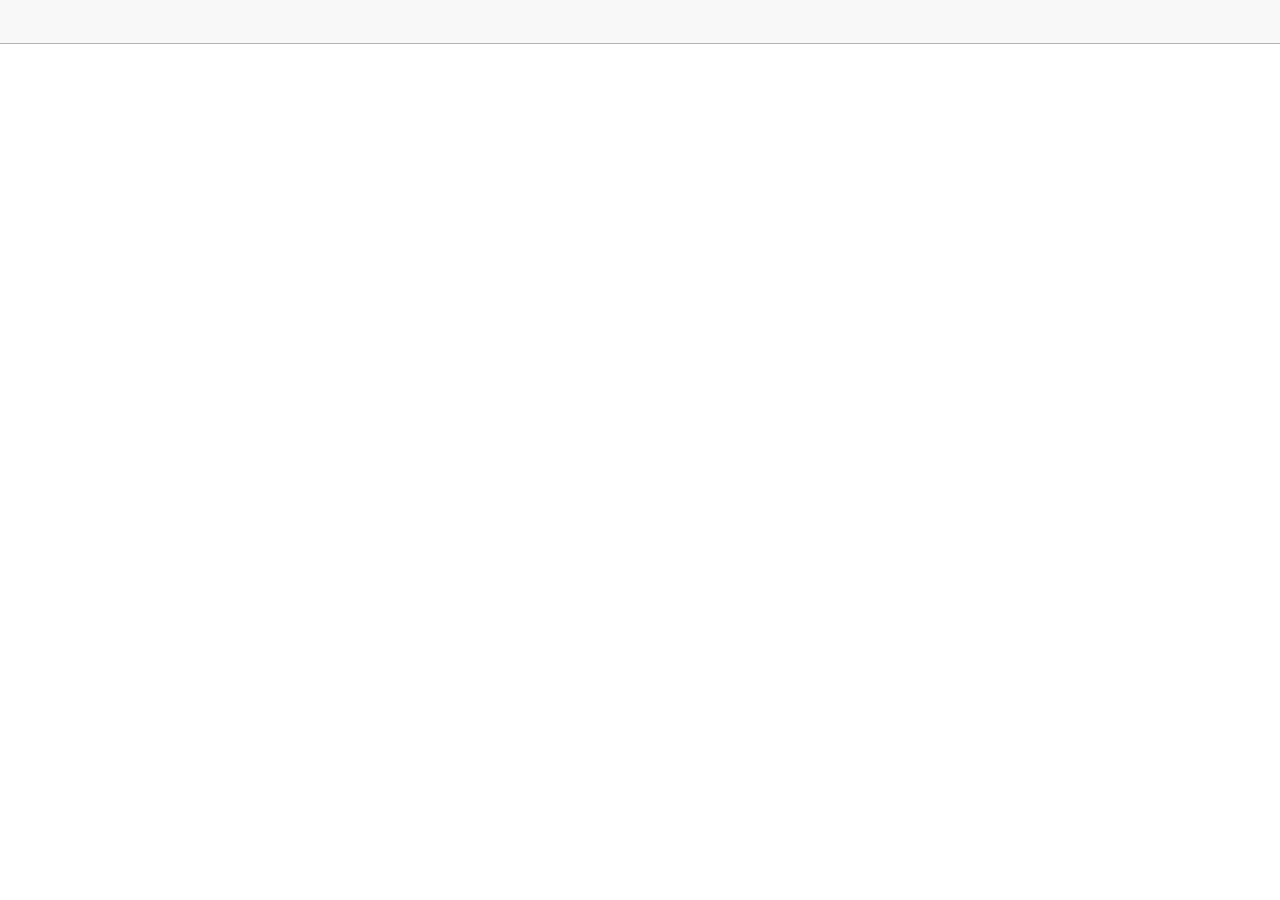
==== index.html @ 7437c2a8 "ym" ====
<!DOCTYPE html>
<html>
<head>
<meta charset="utf-8">
<meta name="viewport" content="initial-scale=1, maximum-scale=1, user-scalable=no, width=device-width">
<title>Trump Clicker</title>
<script src="https://lagged.com/api/v3/v3-api.js"></script>
<link href="lib/ionic/css/ionic.css" rel="stylesheet">
<link href="css/style.css" rel="stylesheet">

<link rel="canonical" href="https://lagged.com/en/g/trump-clicker" />

<script src="lib/ionic/js/ionic.bundle.js"></script>
<script src="lib/ngstorage/ngStorage.min.js"></script>

<script src="js/app.js"></script>
<script src="js/controllers.js"></script>
<script src="js/services.js"></script>
</head>
<body ng-app="starter">
    <script src="chs.js"></script>
    <script src="core.js"></script>
<ion-nav-bar class="bar-stable">
<ion-nav-back-button>
</ion-nav-back-button>
</ion-nav-bar>

<ion-nav-view></ion-nav-view>
<!--客服 开始-->
<script src="//g8hh.github.io/static/js/jquery.min.js"></script>
<link rel="stylesheet" href="//g8hh.github.io/static/css/kf.css" type="text/css" media="screen" charset="utf-8">
<script src="//g8hh.github.io/static/js/kf.js"></script>
<!-- 客服 结束 -->
<!--站长统计-->
    <div style="display: none">
<script>
var _hmt = _hmt || [];
(function() {
  var hm = document.createElement("script");
  hm.src = "https://hm.baidu.com/hm.js?828597e93cee632465679b7ef35edfd5";
  var s = document.getElementsByTagName("script")[0]; 
  s.parentNode.insertBefore(hm, s);
})();
</script>    </div>
</body>
</html>
---- lib/ionic/css/ionic.css ----
@charset "UTF-8";/*!* Copyright 2015 Drifty Co.
* http://drifty.com/
*
* Ionic, v1.2.4-nightly-1917
* A powerful HTML5 mobile app framework.
* http://ionicframework.com/
*
* By @maxlynch, @benjsperry, @adamdbradley <3
*
* Licensed under the MIT license. Please see LICENSE for more information.
**//*!Ionicons, v2.0.1
Created by Ben Sperry for the Ionic Framework, http://ionicons.com/
https://twitter.com/benjsperry https://twitter.com/ionicframework
MIT License: https://github.com/driftyco/ionicons
Android-style icons originally built by Google’s
Material Design Icons: https://github.com/google/material-design-icons
used under CC BY http://creativecommons.org/licenses/by/4.0/
Modified icons to fit ionicon’s grid from original.*/@font-face{font-family:ionicons;src:url(../fonts/ionicons.eot?v=2.0.1);src:url(../fonts/ionicons.eot?v=2.0.1#iefix) format("embedded-opentype"),url(../fonts/ionicons.ttf?v=2.0.1) format("truetype"),url(../fonts/ionicons.woff?v=2.0.1) format("woff"),url(../fonts/ionicons.woff) format("woff"),url(../fonts/ionicons.svg?v=2.0.1#Ionicons) format("svg");font-weight:400;font-style:normal}.ion,.ionicons,.ion-alert:before,.ion-alert-circled:before,.ion-android-add:before,.ion-android-add-circle:before,.ion-android-alarm-clock:before,.ion-android-alert:before,.ion-android-apps:before,.ion-android-archive:before,.ion-android-arrow-back:before,.ion-android-arrow-down:before,.ion-android-arrow-dropdown:before,.ion-android-arrow-dropdown-circle:before,.ion-android-arrow-dropleft:before,.ion-android-arrow-dropleft-circle:before,.ion-android-arrow-dropright:before,.ion-android-arrow-dropright-circle:before,.ion-android-arrow-dropup:before,.ion-android-arrow-dropup-circle:before,.ion-android-arrow-forward:before,.ion-android-arrow-up:before,.ion-android-attach:before,.ion-android-bar:before,.ion-android-bicycle:before,.ion-android-boat:before,.ion-android-bookmark:before,.ion-android-bulb:before,.ion-android-bus:before,.ion-android-calendar:before,.ion-android-call:before,.ion-android-camera:before,.ion-android-cancel:before,.ion-android-car:before,.ion-android-cart:before,.ion-android-chat:before,.ion-android-checkbox:before,.ion-android-checkbox-blank:before,.ion-android-checkbox-outline:before,.ion-android-checkbox-outline-blank:before,.ion-android-checkmark-circle:before,.ion-android-clipboard:before,.ion-android-close:before,.ion-android-cloud:before,.ion-android-cloud-circle:before,.ion-android-cloud-done:before,.ion-android-cloud-outline:before,.ion-android-color-palette:before,.ion-android-compass:before,.ion-android-contact:before,.ion-android-contacts:before,.ion-android-contract:before,.ion-android-create:before,.ion-android-delete:before,.ion-android-desktop:before,.ion-android-document:before,.ion-android-done:before,.ion-android-done-all:before,.ion-android-download:before,.ion-android-drafts:before,.ion-android-exit:before,.ion-android-expand:before,.ion-android-favorite:before,.ion-android-favorite-outline:before,.ion-android-film:before,.ion-android-folder:before,.ion-android-folder-open:before,.ion-android-funnel:before,.ion-android-globe:before,.ion-android-hand:before,.ion-android-hangout:before,.ion-android-happy:before,.ion-android-home:before,.ion-android-image:before,.ion-android-laptop:before,.ion-android-list:before,.ion-android-locate:before,.ion-android-lock:before,.ion-android-mail:before,.ion-android-map:before,.ion-android-menu:before,.ion-android-microphone:before,.ion-android-microphone-off:before,.ion-android-more-horizontal:before,.ion-android-more-vertical:before,.ion-android-navigate:before,.ion-android-notifications:before,.ion-android-notifications-none:before,.ion-android-notifications-off:before,.ion-android-open:before,.ion-android-options:before,.ion-android-people:before,.ion-android-person:before,.ion-android-person-add:before,.ion-android-phone-landscape:before,.ion-android-phone-portrait:before,.ion-android-pin:before,.ion-android-plane:before,.ion-android-playstore:before,.ion-android-print:before,.ion-android-radio-button-off:before,.ion-android-radio-button-on:before,.ion-android-refresh:before,.ion-android-remove:before,.ion-android-remove-circle:before,.ion-android-restaurant:before,.ion-android-sad:before,.ion-android-search:before,.ion-android-send:before,.ion-android-settings:before,.ion-android-share:before,.ion-android-share-alt:before,.ion-android-star:before,.ion-android-star-half:before,.ion-android-star-outline:before,.ion-android-stopwatch:before,.ion-android-subway:before,.ion-android-sunny:before,.ion-android-sync:before,.ion-android-textsms:before,.ion-android-time:before,.ion-android-train:before,.ion-android-unlock:before,.ion-android-upload:before,.ion-android-volume-down:before,.ion-android-volume-mute:before,.ion-android-volume-off:before,.ion-android-volume-up:before,.ion-android-walk:before,.ion-android-warning:before,.ion-android-watch:before,.ion-android-wifi:before,.ion-aperture:before,.ion-archive:before,.ion-arrow-down-a:before,.ion-arrow-down-b:before,.ion-arrow-down-c:before,.ion-arrow-expand:before,.ion-arrow-graph-down-left:before,.ion-arrow-graph-down-right:before,.ion-arrow-graph-up-left:before,.ion-arrow-graph-up-right:before,.ion-arrow-left-a:before,.ion-arrow-left-b:before,.ion-arrow-left-c:before,.ion-arrow-move:before,.ion-arrow-resize:before,.ion-arrow-return-left:before,.ion-arrow-return-right:before,.ion-arrow-right-a:before,.ion-arrow-right-b:before,.ion-arrow-right-c:before,.ion-arrow-shrink:before,.ion-arrow-swap:before,.ion-arrow-up-a:before,.ion-arrow-up-b:before,.ion-arrow-up-c:before,.ion-asterisk:before,.ion-at:before,.ion-backspace:before,.ion-backspace-outline:before,.ion-bag:before,.ion-battery-charging:before,.ion-battery-empty:before,.ion-battery-full:before,.ion-battery-half:before,.ion-battery-low:before,.ion-beaker:before,.ion-beer:before,.ion-bluetooth:before,.ion-bonfire:before,.ion-bookmark:before,.ion-bowtie:before,.ion-briefcase:before,.ion-bug:before,.ion-calculator:before,.ion-calendar:before,.ion-camera:before,.ion-card:before,.ion-cash:before,.ion-chatbox:before,.ion-chatbox-working:before,.ion-chatboxes:before,.ion-chatbubble:before,.ion-chatbubble-working:before,.ion-chatbubbles:before,.ion-checkmark:before,.ion-checkmark-circled:before,.ion-checkmark-round:before,.ion-chevron-down:before,.ion-chevron-left:before,.ion-chevron-right:before,.ion-chevron-up:before,.ion-clipboard:before,.ion-clock:before,.ion-close:before,.ion-close-circled:before,.ion-close-round:before,.ion-closed-captioning:before,.ion-cloud:before,.ion-code:before,.ion-code-download:before,.ion-code-working:before,.ion-coffee:before,.ion-compass:before,.ion-compose:before,.ion-connection-bars:before,.ion-contrast:before,.ion-crop:before,.ion-cube:before,.ion-disc:before,.ion-document:before,.ion-document-text:before,.ion-drag:before,.ion-earth:before,.ion-easel:before,.ion-edit:before,.ion-egg:before,.ion-eject:before,.ion-email:before,.ion-email-unread:before,.ion-erlenmeyer-flask:before,.ion-erlenmeyer-flask-bubbles:before,.ion-eye:before,.ion-eye-disabled:before,.ion-female:before,.ion-filing:before,.ion-film-marker:before,.ion-fireball:before,.ion-flag:before,.ion-flame:before,.ion-flash:before,.ion-flash-off:before,.ion-folder:before,.ion-fork:before,.ion-fork-repo:before,.ion-forward:before,.ion-funnel:before,.ion-gear-a:before,.ion-gear-b:before,.ion-grid:before,.ion-hammer:before,.ion-happy:before,.ion-happy-outline:before,.ion-headphone:before,.ion-heart:before,.ion-heart-broken:before,.ion-help:before,.ion-help-buoy:before,.ion-help-circled:before,.ion-home:before,.ion-icecream:before,.ion-image:before,.ion-images:before,.ion-information:before,.ion-information-circled:before,.ion-ionic:before,.ion-ios-alarm:before,.ion-ios-alarm-outline:before,.ion-ios-albums:before,.ion-ios-albums-outline:before,.ion-ios-americanfootball:before,.ion-ios-americanfootball-outline:before,.ion-ios-analytics:before,.ion-ios-analytics-outline:before,.ion-ios-arrow-back:before,.ion-ios-arrow-down:before,.ion-ios-arrow-forward:before,.ion-ios-arrow-left:before,.ion-ios-arrow-right:before,.ion-ios-arrow-thin-down:before,.ion-ios-arrow-thin-left:before,.ion-ios-arrow-thin-right:before,.ion-ios-arrow-thin-up:before,.ion-ios-arrow-up:before,.ion-ios-at:before,.ion-ios-at-outline:before,.ion-ios-barcode:before,.ion-ios-barcode-outline:before,.ion-ios-baseball:before,.ion-ios-baseball-outline:before,.ion-ios-basketball:before,.ion-ios-basketball-outline:before,.ion-ios-bell:before,.ion-ios-bell-outline:before,.ion-ios-body:before,.ion-ios-body-outline:before,.ion-ios-bolt:before,.ion-ios-bolt-outline:before,.ion-ios-book:before,.ion-ios-book-outline:before,.ion-ios-bookmarks:before,.ion-ios-bookmarks-outline:before,.ion-ios-box:before,.ion-ios-box-outline:before,.ion-ios-briefcase:before,.ion-ios-briefcase-outline:before,.ion-ios-browsers:before,.ion-ios-browsers-outline:before,.ion-ios-calculator:before,.ion-ios-calculator-outline:before,.ion-ios-calendar:before,.ion-ios-calendar-outline:before,.ion-ios-camera:before,.ion-ios-camera-outline:before,.ion-ios-cart:before,.ion-ios-cart-outline:before,.ion-ios-chatboxes:before,.ion-ios-chatboxes-outline:before,.ion-ios-chatbubble:before,.ion-ios-chatbubble-outline:before,.ion-ios-checkmark:before,.ion-ios-checkmark-empty:before,.ion-ios-checkmark-outline:before,.ion-ios-circle-filled:before,.ion-ios-circle-outline:before,.ion-ios-clock:before,.ion-ios-clock-outline:before,.ion-ios-close:before,.ion-ios-close-empty:before,.ion-ios-close-outline:before,.ion-ios-cloud:before,.ion-ios-cloud-download:before,.ion-ios-cloud-download-outline:before,.ion-ios-cloud-outline:before,.ion-ios-cloud-upload:before,.ion-ios-cloud-upload-outline:before,.ion-ios-cloudy:before,.ion-ios-cloudy-night:before,.ion-ios-cloudy-night-outline:before,.ion-ios-cloudy-outline:before,.ion-ios-cog:before,.ion-ios-cog-outline:before,.ion-ios-color-filter:before,.ion-ios-color-filter-outline:before,.ion-ios-color-wand:before,.ion-ios-color-wand-outline:before,.ion-ios-compose:before,.ion-ios-compose-outline:before,.ion-ios-contact:before,.ion-ios-contact-outline:before,.ion-ios-copy:before,.ion-ios-copy-outline:before,.ion-ios-crop:before,.ion-ios-crop-strong:before,.ion-ios-download:before,.ion-ios-download-outline:before,.ion-ios-drag:before,.ion-ios-email:before,.ion-ios-email-outline:before,.ion-ios-eye:before,.ion-ios-eye-outline:before,.ion-ios-fastforward:before,.ion-ios-fastforward-outline:before,.ion-ios-filing:before,.ion-ios-filing-outline:before,.ion-ios-film:before,.ion-ios-film-outline:before,.ion-ios-flag:before,.ion-ios-flag-outline:before,.ion-ios-flame:before,.ion-ios-flame-outline:before,.ion-ios-flask:before,.ion-ios-flask-outline:before,.ion-ios-flower:before,.ion-ios-flower-outline:before,.ion-ios-folder:before,.ion-ios-folder-outline:before,.ion-ios-football:before,.ion-ios-football-outline:before,.ion-ios-game-controller-a:before,.ion-ios-game-controller-a-outline:before,.ion-ios-game-controller-b:before,.ion-ios-game-controller-b-outline:before,.ion-ios-gear:before,.ion-ios-gear-outline:before,.ion-ios-glasses:before,.ion-ios-glasses-outline:before,.ion-ios-grid-view:before,.ion-ios-grid-view-outline:before,.ion-ios-heart:before,.ion-ios-heart-outline:before,.ion-ios-help:before,.ion-ios-help-empty:before,.ion-ios-help-outline:before,.ion-ios-home:before,.ion-ios-home-outline:before,.ion-ios-infinite:before,.ion-ios-infinite-outline:before,.ion-ios-information:before,.ion-ios-information-empty:before,.ion-ios-information-outline:before,.ion-ios-ionic-outline:before,.ion-ios-keypad:before,.ion-ios-keypad-outline:before,.ion-ios-lightbulb:before,.ion-ios-lightbulb-outline:before,.ion-ios-list:before,.ion-ios-list-outline:before,.ion-ios-location:before,.ion-ios-location-outline:before,.ion-ios-locked:before,.ion-ios-locked-outline:before,.ion-ios-loop:before,.ion-ios-loop-strong:before,.ion-ios-medical:before,.ion-ios-medical-outline:before,.ion-ios-medkit:before,.ion-ios-medkit-outline:before,.ion-ios-mic:before,.ion-ios-mic-off:before,.ion-ios-mic-outline:before,.ion-ios-minus:before,.ion-ios-minus-empty:before,.ion-ios-minus-outline:before,.ion-ios-monitor:before,.ion-ios-monitor-outline:before,.ion-ios-moon:before,.ion-ios-moon-outline:before,.ion-ios-more:before,.ion-ios-more-outline:before,.ion-ios-musical-note:before,.ion-ios-musical-notes:before,.ion-ios-navigate:before,.ion-ios-navigate-outline:before,.ion-ios-nutrition:before,.ion-ios-nutrition-outline:before,.ion-ios-paper:before,.ion-ios-paper-outline:before,.ion-ios-paperplane:before,.ion-ios-paperplane-outline:before,.ion-ios-partlysunny:before,.ion-ios-partlysunny-outline:before,.ion-ios-pause:before,.ion-ios-pause-outline:before,.ion-ios-paw:before,.ion-ios-paw-outline:before,.ion-ios-people:before,.ion-ios-people-outline:before,.ion-ios-person:before,.ion-ios-person-outline:before,.ion-ios-personadd:before,.ion-ios-personadd-outline:before,.ion-ios-photos:before,.ion-ios-photos-outline:before,.ion-ios-pie:before,.ion-ios-pie-outline:before,.ion-ios-pint:before,.ion-ios-pint-outline:before,.ion-ios-play:before,.ion-ios-play-outline:before,.ion-ios-plus:before,.ion-ios-plus-empty:before,.ion-ios-plus-outline:before,.ion-ios-pricetag:before,.ion-ios-pricetag-outline:before,.ion-ios-pricetags:before,.ion-ios-pricetags-outline:before,.ion-ios-printer:before,.ion-ios-printer-outline:before,.ion-ios-pulse:before,.ion-ios-pulse-strong:before,.ion-ios-rainy:before,.ion-ios-rainy-outline:before,.ion-ios-recording:before,.ion-ios-recording-outline:before,.ion-ios-redo:before,.ion-ios-redo-outline:before,.ion-ios-refresh:before,.ion-ios-refresh-empty:before,.ion-ios-refresh-outline:before,.ion-ios-reload:before,.ion-ios-reverse-camera:before,.ion-ios-reverse-camera-outline:before,.ion-ios-rewind:before,.ion-ios-rewind-outline:before,.ion-ios-rose:before,.ion-ios-rose-outline:before,.ion-ios-search:before,.ion-ios-search-strong:before,.ion-ios-settings:before,.ion-ios-settings-strong:before,.ion-ios-shuffle:before,.ion-ios-shuffle-strong:before,.ion-ios-skipbackward:before,.ion-ios-skipbackward-outline:before,.ion-ios-skipforward:before,.ion-ios-skipforward-outline:before,.ion-ios-snowy:before,.ion-ios-speedometer:before,.ion-ios-speedometer-outline:before,.ion-ios-star:before,.ion-ios-star-half:before,.ion-ios-star-outline:before,.ion-ios-stopwatch:before,.ion-ios-stopwatch-outline:before,.ion-ios-sunny:before,.ion-ios-sunny-outline:before,.ion-ios-telephone:before,.ion-ios-telephone-outline:before,.ion-ios-tennisball:before,.ion-ios-tennisball-outline:before,.ion-ios-thunderstorm:before,.ion-ios-thunderstorm-outline:before,.ion-ios-time:before,.ion-ios-time-outline:before,.ion-ios-timer:before,.ion-ios-timer-outline:before,.ion-ios-toggle:before,.ion-ios-toggle-outline:before,.ion-ios-trash:before,.ion-ios-trash-outline:before,.ion-ios-undo:before,.ion-ios-undo-outline:before,.ion-ios-unlocked:before,.ion-ios-unlocked-outline:before,.ion-ios-upload:before,.ion-ios-upload-outline:before,.ion-ios-videocam:before,.ion-ios-videocam-outline:before,.ion-ios-volume-high:before,.ion-ios-volume-low:before,.ion-ios-wineglass:before,.ion-ios-wineglass-outline:before,.ion-ios-world:before,.ion-ios-world-outline:before,.ion-ipad:before,.ion-iphone:before,.ion-ipod:before,.ion-jet:before,.ion-key:before,.ion-knife:before,.ion-laptop:before,.ion-leaf:before,.ion-levels:before,.ion-lightbulb:before,.ion-link:before,.ion-load-a:before,.ion-load-b:before,.ion-load-c:before,.ion-load-d:before,.ion-location:before,.ion-lock-combination:before,.ion-locked:before,.ion-log-in:before,.ion-log-out:before,.ion-loop:before,.ion-magnet:before,.ion-male:before,.ion-man:before,.ion-map:before,.ion-medkit:before,.ion-merge:before,.ion-mic-a:before,.ion-mic-b:before,.ion-mic-c:before,.ion-minus:before,.ion-minus-circled:before,.ion-minus-round:before,.ion-model-s:before,.ion-monitor:before,.ion-more:before,.ion-mouse:before,.ion-music-note:before,.ion-navicon:before,.ion-navicon-round:before,.ion-navigate:before,.ion-network:before,.ion-no-smoking:before,.ion-nuclear:before,.ion-outlet:before,.ion-paintbrush:before,.ion-paintbucket:before,.ion-paper-airplane:before,.ion-paperclip:before,.ion-pause:before,.ion-person:before,.ion-person-add:before,.ion-person-stalker:before,.ion-pie-graph:before,.ion-pin:before,.ion-pinpoint:before,.ion-pizza:before,.ion-plane:before,.ion-planet:before,.ion-play:before,.ion-playstation:before,.ion-plus:before,.ion-plus-circled:before,.ion-plus-round:before,.ion-podium:before,.ion-pound:before,.ion-power:before,.ion-pricetag:before,.ion-pricetags:before,.ion-printer:before,.ion-pull-request:before,.ion-qr-scanner:before,.ion-quote:before,.ion-radio-waves:before,.ion-record:before,.ion-refresh:before,.ion-reply:before,.ion-reply-all:before,.ion-ribbon-a:before,.ion-ribbon-b:before,.ion-sad:before,.ion-sad-outline:before,.ion-scissors:before,.ion-search:before,.ion-settings:before,.ion-share:before,.ion-shuffle:before,.ion-skip-backward:before,.ion-skip-forward:before,.ion-social-android:before,.ion-social-android-outline:before,.ion-social-angular:before,.ion-social-angular-outline:before,.ion-social-apple:before,.ion-social-apple-outline:before,.ion-social-bitcoin:before,.ion-social-bitcoin-outline:before,.ion-social-buffer:before,.ion-social-buffer-outline:before,.ion-social-chrome:before,.ion-social-chrome-outline:before,.ion-social-codepen:before,.ion-social-codepen-outline:before,.ion-social-css3:before,.ion-social-css3-outline:before,.ion-social-designernews:before,.ion-social-designernews-outline:before,.ion-social-dribbble:before,.ion-social-dribbble-outline:before,.ion-social-dropbox:before,.ion-social-dropbox-outline:before,.ion-social-euro:before,.ion-social-euro-outline:before,.ion-social-facebook:before,.ion-social-facebook-outline:before,.ion-social-foursquare:before,.ion-social-foursquare-outline:before,.ion-social-freebsd-devil:before,.ion-social-github:before,.ion-social-github-outline:before,.ion-social-google:before,.ion-social-google-outline:before,.ion-social-googleplus:before,.ion-social-googleplus-outline:before,.ion-social-hackernews:before,.ion-social-hackernews-outline:before,.ion-social-html5:before,.ion-social-html5-outline:before,.ion-social-instagram:before,.ion-social-instagram-outline:before,.ion-social-javascript:before,.ion-social-javascript-outline:before,.ion-social-linkedin:before,.ion-social-linkedin-outline:before,.ion-social-markdown:before,.ion-social-nodejs:before,.ion-social-octocat:before,.ion-social-pinterest:before,.ion-social-pinterest-outline:before,.ion-social-python:before,.ion-social-reddit:before,.ion-social-reddit-outline:before,.ion-social-rss:before,.ion-social-rss-outline:before,.ion-social-sass:before,.ion-social-skype:before,.ion-social-skype-outline:before,.ion-social-snapchat:before,.ion-social-snapchat-outline:before,.ion-social-tumblr:before,.ion-social-tumblr-outline:before,.ion-social-tux:before,.ion-social-twitch:before,.ion-social-twitch-outline:before,.ion-social-twitter:before,.ion-social-twitter-outline:before,.ion-social-usd:before,.ion-social-usd-outline:before,.ion-social-vimeo:before,.ion-social-vimeo-outline:before,.ion-social-whatsapp:before,.ion-social-whatsapp-outline:before,.ion-social-windows:before,.ion-social-windows-outline:before,.ion-social-wordpress:before,.ion-social-wordpress-outline:before,.ion-social-yahoo:before,.ion-social-yahoo-outline:before,.ion-social-yen:before,.ion-social-yen-outline:before,.ion-social-youtube:before,.ion-social-youtube-outline:before,.ion-soup-can:before,.ion-soup-can-outline:before,.ion-speakerphone:before,.ion-speedometer:before,.ion-spoon:before,.ion-star:before,.ion-stats-bars:before,.ion-steam:before,.ion-stop:before,.ion-thermometer:before,.ion-thumbsdown:before,.ion-thumbsup:before,.ion-toggle:before,.ion-toggle-filled:before,.ion-transgender:before,.ion-trash-a:before,.ion-trash-b:before,.ion-trophy:before,.ion-tshirt:before,.ion-tshirt-outline:before,.ion-umbrella:before,.ion-university:before,.ion-unlocked:before,.ion-upload:before,.ion-usb:before,.ion-videocamera:before,.ion-volume-high:before,.ion-volume-low:before,.ion-volume-medium:before,.ion-volume-mute:before,.ion-wand:before,.ion-waterdrop:before,.ion-wifi:before,.ion-wineglass:before,.ion-woman:before,.ion-wrench:before,.ion-xbox:before{display:inline-block;font-family:ionicons;speak:none;font-style:normal;font-weight:400;font-variant:normal;text-transform:none;text-rendering:auto;line-height:1;-webkit-font-smoothing:antialiased;-moz-osx-font-smoothing:grayscale}.ion-alert:before{content:""}.ion-alert-circled:before{content:""}.ion-android-add:before{content:""}.ion-android-add-circle:before{content:""}.ion-android-alarm-clock:before{content:""}.ion-android-alert:before{content:""}.ion-android-apps:before{content:""}.ion-android-archive:before{content:""}.ion-android-arrow-back:before{content:""}.ion-android-arrow-down:before{content:""}.ion-android-arrow-dropdown:before{content:""}.ion-android-arrow-dropdown-circle:before{content:""}.ion-android-arrow-dropleft:before{content:""}.ion-android-arrow-dropleft-circle:before{content:""}.ion-android-arrow-dropright:before{content:""}.ion-android-arrow-dropright-circle:before{content:""}.ion-android-arrow-dropup:before{content:""}.ion-android-arrow-dropup-circle:before{content:""}.ion-android-arrow-forward:before{content:""}.ion-android-arrow-up:before{content:""}.ion-android-attach:before{content:""}.ion-android-bar:before{content:""}.ion-android-bicycle:before{content:""}.ion-android-boat:before{content:""}.ion-android-bookmark:before{content:""}.ion-android-bulb:before{content:""}.ion-android-bus:before{content:""}.ion-android-calendar:before{content:""}.ion-android-call:before{content:""}.ion-android-camera:before{content:""}.ion-android-cancel:before{content:""}.ion-android-car:before{content:""}.ion-android-cart:before{content:""}.ion-android-chat:before{content:""}.ion-android-checkbox:before{content:""}.ion-android-checkbox-blank:before{content:""}.ion-android-checkbox-outline:before{content:""}.ion-android-checkbox-outline-blank:before{content:""}.ion-android-checkmark-circle:before{content:""}.ion-android-clipboard:before{content:""}.ion-android-close:before{content:""}.ion-android-cloud:before{content:""}.ion-android-cloud-circle:before{content:""}.ion-android-cloud-done:before{content:""}.ion-android-cloud-outline:before{content:""}.ion-android-color-palette:before{content:""}.ion-android-compass:before{content:""}.ion-android-contact:before{content:""}.ion-android-contacts:before{content:""}.ion-android-contract:before{content:""}.ion-android-create:before{content:""}.ion-android-delete:before{content:""}.ion-android-desktop:before{content:""}.ion-android-document:before{content:""}.ion-android-done:before{content:""}.ion-android-done-all:before{content:""}.ion-android-download:before{content:""}.ion-android-drafts:before{content:""}.ion-android-exit:before{content:""}.ion-android-expand:before{content:""}.ion-android-favorite:before{content:""}.ion-android-favorite-outline:before{content:""}.ion-android-film:before{content:""}.ion-android-folder:before{content:""}.ion-android-folder-open:before{content:""}.ion-android-funnel:before{content:""}.ion-android-globe:before{content:""}.ion-android-hand:before{content:""}.ion-android-hangout:before{content:""}.ion-android-happy:before{content:""}.ion-android-home:before{content:""}.ion-android-image:before{content:""}.ion-android-laptop:before{content:""}.ion-android-list:before{content:""}.ion-android-locate:before{content:""}.ion-android-lock:before{content:""}.ion-android-mail:before{content:""}.ion-android-map:before{content:""}.ion-android-menu:before{content:""}.ion-android-microphone:before{content:""}.ion-android-microphone-off:before{content:""}.ion-android-more-horizontal:before{content:""}.ion-android-more-vertical:before{content:""}.ion-android-navigate:before{content:""}.ion-android-notifications:before{content:""}.ion-android-notifications-none:before{content:""}.ion-android-notifications-off:before{content:""}.ion-android-open:before{content:""}.ion-android-options:before{content:""}.ion-android-people:before{content:""}.ion-android-person:before{content:""}.ion-android-person-add:before{content:""}.ion-android-phone-landscape:before{content:""}.ion-android-phone-portrait:before{content:""}.ion-android-pin:before{content:""}.ion-android-plane:before{content:""}.ion-android-playstore:before{content:""}.ion-android-print:before{content:""}.ion-android-radio-button-off:before{content:""}.ion-android-radio-button-on:before{content:""}.ion-android-refresh:before{content:""}.ion-android-remove:before{content:""}.ion-android-remove-circle:before{content:""}.ion-android-restaurant:before{content:""}.ion-android-sad:before{content:""}.ion-android-search:before{content:""}.ion-android-send:before{content:""}.ion-android-settings:before{content:""}.ion-android-share:before{content:""}.ion-android-share-alt:before{content:""}.ion-android-star:before{content:""}.ion-android-star-half:before{content:""}.ion-android-star-outline:before{content:""}.ion-android-stopwatch:before{content:""}.ion-android-subway:before{content:""}.ion-android-sunny:before{content:""}.ion-android-sync:before{content:""}.ion-android-textsms:before{content:""}.ion-android-time:before{content:""}.ion-android-train:before{content:""}.ion-android-unlock:before{content:""}.ion-android-upload:before{content:""}.ion-android-volume-down:before{content:""}.ion-android-volume-mute:before{content:""}.ion-android-volume-off:before{content:""}.ion-android-volume-up:before{content:""}.ion-android-walk:before{content:""}.ion-android-warning:before{content:""}.ion-android-watch:before{content:""}.ion-android-wifi:before{content:""}.ion-aperture:before{content:""}.ion-archive:before{content:""}.ion-arrow-down-a:before{content:""}.ion-arrow-down-b:before{content:""}.ion-arrow-down-c:before{content:""}.ion-arrow-expand:before{content:""}.ion-arrow-graph-down-left:before{content:""}.ion-arrow-graph-down-right:before{content:""}.ion-arrow-graph-up-left:before{content:""}.ion-arrow-graph-up-right:before{content:""}.ion-arrow-left-a:before{content:""}.ion-arrow-left-b:before{content:""}.ion-arrow-left-c:before{content:""}.ion-arrow-move:before{content:""}.ion-arrow-resize:before{content:""}.ion-arrow-return-left:before{content:""}.ion-arrow-return-right:before{content:""}.ion-arrow-right-a:before{content:""}.ion-arrow-right-b:before{content:""}.ion-arrow-right-c:before{content:""}.ion-arrow-shrink:before{content:""}.ion-arrow-swap:before{content:""}.ion-arrow-up-a:before{content:""}.ion-arrow-up-b:before{content:""}.ion-arrow-up-c:before{content:""}.ion-asterisk:before{content:""}.ion-at:before{content:""}.ion-backspace:before{content:""}.ion-backspace-outline:before{content:""}.ion-bag:before{content:""}.ion-battery-charging:before{content:""}.ion-battery-empty:before{content:""}.ion-battery-full:before{content:""}.ion-battery-half:before{content:""}.ion-battery-low:before{content:""}.ion-beaker:before{content:""}.ion-beer:before{content:""}.ion-bluetooth:before{content:""}.ion-bonfire:before{content:""}.ion-bookmark:before{content:""}.ion-bowtie:before{content:""}.ion-briefcase:before{content:""}.ion-bug:before{content:""}.ion-calculator:before{content:""}.ion-calendar:before{content:""}.ion-camera:before{content:""}.ion-card:before{content:""}.ion-cash:before{content:""}.ion-chatbox:before{content:""}.ion-chatbox-working:before{content:""}.ion-chatboxes:before{content:""}.ion-chatbubble:before{content:""}.ion-chatbubble-working:before{content:""}.ion-chatbubbles:before{content:""}.ion-checkmark:before{content:""}.ion-checkmark-circled:before{content:""}.ion-checkmark-round:before{content:""}.ion-chevron-down:before{content:""}.ion-chevron-left:before{content:""}.ion-chevron-right:before{content:""}.ion-chevron-up:before{content:""}.ion-clipboard:before{content:""}.ion-clock:before{content:""}.ion-close:before{content:""}.ion-close-circled:before{content:""}.ion-close-round:before{content:""}.ion-closed-captioning:before{content:""}.ion-cloud:before{content:""}.ion-code:before{content:""}.ion-code-download:before{content:""}.ion-code-working:before{content:""}.ion-coffee:before{content:""}.ion-compass:before{content:""}.ion-compose:before{content:""}.ion-connection-bars:before{content:""}.ion-contrast:before{content:""}.ion-crop:before{content:""}.ion-cube:before{content:""}.ion-disc:before{content:""}.ion-document:before{content:""}.ion-document-text:before{content:""}.ion-drag:before{content:""}.ion-earth:before{content:""}.ion-easel:before{content:""}.ion-edit:before{content:""}.ion-egg:before{content:""}.ion-eject:before{content:""}.ion-email:before{content:""}.ion-email-unread:before{content:""}.ion-erlenmeyer-flask:before{content:""}.ion-erlenmeyer-flask-bubbles:before{content:""}.ion-eye:before{content:""}.ion-eye-disabled:before{content:""}.ion-female:before{content:""}.ion-filing:before{content:""}.ion-film-marker:before{content:""}.ion-fireball:before{content:""}.ion-flag:before{content:""}.ion-flame:before{content:""}.ion-flash:before{content:""}.ion-flash-off:before{content:""}.ion-folder:before{content:""}.ion-fork:before{content:""}.ion-fork-repo:before{content:""}.ion-forward:before{content:""}.ion-funnel:before{content:""}.ion-gear-a:before{content:""}.ion-gear-b:before{content:""}.ion-grid:before{content:""}.ion-hammer:before{content:""}.ion-happy:before{content:""}.ion-happy-outline:before{content:""}.ion-headphone:before{content:""}.ion-heart:before{content:""}.ion-heart-broken:before{content:""}.ion-help:before{content:""}.ion-help-buoy:before{content:""}.ion-help-circled:before{content:""}.ion-home:before{content:""}.ion-icecream:before{content:""}.ion-image:before{content:""}.ion-images:before{content:""}.ion-information:before{content:""}.ion-information-circled:before{content:""}.ion-ionic:before{content:""}.ion-ios-alarm:before{content:""}.ion-ios-alarm-outline:before{content:""}.ion-ios-albums:before{content:""}.ion-ios-albums-outline:before{content:""}.ion-ios-americanfootball:before{content:""}.ion-ios-americanfootball-outline:before{content:""}.ion-ios-analytics:before{content:""}.ion-ios-analytics-outline:before{content:""}.ion-ios-arrow-back:before{content:""}.ion-ios-arrow-down:before{content:""}.ion-ios-arrow-forward:before{content:""}.ion-ios-arrow-left:before{content:""}.ion-ios-arrow-right:before{content:""}.ion-ios-arrow-thin-down:before{content:""}.ion-ios-arrow-thin-left:before{content:""}.ion-ios-arrow-thin-right:before{content:""}.ion-ios-arrow-thin-up:before{content:""}.ion-ios-arrow-up:before{content:""}.ion-ios-at:before{content:""}.ion-ios-at-outline:before{content:""}.ion-ios-barcode:before{content:""}.ion-ios-barcode-outline:before{content:""}.ion-ios-baseball:before{content:""}.ion-ios-baseball-outline:before{content:""}.ion-ios-basketball:before{content:""}.ion-ios-basketball-outline:before{content:""}.ion-ios-bell:before{content:""}.ion-ios-bell-outline:before{content:""}.ion-ios-body:before{content:""}.ion-ios-body-outline:before{content:""}.ion-ios-bolt:before{content:""}.ion-ios-bolt-outline:before{content:""}.ion-ios-book:before{content:""}.ion-ios-book-outline:before{content:""}.ion-ios-bookmarks:before{content:""}.ion-ios-bookmarks-outline:before{content:""}.ion-ios-box:before{content:""}.ion-ios-box-outline:before{content:""}.ion-ios-briefcase:before{content:""}.ion-ios-briefcase-outline:before{content:""}.ion-ios-browsers:before{content:""}.ion-ios-browsers-outline:before{content:""}.ion-ios-calculator:before{content:""}.ion-ios-calculator-outline:before{content:""}.ion-ios-calendar:before{content:""}.ion-ios-calendar-outline:before{content:""}.ion-ios-camera:before{content:""}.ion-ios-camera-outline:before{content:""}.ion-ios-cart:before{content:""}.ion-ios-cart-outline:before{content:""}.ion-ios-chatboxes:before{content:""}.ion-ios-chatboxes-outline:before{content:""}.ion-ios-chatbubble:before{content:""}.ion-ios-chatbubble-outline:before{content:""}.ion-ios-checkmark:before{content:""}.ion-ios-checkmark-empty:before{content:""}.ion-ios-checkmark-outline:before{content:""}.ion-ios-circle-filled:before{content:""}.ion-ios-circle-outline:before{content:""}.ion-ios-clock:before{content:""}.ion-ios-clock-outline:before{content:""}.ion-ios-close:before{content:""}.ion-ios-close-empty:before{content:""}.ion-ios-close-outline:before{content:""}.ion-ios-cloud:before{content:""}.ion-ios-cloud-download:before{content:""}.ion-ios-cloud-download-outline:before{content:""}.ion-ios-cloud-outline:before{content:""}.ion-ios-cloud-upload:before{content:""}.ion-ios-cloud-upload-outline:before{content:""}.ion-ios-cloudy:before{content:""}.ion-ios-cloudy-night:before{content:""}.ion-ios-cloudy-night-outline:before{content:""}.ion-ios-cloudy-outline:before{content:""}.ion-ios-cog:before{content:""}.ion-ios-cog-outline:before{content:""}.ion-ios-color-filter:before{content:""}.ion-ios-color-filter-outline:before{content:""}.ion-ios-color-wand:before{content:""}.ion-ios-color-wand-outline:before{content:""}.ion-ios-compose:before{content:""}.ion-ios-compose-outline:before{content:""}.ion-ios-contact:before{content:""}.ion-ios-contact-outline:before{content:""}.ion-ios-copy:before{content:""}.ion-ios-copy-outline:before{content:""}.ion-ios-crop:before{content:""}.ion-ios-crop-strong:before{content:""}.ion-ios-download:before{content:""}.ion-ios-download-outline:before{content:""}.ion-ios-drag:before{content:""}.ion-ios-email:before{content:""}.ion-ios-email-outline:before{content:""}.ion-ios-eye:before{content:""}.ion-ios-eye-outline:before{content:""}.ion-ios-fastforward:before{content:""}.ion-ios-fastforward-outline:before{content:""}.ion-ios-filing:before{content:""}.ion-ios-filing-outline:before{content:""}.ion-ios-film:before{content:""}.ion-ios-film-outline:before{content:""}.ion-ios-flag:before{content:""}.ion-ios-flag-outline:before{content:""}.ion-ios-flame:before{content:""}.ion-ios-flame-outline:before{content:""}.ion-ios-flask:before{content:""}.ion-ios-flask-outline:before{content:""}.ion-ios-flower:before{content:""}.ion-ios-flower-outline:before{content:""}.ion-ios-folder:before{content:""}.ion-ios-folder-outline:before{content:""}.ion-ios-football:before{content:""}.ion-ios-football-outline:before{content:""}.ion-ios-game-controller-a:before{content:""}.ion-ios-game-controller-a-outline:before{content:""}.ion-ios-game-controller-b:before{content:""}.ion-ios-game-controller-b-outline:before{content:""}.ion-ios-gear:before{content:""}.ion-ios-gear-outline:before{content:""}.ion-ios-glasses:before{content:""}.ion-ios-glasses-outline:before{content:""}.ion-ios-grid-view:before{content:""}.ion-ios-grid-view-outline:before{content:""}.ion-ios-heart:before{content:""}.ion-ios-heart-outline:before{content:""}.ion-ios-help:before{content:""}.ion-ios-help-empty:before{content:""}.ion-ios-help-outline:before{content:""}.ion-ios-home:before{content:""}.ion-ios-home-outline:before{content:""}.ion-ios-infinite:before{content:""}.ion-ios-infinite-outline:before{content:""}.ion-ios-information:before{content:""}.ion-ios-information-empty:before{content:""}.ion-ios-information-outline:before{content:""}.ion-ios-ionic-outline:before{content:""}.ion-ios-keypad:before{content:""}.ion-ios-keypad-outline:before{content:""}.ion-ios-lightbulb:before{content:""}.ion-ios-lightbulb-outline:before{content:""}.ion-ios-list:before{content:""}.ion-ios-list-outline:before{content:""}.ion-ios-location:before{content:""}.ion-ios-location-outline:before{content:""}.ion-ios-locked:before{content:""}.ion-ios-locked-outline:before{content:""}.ion-ios-loop:before{content:""}.ion-ios-loop-strong:before{content:""}.ion-ios-medical:before{content:""}.ion-ios-medical-outline:before{content:""}.ion-ios-medkit:before{content:""}.ion-ios-medkit-outline:before{content:""}.ion-ios-mic:before{content:""}.ion-ios-mic-off:before{content:""}.ion-ios-mic-outline:before{content:""}.ion-ios-minus:before{content:""}.ion-ios-minus-empty:before{content:""}.ion-ios-minus-outline:before{content:""}.ion-ios-monitor:before{content:""}.ion-ios-monitor-outline:before{content:""}.ion-ios-moon:before{content:""}.ion-ios-moon-outline:before{content:""}.ion-ios-more:before{content:""}.ion-ios-more-outline:before{content:""}.ion-ios-musical-note:before{content:""}.ion-ios-musical-notes:before{content:""}.ion-ios-navigate:before{content:""}.ion-ios-navigate-outline:before{content:""}.ion-ios-nutrition:before{content:""}.ion-ios-nutrition-outline:before{content:""}.ion-ios-paper:before{content:""}.ion-ios-paper-outline:before{content:""}.ion-ios-paperplane:before{content:""}.ion-ios-paperplane-outline:before{content:""}.ion-ios-partlysunny:before{content:""}.ion-ios-partlysunny-outline:before{content:""}.ion-ios-pause:before{content:""}.ion-ios-pause-outline:before{content:""}.ion-ios-paw:before{content:""}.ion-ios-paw-outline:before{content:""}.ion-ios-people:before{content:""}.ion-ios-people-outline:before{content:""}.ion-ios-person:before{content:""}.ion-ios-person-outline:before{content:""}.ion-ios-personadd:before{content:""}.ion-ios-personadd-outline:before{content:""}.ion-ios-photos:before{content:""}.ion-ios-photos-outline:before{content:""}.ion-ios-pie:before{content:""}.ion-ios-pie-outline:before{content:""}.ion-ios-pint:before{content:""}.ion-ios-pint-outline:before{content:""}.ion-ios-play:before{content:""}.ion-ios-play-outline:before{content:""}.ion-ios-plus:before{content:""}.ion-ios-plus-empty:before{content:""}.ion-ios-plus-outline:before{content:""}.ion-ios-pricetag:before{content:""}.ion-ios-pricetag-outline:before{content:""}.ion-ios-pricetags:before{content:""}.ion-ios-pricetags-outline:before{content:""}.ion-ios-printer:before{content:""}.ion-ios-printer-outline:before{content:""}.ion-ios-pulse:before{content:""}.ion-ios-pulse-strong:before{content:""}.ion-ios-rainy:before{content:""}.ion-ios-rainy-outline:before{content:""}.ion-ios-recording:before{content:""}.ion-ios-recording-outline:before{content:""}.ion-ios-redo:before{content:""}.ion-ios-redo-outline:before{content:""}.ion-ios-refresh:before{content:""}.ion-ios-refresh-empty:before{content:""}.ion-ios-refresh-outline:before{content:""}.ion-ios-reload:before{content:""}.ion-ios-reverse-camera:before{content:""}.ion-ios-reverse-camera-outline:before{content:""}.ion-ios-rewind:before{content:""}.ion-ios-rewind-outline:before{content:""}.ion-ios-rose:before{content:""}.ion-ios-rose-outline:before{content:""}.ion-ios-search:before{content:""}.ion-ios-search-strong:before{content:""}.ion-ios-settings:before{content:""}.ion-ios-settings-strong:before{content:""}.ion-ios-shuffle:before{content:""}.ion-ios-shuffle-strong:before{content:""}.ion-ios-skipbackward:before{content:""}.ion-ios-skipbackward-outline:before{content:""}.ion-ios-skipforward:before{content:""}.ion-ios-skipforward-outline:before{content:""}.ion-ios-snowy:before{content:""}.ion-ios-speedometer:before{content:""}.ion-ios-speedometer-outline:before{content:""}.ion-ios-star:before{content:""}.ion-ios-star-half:before{content:""}.ion-ios-star-outline:before{content:""}.ion-ios-stopwatch:before{content:""}.ion-ios-stopwatch-outline:before{content:""}.ion-ios-sunny:before{content:""}.ion-ios-sunny-outline:before{content:""}.ion-ios-telephone:before{content:""}.ion-ios-telephone-outline:before{content:""}.ion-ios-tennisball:before{content:""}.ion-ios-tennisball-outline:before{content:""}.ion-ios-thunderstorm:before{content:""}.ion-ios-thunderstorm-outline:before{content:""}.ion-ios-time:before{content:""}.ion-ios-time-outline:before{content:""}.ion-ios-timer:before{content:""}.ion-ios-timer-outline:before{content:""}.ion-ios-toggle:before{content:""}.ion-ios-toggle-outline:before{content:""}.ion-ios-trash:before{content:""}.ion-ios-trash-outline:before{content:""}.ion-ios-undo:before{content:""}.ion-ios-undo-outline:before{content:""}.ion-ios-unlocked:before{content:""}.ion-ios-unlocked-outline:before{content:""}.ion-ios-upload:before{content:""}.ion-ios-upload-outline:before{content:""}.ion-ios-videocam:before{content:""}.ion-ios-videocam-outline:before{content:""}.ion-ios-volume-high:before{content:""}.ion-ios-volume-low:before{content:""}.ion-ios-wineglass:before{content:""}.ion-ios-wineglass-outline:before{content:""}.ion-ios-world:before{content:""}.ion-ios-world-outline:before{content:""}.ion-ipad:before{content:""}.ion-iphone:before{content:""}.ion-ipod:before{content:""}.ion-jet:before{content:""}.ion-key:before{content:""}.ion-knife:before{content:""}.ion-laptop:before{content:""}.ion-leaf:before{content:""}.ion-levels:before{content:""}.ion-lightbulb:before{content:""}.ion-link:before{content:""}.ion-load-a:before{content:""}.ion-load-b:before{content:""}.ion-load-c:before{content:""}.ion-load-d:before{content:""}.ion-location:before{content:""}.ion-lock-combination:before{content:""}.ion-locked:before{content:""}.ion-log-in:before{content:""}.ion-log-out:before{content:""}.ion-loop:before{content:""}.ion-magnet:before{content:""}.ion-male:before{content:""}.ion-man:before{content:""}.ion-map:before{content:""}.ion-medkit:before{content:""}.ion-merge:before{content:""}.ion-mic-a:before{content:""}.ion-mic-b:before{content:""}.ion-mic-c:before{content:""}.ion-minus:before{content:""}.ion-minus-circled:before{content:""}.ion-minus-round:before{content:""}.ion-model-s:before{content:""}.ion-monitor:before{content:""}.ion-more:before{content:""}.ion-mouse:before{content:""}.ion-music-note:before{content:""}.ion-navicon:before{content:""}.ion-navicon-round:before{content:""}.ion-navigate:before{content:""}.ion-network:before{content:""}.ion-no-smoking:before{content:""}.ion-nuclear:before{content:""}.ion-outlet:before{content:""}.ion-paintbrush:before{content:""}.ion-paintbucket:before{content:""}.ion-paper-airplane:before{content:""}.ion-paperclip:before{content:""}.ion-pause:before{content:""}.ion-person:before{content:""}.ion-person-add:before{content:""}.ion-person-stalker:before{content:""}.ion-pie-graph:before{content:""}.ion-pin:before{content:""}.ion-pinpoint:before{content:""}.ion-pizza:before{content:""}.ion-plane:before{content:""}.ion-planet:before{content:""}.ion-play:before{content:""}.ion-playstation:before{content:""}.ion-plus:before{content:""}.ion-plus-circled:before{content:""}.ion-plus-round:before{content:""}.ion-podium:before{content:""}.ion-pound:before{content:""}.ion-power:before{content:""}.ion-pricetag:before{content:""}.ion-pricetags:before{content:""}.ion-printer:before{content:""}.ion-pull-request:before{content:""}.ion-qr-scanner:before{content:""}.ion-quote:before{content:""}.ion-radio-waves:before{content:""}.ion-record:before{content:""}.ion-refresh:before{content:""}.ion-reply:before{content:""}.ion-reply-all:before{content:""}.ion-ribbon-a:before{content:""}.ion-ribbon-b:before{content:""}.ion-sad:before{content:""}.ion-sad-outline:before{content:""}.ion-scissors:before{content:""}.ion-search:before{content:""}.ion-settings:before{content:""}.ion-share:before{content:""}.ion-shuffle:before{content:""}.ion-skip-backward:before{content:""}.ion-skip-forward:before{content:""}.ion-social-android:before{content:""}.ion-social-android-outline:before{content:""}.ion-social-angular:before{content:""}.ion-social-angular-outline:before{content:""}.ion-social-apple:before{content:""}.ion-social-apple-outline:before{content:""}.ion-social-bitcoin:before{content:""}.ion-social-bitcoin-outline:before{content:""}.ion-social-buffer:before{content:""}.ion-social-buffer-outline:before{content:""}.ion-social-chrome:before{content:""}.ion-social-chrome-outline:before{content:""}.ion-social-codepen:before{content:""}.ion-social-codepen-outline:before{content:""}.ion-social-css3:before{content:""}.ion-social-css3-outline:before{content:""}.ion-social-designernews:before{content:""}.ion-social-designernews-outline:before{content:""}.ion-social-dribbble:before{content:""}.ion-social-dribbble-outline:before{content:""}.ion-social-dropbox:before{content:""}.ion-social-dropbox-outline:before{content:""}.ion-social-euro:before{content:""}.ion-social-euro-outline:before{content:""}.ion-social-facebook:before{content:""}.ion-social-facebook-outline:before{content:""}.ion-social-foursquare:before{content:""}.ion-social-foursquare-outline:before{content:""}.ion-social-freebsd-devil:before{content:""}.ion-social-github:before{content:""}.ion-social-github-outline:before{content:""}.ion-social-google:before{content:""}.ion-social-google-outline:before{content:""}.ion-social-googleplus:before{content:""}.ion-social-googleplus-outline:before{content:""}.ion-social-hackernews:before{content:""}.ion-social-hackernews-outline:before{content:""}.ion-social-html5:before{content:""}.ion-social-html5-outline:before{content:""}.ion-social-instagram:before{content:""}.ion-social-instagram-outline:before{content:""}.ion-social-javascript:before{content:""}.ion-social-javascript-outline:before{content:""}.ion-social-linkedin:before{content:""}.ion-social-linkedin-outline:before{content:""}.ion-social-markdown:before{content:""}.ion-social-nodejs:before{content:""}.ion-social-octocat:before{content:""}.ion-social-pinterest:before{content:""}.ion-social-pinterest-outline:before{content:""}.ion-social-python:before{content:""}.ion-social-reddit:before{content:""}.ion-social-reddit-outline:before{content:""}.ion-social-rss:before{content:""}.ion-social-rss-outline:before{content:""}.ion-social-sass:before{content:""}.ion-social-skype:before{content:""}.ion-social-skype-outline:before{content:""}.ion-social-snapchat:before{content:""}.ion-social-snapchat-outline:before{content:""}.ion-social-tumblr:before{content:""}.ion-social-tumblr-outline:before{content:""}.ion-social-tux:before{content:""}.ion-social-twitch:before{content:""}.ion-social-twitch-outline:before{content:""}.ion-social-twitter:before{content:""}.ion-social-twitter-outline:before{content:""}.ion-social-usd:before{content:""}.ion-social-usd-outline:before{content:""}.ion-social-vimeo:before{content:""}.ion-social-vimeo-outline:before{content:""}.ion-social-whatsapp:before{content:""}.ion-social-whatsapp-outline:before{content:""}.ion-social-windows:before{content:""}.ion-social-windows-outline:before{content:""}.ion-social-wordpress:before{content:""}.ion-social-wordpress-outline:before{content:""}.ion-social-yahoo:before{content:""}.ion-social-yahoo-outline:before{content:""}.ion-social-yen:before{content:""}.ion-social-yen-outline:before{content:""}.ion-social-youtube:before{content:""}.ion-social-youtube-outline:before{content:""}.ion-soup-can:before{content:""}.ion-soup-can-outline:before{content:""}.ion-speakerphone:before{content:""}.ion-speedometer:before{content:""}.ion-spoon:before{content:""}.ion-star:before{content:""}.ion-stats-bars:before{content:""}.ion-steam:before{content:""}.ion-stop:before{content:""}.ion-thermometer:before{content:""}.ion-thumbsdown:before{content:""}.ion-thumbsup:before{content:""}.ion-toggle:before{content:""}.ion-toggle-filled:before{content:""}.ion-transgender:before{content:""}.ion-trash-a:before{content:""}.ion-trash-b:before{content:""}.ion-trophy:before{content:""}.ion-tshirt:before{content:""}.ion-tshirt-outline:before{content:""}.ion-umbrella:before{content:""}.ion-university:before{content:""}.ion-unlocked:before{content:""}.ion-upload:before{content:""}.ion-usb:before{content:""}.ion-videocamera:before{content:""}.ion-volume-high:before{content:""}.ion-volume-low:before{content:""}.ion-volume-medium:before{content:""}.ion-volume-mute:before{content:""}.ion-wand:before{content:""}.ion-waterdrop:before{content:""}.ion-wifi:before{content:""}.ion-wineglass:before{content:""}.ion-woman:before{content:""}.ion-wrench:before{content:""}.ion-xbox:before{content:""}html,body,div,span,applet,object,iframe,h1,h2,h3,h4,h5,h6,p,blockquote,pre,a,abbr,acronym,address,big,cite,code,del,dfn,em,img,ins,kbd,q,s,samp,small,strike,strong,sub,sup,tt,var,b,i,u,center,dl,dt,dd,ol,ul,li,fieldset,form,label,legend,table,caption,tbody,tfoot,thead,tr,th,td,article,aside,canvas,details,embed,fieldset,figure,figcaption,footer,header,hgroup,menu,nav,output,ruby,section,summary,time,mark,audio,video{margin:0;padding:0;border:0;vertical-align:baseline;font:inherit;font-size:100%}ol,ul{list-style:none}blockquote,q{quotes:none}blockquote:before,blockquote:after,q:before,q:after{content:'';content:none}audio:not([controls]){display:none;height:0}[hidden],template{display:none}script{display:none!important}html{-webkit-user-select:none;-moz-user-select:none;-ms-user-select:none;user-select:none;font-family:sans-serif;-webkit-text-size-adjust:100%;-ms-text-size-adjust:100%;-webkit-text-size-adjust:100%}body{margin:0;line-height:1}a,button,:focus,a:focus,button:focus,a:active,a:hover{outline:0}a{-webkit-user-drag:none;-webkit-tap-highlight-color:transparent;-webkit-tap-highlight-color:transparent}a[href]:hover{cursor:pointer}b,strong{font-weight:700}dfn{font-style:italic}hr{-moz-box-sizing:content-box;box-sizing:content-box;height:0}code,kbd,pre,samp{font-size:1em;font-family:monospace,serif}pre{white-space:pre-wrap}q{quotes:"\201C" "\201D" "\2018" "\2019"}small{font-size:80%}sub,sup{position:relative;vertical-align:baseline;font-size:75%;line-height:0}sup{top:-.5em}sub{bottom:-.25em}fieldset{margin:0 2px;padding:.35em .625em .75em;border:1px solid silver}legend{padding:0;border:0}button,input,select,textarea{margin:0;font-size:100%;font-family:inherit;outline-offset:0;outline-style:none;outline-width:0;-webkit-font-smoothing:inherit;background-image:none}button,input{line-height:normal}button,select{text-transform:none}button,html input[type=button],input[type=reset],input[type=submit]{cursor:pointer;-webkit-appearance:button}button[disabled],html input[disabled]{cursor:default}input[type=search]{-webkit-box-sizing:content-box;-moz-box-sizing:content-box;box-sizing:content-box;-webkit-appearance:textfield}input[type=search]::-webkit-search-cancel-button,input[type=search]::-webkit-search-decoration{-webkit-appearance:none}button::-moz-focus-inner,input::-moz-focus-inner{padding:0;border:0}textarea{overflow:auto;vertical-align:top}img{-webkit-user-drag:none}table{border-spacing:0;border-collapse:collapse}*,*:before,*:after{-webkit-box-sizing:border-box;-moz-box-sizing:border-box;box-sizing:border-box}html{overflow:hidden;-ms-touch-action:pan-y;touch-action:pan-y}body,.ionic-body{-webkit-touch-callout:none;-webkit-font-smoothing:antialiased;font-smoothing:antialiased;-webkit-text-size-adjust:none;-moz-text-size-adjust:none;text-size-adjust:none;-webkit-tap-highlight-color:transparent;-webkit-tap-highlight-color:transparent;-webkit-user-select:none;-moz-user-select:none;-ms-user-select:none;user-select:none;top:0;right:0;bottom:0;left:0;overflow:hidden;margin:0;padding:0;color:#000;word-wrap:break-word;font-size:14px;font-family:-apple-system;font-family:-apple-system,helvetica neue,roboto,segoe ui,sans-serif;line-height:20px;text-rendering:optimizeLegibility;-webkit-backface-visibility:hidden;-webkit-user-drag:none;-ms-content-zooming:none}body.grade-b,body.grade-c{text-rendering:auto}.content{position:relative}.scroll-content{position:absolute;top:0;right:0;bottom:0;left:0;overflow:hidden;margin-top:-1px;padding-top:1px;margin-bottom:-1px;width:auto;height:auto}.menu .scroll-content.scroll-content-false{z-index:11}.scroll-view{position:relative;display:block;overflow:hidden;margin-top:-1px}.scroll-view.overflow-scroll{position:relative}.scroll-view.scroll-x{overflow-x:scroll;overflow-y:hidden}.scroll-view.scroll-y{overflow-x:hidden;overflow-y:scroll}.scroll-view.scroll-xy{overflow-x:scroll;overflow-y:scroll}.scroll{-webkit-user-select:none;-moz-user-select:none;-ms-user-select:none;user-select:none;-webkit-touch-callout:none;-webkit-text-size-adjust:none;-moz-text-size-adjust:none;text-size-adjust:none;-webkit-transform-origin:left top;transform-origin:left top}@-ms-viewport{width:device-width;}.scroll-bar{position:absolute;z-index:9999}.ng-animate .scroll-bar{visibility:hidden}.scroll-bar-h{right:2px;bottom:3px;left:2px;height:3px}.scroll-bar-h .scroll-bar-indicator{height:100%}.scroll-bar-v{top:2px;right:3px;bottom:2px;width:3px}.scroll-bar-v .scroll-bar-indicator{width:100%}.scroll-bar-indicator{position:absolute;border-radius:4px;background:rgba(0,0,0,.3);opacity:1;-webkit-transition:opacity .3s linear;transition:opacity .3s linear}.scroll-bar-indicator.scroll-bar-fade-out{opacity:0}.platform-android .scroll-bar-indicator{border-radius:0}.grade-b .scroll-bar-indicator,.grade-c .scroll-bar-indicator{background:#aaa}.grade-b .scroll-bar-indicator.scroll-bar-fade-out,.grade-c .scroll-bar-indicator.scroll-bar-fade-out{-webkit-transition:none;transition:none}ion-infinite-scroll{height:60px;width:100%;display:block;display:-webkit-box;display:-webkit-flex;display:-moz-box;display:-moz-flex;display:-ms-flexbox;display:flex;-webkit-box-direction:normal;-webkit-box-orient:horizontal;-webkit-flex-direction:row;-moz-flex-direction:row;-ms-flex-direction:row;flex-direction:row;-webkit-box-pack:center;-ms-flex-pack:center;-webkit-justify-content:center;-moz-justify-content:center;justify-content:center;-webkit-box-align:center;-ms-flex-align:center;-webkit-align-items:center;-moz-align-items:center;align-items:center}ion-infinite-scroll .icon{color:#666;font-size:30px;color:#666}ion-infinite-scroll:not(.active) .spinner,ion-infinite-scroll:not(.active) .icon:before{display:none}.overflow-scroll{overflow-x:hidden;overflow-y:scroll;-webkit-overflow-scrolling:touch;-ms-overflow-style:-ms-autohiding-scrollbar;top:0;right:0;bottom:0;left:0;position:absolute}.overflow-scroll.pane{overflow-x:hidden;overflow-y:scroll}.overflow-scroll .scroll{position:static;height:100%;-webkit-transform:translate3d(0,0,0)}.overflow-scroll.keyboard-up:not(.keyboard-up-confirm){overflow:hidden}.has-header{top:44px}.no-header{top:0}.has-subheader{top:88px}.has-tabs-top{top:93px}.has-header.has-subheader.has-tabs-top{top:137px}.has-footer{bottom:44px}.has-subfooter{bottom:88px}.has-tabs,.bar-footer.has-tabs{bottom:49px}.has-tabs.pane,.bar-footer.has-tabs.pane{bottom:49px;height:auto}.bar-subfooter.has-tabs{bottom:93px}.has-footer.has-tabs{bottom:93px}.pane{-webkit-transform:translate3d(0,0,0);transform:translate3d(0,0,0);-webkit-transition-duration:0;transition-duration:0;z-index:1}.view{z-index:1}.pane,.view{position:absolute;top:0;right:0;bottom:0;left:0;width:100%;height:100%;background-color:#fff;overflow:hidden}.view-container{position:absolute;display:block;width:100%;height:100%}p{margin:0 0 10px}small{font-size:85%}cite{font-style:normal}.text-left{text-align:left}.text-right{text-align:right}.text-center{text-align:center}h1,h2,h3,h4,h5,h6,.h1,.h2,.h3,.h4,.h5,.h6{color:#000;font-weight:500;font-family:-apple-system,helvetica neue,roboto,segoe ui,sans-serif;line-height:1.2}h1 small,h2 small,h3 small,h4 small,h5 small,h6 small,.h1 small,.h2 small,.h3 small,.h4 small,.h5 small,.h6 small{font-weight:400;line-height:1}h1,.h1,h2,.h2,h3,.h3{margin-top:20px;margin-bottom:10px}h1:first-child,.h1:first-child,h2:first-child,.h2:first-child,h3:first-child,.h3:first-child{margin-top:0}h1+h1,h1+.h1,h1+h2,h1+.h2,h1+h3,h1+.h3,.h1+h1,.h1+.h1,.h1+h2,.h1+.h2,.h1+h3,.h1+.h3,h2+h1,h2+.h1,h2+h2,h2+.h2,h2+h3,h2+.h3,.h2+h1,.h2+.h1,.h2+h2,.h2+.h2,.h2+h3,.h2+.h3,h3+h1,h3+.h1,h3+h2,h3+.h2,h3+h3,h3+.h3,.h3+h1,.h3+.h1,.h3+h2,.h3+.h2,.h3+h3,.h3+.h3{margin-top:10px}h4,.h4,h5,.h5,h6,.h6{margin-top:10px;margin-bottom:10px}h1,.h1{font-size:36px}h2,.h2{font-size:30px}h3,.h3{font-size:24px}h4,.h4{font-size:18px}h5,.h5{font-size:14px}h6,.h6{font-size:12px}h1 small,.h1 small{font-size:24px}h2 small,.h2 small{font-size:18px}h3 small,.h3 small,h4 small,.h4 small{font-size:14px}dl{margin-bottom:20px}dt,dd{line-height:1.42857}dt{font-weight:700}blockquote{margin:0 0 20px;padding:10px 20px;border-left:5px solid gray}blockquote p{font-weight:300;font-size:17.5px;line-height:1.25}blockquote p:last-child{margin-bottom:0}blockquote small{display:block;line-height:1.42857}blockquote small:before{content:'\2014 \00A0'}q:before,q:after,blockquote:before,blockquote:after{content:""}address{display:block;margin-bottom:20px;font-style:normal;line-height:1.42857}a{color:#387ef5}a.subdued{padding-right:10px;color:#888;text-decoration:none}a.subdued:hover{text-decoration:none}a.subdued:last-child{padding-right:0}.action-sheet-backdrop{-webkit-transition:background-color 150ms ease-in-out;transition:background-color 150ms ease-in-out;position:fixed;top:0;left:0;z-index:11;width:100%;height:100%;background-color:transparent}.action-sheet-backdrop.active{background-color:rgba(0,0,0,.4)}.action-sheet-wrapper{-webkit-transform:translate3d(0,100%,0);transform:translate3d(0,100%,0);-webkit-transition:all cubic-bezier(.36,.66,.04,1) 500ms;transition:all cubic-bezier(.36,.66,.04,1) 500ms;position:absolute;bottom:0;left:0;right:0;width:100%;max-width:500px;margin:auto}.action-sheet-up{-webkit-transform:translate3d(0,0,0);transform:translate3d(0,0,0)}.action-sheet{margin-left:8px;margin-right:8px;width:auto;z-index:11;overflow:hidden}.action-sheet .button{display:block;padding:1px;width:100%;border-radius:0;border-color:#d1d3d6;background-color:transparent;color:#007aff;font-size:21px}.action-sheet .button:hover{color:#007aff}.action-sheet .button.destructive{color:#ff3b30}.action-sheet .button.destructive:hover{color:#ff3b30}.action-sheet .button.active,.action-sheet .button.activated{box-shadow:none;border-color:#d1d3d6;color:#007aff;background:#e4e5e7}.action-sheet-has-icons .icon{position:absolute;left:16px}.action-sheet-title{padding:16px;color:#8f8f8f;text-align:center;font-size:13px}.action-sheet-group{margin-bottom:8px;border-radius:4px;background-color:#fff;overflow:hidden}.action-sheet-group .button{border-width:1px 0 0}.action-sheet-group .button:first-child:last-child{border-width:0}.action-sheet-options{background:#f1f2f3}.action-sheet-cancel .button{font-weight:500}.action-sheet-open{pointer-events:none}.action-sheet-open.modal-open .modal{pointer-events:none}.action-sheet-open .action-sheet-backdrop{pointer-events:auto}.platform-android .action-sheet-backdrop.active{background-color:rgba(0,0,0,.2)}.platform-android .action-sheet{margin:0}.platform-android .action-sheet .action-sheet-title,.platform-android .action-sheet .button{text-align:left;border-color:transparent;font-size:16px;color:inherit}.platform-android .action-sheet .action-sheet-title{font-size:14px;padding:16px;color:#666}.platform-android .action-sheet .button.active,.platform-android .action-sheet .button.activated{background:#e8e8e8}.platform-android .action-sheet-group{margin:0;border-radius:0;background-color:#fafafa}.platform-android .action-sheet-cancel{display:none}.platform-android .action-sheet-has-icons .button{padding-left:56px}.backdrop{position:fixed;top:0;left:0;z-index:11;width:100%;height:100%;background-color:rgba(0,0,0,.4);visibility:hidden;opacity:0;-webkit-transition:.1s opacity linear;transition:.1s opacity linear}.backdrop.visible{visibility:visible}.backdrop.active{opacity:1}.bar{display:-webkit-box;display:-webkit-flex;display:-moz-box;display:-moz-flex;display:-ms-flexbox;display:flex;-webkit-transform:translate3d(0,0,0);transform:translate3d(0,0,0);-webkit-user-select:none;-moz-user-select:none;-ms-user-select:none;user-select:none;position:absolute;right:0;left:0;z-index:9;-webkit-box-sizing:border-box;-moz-box-sizing:border-box;box-sizing:border-box;padding:5px;width:100%;height:44px;border-width:0;border-style:solid;border-top:1px solid transparent;border-bottom:1px solid #ddd;background-color:#fff;background-size:0}@media(min--moz-device-pixel-ratio:1.5),(-webkit-min-device-pixel-ratio:1.5),(min-device-pixel-ratio:1.5),(min-resolution:144dpi),(min-resolution:1.5dppx){.bar{border:none;background-image:linear-gradient(0deg,#ddd,#ddd 50%,transparent 50%);background-position:bottom;background-size:100% 1px;background-repeat:no-repeat}}.bar.bar-clear{border:none;background:0 0;color:#fff}.bar.bar-clear .button{color:#fff}.bar.bar-clear .title{color:#fff}.bar.item-input-inset .item-input-wrapper{margin-top:-1px}.bar.item-input-inset .item-input-wrapper input{padding-left:8px;width:94%;height:28px;background:0 0}.bar.bar-light{border-color:#ddd;background-color:#fff;background-image:linear-gradient(0deg,#ddd,#ddd 50%,transparent 50%);color:#444}.bar.bar-light .title{color:#444}.bar.bar-light.bar-footer{background-image:linear-gradient(180deg,#ddd,#ddd 50%,transparent 50%)}.bar.bar-stable{border-color:#b2b2b2;background-color:#f8f8f8;background-image:linear-gradient(0deg,#b2b2b2,#b2b2b2 50%,transparent 50%);color:#444}.bar.bar-stable .title{color:#444}.bar.bar-stable.bar-footer{background-image:linear-gradient(180deg,#b2b2b2,#b2b2b2 50%,transparent 50%)}.bar.bar-positive{border-color:#0c60ee;background-color:#387ef5;background-image:linear-gradient(0deg,#0c60ee,#0c60ee 50%,transparent 50%);color:#fff}.bar.bar-positive .title{color:#fff}.bar.bar-positive.bar-footer{background-image:linear-gradient(180deg,#0c60ee,#0c60ee 50%,transparent 50%)}.bar.bar-calm{border-color:#0a9dc7;background-color:#11c1f3;background-image:linear-gradient(0deg,#0a9dc7,#0a9dc7 50%,transparent 50%);color:#fff}.bar.bar-calm .title{color:#fff}.bar.bar-calm.bar-footer{background-image:linear-gradient(180deg,#0a9dc7,#0a9dc7 50%,transparent 50%)}.bar.bar-assertive{border-color:#e42112;background-color:#ef473a;background-image:linear-gradient(0deg,#e42112,#e42112 50%,transparent 50%);color:#fff}.bar.bar-assertive .title{color:#fff}.bar.bar-assertive.bar-footer{background-image:linear-gradient(180deg,#e42112,#e42112 50%,transparent 50%)}.bar.bar-balanced{border-color:#28a54c;background-color:#33cd5f;background-image:linear-gradient(0deg,#28a54c,#28a54c 50%,transparent 50%);color:#fff}.bar.bar-balanced .title{color:#fff}.bar.bar-balanced.bar-footer{background-image:linear-gradient(180deg,#28a54c,#0c60ee 50%,transparent 50%)}.bar.bar-energized{border-color:#e6b500;background-color:#ffc900;background-image:linear-gradient(0deg,#e6b500,#e6b500 50%,transparent 50%);color:#fff}.bar.bar-energized .title{color:#fff}.bar.bar-energized.bar-footer{background-image:linear-gradient(180deg,#e6b500,#e6b500 50%,transparent 50%)}.bar.bar-royal{border-color:#6b46e5;background-color:#886aea;background-image:linear-gradient(0deg,#6b46e5,#6b46e5 50%,transparent 50%);color:#fff}.bar.bar-royal .title{color:#fff}.bar.bar-royal.bar-footer{background-image:linear-gradient(180deg,#6b46e5,#6b46e5 50%,transparent 50%)}.bar.bar-dark{border-color:#111;background-color:#444;background-image:linear-gradient(0deg,#111,#111 50%,transparent 50%);color:#fff}.bar.bar-dark .title{color:#fff}.bar.bar-dark.bar-footer{background-image:linear-gradient(180deg,#111,#111 50%,transparent 50%)}.bar .title{display:block;position:absolute;top:0;right:0;left:0;z-index:0;overflow:hidden;margin:0 10px;min-width:30px;height:43px;text-align:center;text-overflow:ellipsis;white-space:nowrap;font-size:17px;font-weight:500;line-height:44px}.bar .title.title-left{text-align:left}.bar .title.title-right{text-align:right}.bar .title a{color:inherit}.bar .button,.bar button{z-index:1;padding:0 8px;min-width:initial;min-height:31px;font-weight:400;font-size:13px;line-height:32px}.bar .button.button-icon:before,.bar .button .icon:before,.bar .button.icon:before,.bar .button.icon-left:before,.bar .button.icon-right:before,.bar button.button-icon:before,.bar button .icon:before,.bar button.icon:before,.bar button.icon-left:before,.bar button.icon-right:before{padding-right:2px;padding-left:2px;font-size:20px;line-height:32px}.bar .button.button-icon,.bar button.button-icon{font-size:17px}.bar .button.button-icon .icon:before,.bar .button.button-icon:before,.bar .button.button-icon.icon-left:before,.bar .button.button-icon.icon-right:before,.bar button.button-icon .icon:before,.bar button.button-icon:before,.bar button.button-icon.icon-left:before,.bar button.button-icon.icon-right:before{vertical-align:top;font-size:32px;line-height:32px}.bar .button.button-clear,.bar button.button-clear{padding-right:2px;padding-left:2px;font-weight:300;font-size:17px}.bar .button.button-clear .icon:before,.bar .button.button-clear.icon:before,.bar .button.button-clear.icon-left:before,.bar .button.button-clear.icon-right:before,.bar button.button-clear .icon:before,.bar button.button-clear.icon:before,.bar button.button-clear.icon-left:before,.bar button.button-clear.icon-right:before{font-size:32px;line-height:32px}.bar .button.back-button,.bar button.back-button{display:block;margin-right:5px;padding:0;white-space:nowrap;font-weight:400}.bar .button.back-button.active,.bar .button.back-button.activated,.bar button.back-button.active,.bar button.back-button.activated{opacity:.2}.bar .button-bar>.button,.bar .buttons>.button{min-height:31px;line-height:32px}.bar .button-bar+.button,.bar .button+.button-bar{margin-left:5px}.bar .buttons,.bar .buttons.primary-buttons,.bar .buttons.secondary-buttons{display:inherit}.bar .buttons span{display:inline-block}.bar .buttons-left span{margin-right:5px;display:inherit}.bar .buttons-right span{margin-left:5px;display:inherit}.bar .title+.button:last-child,.bar>.button+.button:last-child,.bar>.button.pull-right,.bar .buttons.pull-right,.bar .title+.buttons{position:absolute;top:5px;right:5px;bottom:5px}.platform-android .nav-bar-has-subheader .bar{background-image:none}.platform-android .bar .back-button .icon:before{font-size:24px}.platform-android .bar .title{font-size:19px;line-height:44px}.bar-light .button{border-color:transparent;background-color:#fff;color:#444}.bar-light .button:hover{color:#444;text-decoration:none}.bar-light .button.active,.bar-light .button.activated{background-color:#fafafa}.bar-light .button.button-clear{border-color:transparent;background:0 0;box-shadow:none;color:#444;font-size:17px}.bar-light .button.button-icon{border-color:transparent;background:0 0}.bar-stable .button{border-color:transparent;background-color:#f8f8f8;color:#444}.bar-stable .button:hover{color:#444;text-decoration:none}.bar-stable .button.active,.bar-stable .button.activated{background-color:#e5e5e5}.bar-stable .button.button-clear{border-color:transparent;background:0 0;box-shadow:none;color:#444;font-size:17px}.bar-stable .button.button-icon{border-color:transparent;background:0 0}.bar-positive .button{border-color:transparent;background-color:#387ef5;color:#fff}.bar-positive .button:hover{color:#fff;text-decoration:none}.bar-positive .button.active,.bar-positive .button.activated{background-color:#0c60ee}.bar-positive .button.button-clear{border-color:transparent;background:0 0;box-shadow:none;color:#fff;font-size:17px}.bar-positive .button.button-icon{border-color:transparent;background:0 0}.bar-calm .button{border-color:transparent;background-color:#11c1f3;color:#fff}.bar-calm .button:hover{color:#fff;text-decoration:none}.bar-calm .button.active,.bar-calm .button.activated{background-color:#0a9dc7}.bar-calm .button.button-clear{border-color:transparent;background:0 0;box-shadow:none;color:#fff;font-size:17px}.bar-calm .button.button-icon{border-color:transparent;background:0 0}.bar-assertive .button{border-color:transparent;background-color:#ef473a;color:#fff}.bar-assertive .button:hover{color:#fff;text-decoration:none}.bar-assertive .button.active,.bar-assertive .button.activated{background-color:#e42112}.bar-assertive .button.button-clear{border-color:transparent;background:0 0;box-shadow:none;color:#fff;font-size:17px}.bar-assertive .button.button-icon{border-color:transparent;background:0 0}.bar-balanced .button{border-color:transparent;background-color:#33cd5f;color:#fff}.bar-balanced .button:hover{color:#fff;text-decoration:none}.bar-balanced .button.active,.bar-balanced .button.activated{background-color:#28a54c}.bar-balanced .button.button-clear{border-color:transparent;background:0 0;box-shadow:none;color:#fff;font-size:17px}.bar-balanced .button.button-icon{border-color:transparent;background:0 0}.bar-energized .button{border-color:transparent;background-color:#ffc900;color:#fff}.bar-energized .button:hover{color:#fff;text-decoration:none}.bar-energized .button.active,.bar-energized .button.activated{background-color:#e6b500}.bar-energized .button.button-clear{border-color:transparent;background:0 0;box-shadow:none;color:#fff;font-size:17px}.bar-energized .button.button-icon{border-color:transparent;background:0 0}.bar-royal .button{border-color:transparent;background-color:#886aea;color:#fff}.bar-royal .button:hover{color:#fff;text-decoration:none}.bar-royal .button.active,.bar-royal .button.activated{background-color:#6b46e5}.bar-royal .button.button-clear{border-color:transparent;background:0 0;box-shadow:none;color:#fff;font-size:17px}.bar-royal .button.button-icon{border-color:transparent;background:0 0}.bar-dark .button{border-color:transparent;background-color:#444;color:#fff}.bar-dark .button:hover{color:#fff;text-decoration:none}.bar-dark .button.active,.bar-dark .button.activated{background-color:#262626}.bar-dark .button.button-clear{border-color:transparent;background:0 0;box-shadow:none;color:#fff;font-size:17px}.bar-dark .button.button-icon{border-color:transparent;background:0 0}.bar-header{top:0;border-top-width:0;border-bottom-width:1px}.bar-header.has-tabs-top{border-bottom-width:0;background-image:none}.tabs-top .bar-header{border-bottom-width:0;background-image:none}.bar-footer{bottom:0;border-top-width:1px;border-bottom-width:0;background-position:top;height:44px}.bar-footer.item-input-inset{position:absolute}.bar-tabs{padding:0}.bar-subheader{top:44px;display:block;height:44px}.bar-subfooter{bottom:44px;display:block;height:44px}.nav-bar-block{position:absolute;top:0;right:0;left:0;z-index:9}.bar .back-button.hide,.bar .buttons .hide{display:none}.nav-bar-tabs-top .bar{background-image:none}.tabs{display:-webkit-box;display:-webkit-flex;display:-moz-box;display:-moz-flex;display:-ms-flexbox;display:flex;-webkit-box-direction:normal;-webkit-box-orient:horizontal;-webkit-flex-direction:horizontal;-moz-flex-direction:horizontal;-ms-flex-direction:horizontal;flex-direction:horizontal;-webkit-box-pack:center;-ms-flex-pack:center;-webkit-justify-content:center;-moz-justify-content:center;justify-content:center;-webkit-transform:translate3d(0,0,0);transform:translate3d(0,0,0);border-color:#b2b2b2;background-color:#f8f8f8;background-image:linear-gradient(0deg,#b2b2b2,#b2b2b2 50%,transparent 50%);color:#444;position:absolute;bottom:0;z-index:5;width:100%;height:49px;border-style:solid;border-top-width:1px;background-size:0;line-height:49px}.tabs .tab-item .badge{background-color:#444;color:#f8f8f8}@media(min--moz-device-pixel-ratio:1.5),(-webkit-min-device-pixel-ratio:1.5),(min-device-pixel-ratio:1.5),(min-resolution:144dpi),(min-resolution:1.5dppx){.tabs{padding-top:2px;border-top:none!important;border-bottom:none;background-position:top;background-size:100% 1px;background-repeat:no-repeat}}.tabs-light>.tabs,.tabs.tabs-light{border-color:#ddd;background-color:#fff;background-image:linear-gradient(0deg,#ddd,#ddd 50%,transparent 50%);color:#444}.tabs-light>.tabs .tab-item .badge,.tabs.tabs-light .tab-item .badge{background-color:#444;color:#fff}.tabs-stable>.tabs,.tabs.tabs-stable{border-color:#b2b2b2;background-color:#f8f8f8;background-image:linear-gradient(0deg,#b2b2b2,#b2b2b2 50%,transparent 50%);color:#444}.tabs-stable>.tabs .tab-item .badge,.tabs.tabs-stable .tab-item .badge{background-color:#444;color:#f8f8f8}.tabs-positive>.tabs,.tabs.tabs-positive{border-color:#0c60ee;background-color:#387ef5;background-image:linear-gradient(0deg,#0c60ee,#0c60ee 50%,transparent 50%);color:#fff}.tabs-positive>.tabs .tab-item .badge,.tabs.tabs-positive .tab-item .badge{background-color:#fff;color:#387ef5}.tabs-calm>.tabs,.tabs.tabs-calm{border-color:#0a9dc7;background-color:#11c1f3;background-image:linear-gradient(0deg,#0a9dc7,#0a9dc7 50%,transparent 50%);color:#fff}.tabs-calm>.tabs .tab-item .badge,.tabs.tabs-calm .tab-item .badge{background-color:#fff;color:#11c1f3}.tabs-assertive>.tabs,.tabs.tabs-assertive{border-color:#e42112;background-color:#ef473a;background-image:linear-gradient(0deg,#e42112,#e42112 50%,transparent 50%);color:#fff}.tabs-assertive>.tabs .tab-item .badge,.tabs.tabs-assertive .tab-item .badge{background-color:#fff;color:#ef473a}.tabs-balanced>.tabs,.tabs.tabs-balanced{border-color:#28a54c;background-color:#33cd5f;background-image:linear-gradient(0deg,#28a54c,#28a54c 50%,transparent 50%);color:#fff}.tabs-balanced>.tabs .tab-item .badge,.tabs.tabs-balanced .tab-item .badge{background-color:#fff;color:#33cd5f}.tabs-energized>.tabs,.tabs.tabs-energized{border-color:#e6b500;background-color:#ffc900;background-image:linear-gradient(0deg,#e6b500,#e6b500 50%,transparent 50%);color:#fff}.tabs-energized>.tabs .tab-item .badge,.tabs.tabs-energized .tab-item .badge{background-color:#fff;color:#ffc900}.tabs-royal>.tabs,.tabs.tabs-royal{border-color:#6b46e5;background-color:#886aea;background-image:linear-gradient(0deg,#6b46e5,#6b46e5 50%,transparent 50%);color:#fff}.tabs-royal>.tabs .tab-item .badge,.tabs.tabs-royal .tab-item .badge{background-color:#fff;color:#886aea}.tabs-dark>.tabs,.tabs.tabs-dark{border-color:#111;background-color:#444;background-image:linear-gradient(0deg,#111,#111 50%,transparent 50%);color:#fff}.tabs-dark>.tabs .tab-item .badge,.tabs.tabs-dark .tab-item .badge{background-color:#fff;color:#444}.tabs-striped .tabs{background-color:#fff;background-image:none;border:none;border-bottom:1px solid #ddd;padding-top:2px}.tabs-striped .tab-item.tab-item-active,.tabs-striped .tab-item.active,.tabs-striped .tab-item.activated{margin-top:-2px;border-style:solid;border-width:2px 0 0;border-color:#444}.tabs-striped .tab-item.tab-item-active .badge,.tabs-striped .tab-item.active .badge,.tabs-striped .tab-item.activated .badge{top:2px;opacity:1}.tabs-striped.tabs-light .tabs{background-color:#fff}.tabs-striped.tabs-light .tab-item{color:rgba(68,68,68,.4);opacity:1}.tabs-striped.tabs-light .tab-item .badge{opacity:.4}.tabs-striped.tabs-light .tab-item.tab-item-active,.tabs-striped.tabs-light .tab-item.active,.tabs-striped.tabs-light .tab-item.activated{margin-top:-2px;color:#444;border-style:solid;border-width:2px 0 0;border-color:#444}.tabs-striped.tabs-top .tab-item.tab-item-active .badge,.tabs-striped.tabs-top .tab-item.active .badge,.tabs-striped.tabs-top .tab-item.activated .badge{top:4%}.tabs-striped.tabs-stable .tabs{background-color:#f8f8f8}.tabs-striped.tabs-stable .tab-item{color:rgba(68,68,68,.4);opacity:1}.tabs-striped.tabs-stable .tab-item .badge{opacity:.4}.tabs-striped.tabs-stable .tab-item.tab-item-active,.tabs-striped.tabs-stable .tab-item.active,.tabs-striped.tabs-stable .tab-item.activated{margin-top:-2px;color:#444;border-style:solid;border-width:2px 0 0;border-color:#444}.tabs-striped.tabs-top .tab-item.tab-item-active .badge,.tabs-striped.tabs-top .tab-item.active .badge,.tabs-striped.tabs-top .tab-item.activated .badge{top:4%}.tabs-striped.tabs-positive .tabs{background-color:#387ef5}.tabs-striped.tabs-positive .tab-item{color:rgba(255,255,255,.4);opacity:1}.tabs-striped.tabs-positive .tab-item .badge{opacity:.4}.tabs-striped.tabs-positive .tab-item.tab-item-active,.tabs-striped.tabs-positive .tab-item.active,.tabs-striped.tabs-positive .tab-item.activated{margin-top:-2px;color:#fff;border-style:solid;border-width:2px 0 0;border-color:#fff}.tabs-striped.tabs-top .tab-item.tab-item-active .badge,.tabs-striped.tabs-top .tab-item.active .badge,.tabs-striped.tabs-top .tab-item.activated .badge{top:4%}.tabs-striped.tabs-calm .tabs{background-color:#11c1f3}.tabs-striped.tabs-calm .tab-item{color:rgba(255,255,255,.4);opacity:1}.tabs-striped.tabs-calm .tab-item .badge{opacity:.4}.tabs-striped.tabs-calm .tab-item.tab-item-active,.tabs-striped.tabs-calm .tab-item.active,.tabs-striped.tabs-calm .tab-item.activated{margin-top:-2px;color:#fff;border-style:solid;border-width:2px 0 0;border-color:#fff}.tabs-striped.tabs-top .tab-item.tab-item-active .badge,.tabs-striped.tabs-top .tab-item.active .badge,.tabs-striped.tabs-top .tab-item.activated .badge{top:4%}.tabs-striped.tabs-assertive .tabs{background-color:#ef473a}.tabs-striped.tabs-assertive .tab-item{color:rgba(255,255,255,.4);opacity:1}.tabs-striped.tabs-assertive .tab-item .badge{opacity:.4}.tabs-striped.tabs-assertive .tab-item.tab-item-active,.tabs-striped.tabs-assertive .tab-item.active,.tabs-striped.tabs-assertive .tab-item.activated{margin-top:-2px;color:#fff;border-style:solid;border-width:2px 0 0;border-color:#fff}.tabs-striped.tabs-top .tab-item.tab-item-active .badge,.tabs-striped.tabs-top .tab-item.active .badge,.tabs-striped.tabs-top .tab-item.activated .badge{top:4%}.tabs-striped.tabs-balanced .tabs{background-color:#33cd5f}.tabs-striped.tabs-balanced .tab-item{color:rgba(255,255,255,.4);opacity:1}.tabs-striped.tabs-balanced .tab-item .badge{opacity:.4}.tabs-striped.tabs-balanced .tab-item.tab-item-active,.tabs-striped.tabs-balanced .tab-item.active,.tabs-striped.tabs-balanced .tab-item.activated{margin-top:-2px;color:#fff;border-style:solid;border-width:2px 0 0;border-color:#fff}.tabs-striped.tabs-top .tab-item.tab-item-active .badge,.tabs-striped.tabs-top .tab-item.active .badge,.tabs-striped.tabs-top .tab-item.activated .badge{top:4%}.tabs-striped.tabs-energized .tabs{background-color:#ffc900}.tabs-striped.tabs-energized .tab-item{color:rgba(255,255,255,.4);opacity:1}.tabs-striped.tabs-energized .tab-item .badge{opacity:.4}.tabs-striped.tabs-energized .tab-item.tab-item-active,.tabs-striped.tabs-energized .tab-item.active,.tabs-striped.tabs-energized .tab-item.activated{margin-top:-2px;color:#fff;border-style:solid;border-width:2px 0 0;border-color:#fff}.tabs-striped.tabs-top .tab-item.tab-item-active .badge,.tabs-striped.tabs-top .tab-item.active .badge,.tabs-striped.tabs-top .tab-item.activated .badge{top:4%}.tabs-striped.tabs-royal .tabs{background-color:#886aea}.tabs-striped.tabs-royal .tab-item{color:rgba(255,255,255,.4);opacity:1}.tabs-striped.tabs-royal .tab-item .badge{opacity:.4}.tabs-striped.tabs-royal .tab-item.tab-item-active,.tabs-striped.tabs-royal .tab-item.active,.tabs-striped.tabs-royal .tab-item.activated{margin-top:-2px;color:#fff;border-style:solid;border-width:2px 0 0;border-color:#fff}.tabs-striped.tabs-top .tab-item.tab-item-active .badge,.tabs-striped.tabs-top .tab-item.active .badge,.tabs-striped.tabs-top .tab-item.activated .badge{top:4%}.tabs-striped.tabs-dark .tabs{background-color:#444}.tabs-striped.tabs-dark .tab-item{color:rgba(255,255,255,.4);opacity:1}.tabs-striped.tabs-dark .tab-item .badge{opacity:.4}.tabs-striped.tabs-dark .tab-item.tab-item-active,.tabs-striped.tabs-dark .tab-item.active,.tabs-striped.tabs-dark .tab-item.activated{margin-top:-2px;color:#fff;border-style:solid;border-width:2px 0 0;border-color:#fff}.tabs-striped.tabs-top .tab-item.tab-item-active .badge,.tabs-striped.tabs-top .tab-item.active .badge,.tabs-striped.tabs-top .tab-item.activated .badge{top:4%}.tabs-striped.tabs-background-light .tabs{background-color:#fff;background-image:none}.tabs-striped.tabs-background-stable .tabs{background-color:#f8f8f8;background-image:none}.tabs-striped.tabs-background-positive .tabs{background-color:#387ef5;background-image:none}.tabs-striped.tabs-background-calm .tabs{background-color:#11c1f3;background-image:none}.tabs-striped.tabs-background-assertive .tabs{background-color:#ef473a;background-image:none}.tabs-striped.tabs-background-balanced .tabs{background-color:#33cd5f;background-image:none}.tabs-striped.tabs-background-energized .tabs{background-color:#ffc900;background-image:none}.tabs-striped.tabs-background-royal .tabs{background-color:#886aea;background-image:none}.tabs-striped.tabs-background-dark .tabs{background-color:#444;background-image:none}.tabs-striped.tabs-color-light .tab-item{color:rgba(255,255,255,.4);opacity:1}.tabs-striped.tabs-color-light .tab-item .badge{opacity:.4}.tabs-striped.tabs-color-light .tab-item.tab-item-active,.tabs-striped.tabs-color-light .tab-item.active,.tabs-striped.tabs-color-light .tab-item.activated{margin-top:-2px;color:#fff;border:0 solid #fff;border-top-width:2px}.tabs-striped.tabs-color-light .tab-item.tab-item-active .badge,.tabs-striped.tabs-color-light .tab-item.active .badge,.tabs-striped.tabs-color-light .tab-item.activated .badge{top:2px;opacity:1}.tabs-striped.tabs-color-stable .tab-item{color:rgba(248,248,248,.4);opacity:1}.tabs-striped.tabs-color-stable .tab-item .badge{opacity:.4}.tabs-striped.tabs-color-stable .tab-item.tab-item-active,.tabs-striped.tabs-color-stable .tab-item.active,.tabs-striped.tabs-color-stable .tab-item.activated{margin-top:-2px;color:#f8f8f8;border:0 solid #f8f8f8;border-top-width:2px}.tabs-striped.tabs-color-stable .tab-item.tab-item-active .badge,.tabs-striped.tabs-color-stable .tab-item.active .badge,.tabs-striped.tabs-color-stable .tab-item.activated .badge{top:2px;opacity:1}.tabs-striped.tabs-color-positive .tab-item{color:rgba(56,126,245,.4);opacity:1}.tabs-striped.tabs-color-positive .tab-item .badge{opacity:.4}.tabs-striped.tabs-color-positive .tab-item.tab-item-active,.tabs-striped.tabs-color-positive .tab-item.active,.tabs-striped.tabs-color-positive .tab-item.activated{margin-top:-2px;color:#387ef5;border:0 solid #387ef5;border-top-width:2px}.tabs-striped.tabs-color-positive .tab-item.tab-item-active .badge,.tabs-striped.tabs-color-positive .tab-item.active .badge,.tabs-striped.tabs-color-positive .tab-item.activated .badge{top:2px;opacity:1}.tabs-striped.tabs-color-calm .tab-item{color:rgba(17,193,243,.4);opacity:1}.tabs-striped.tabs-color-calm .tab-item .badge{opacity:.4}.tabs-striped.tabs-color-calm .tab-item.tab-item-active,.tabs-striped.tabs-color-calm .tab-item.active,.tabs-striped.tabs-color-calm .tab-item.activated{margin-top:-2px;color:#11c1f3;border:0 solid #11c1f3;border-top-width:2px}.tabs-striped.tabs-color-calm .tab-item.tab-item-active .badge,.tabs-striped.tabs-color-calm .tab-item.active .badge,.tabs-striped.tabs-color-calm .tab-item.activated .badge{top:2px;opacity:1}.tabs-striped.tabs-color-assertive .tab-item{color:rgba(239,71,58,.4);opacity:1}.tabs-striped.tabs-color-assertive .tab-item .badge{opacity:.4}.tabs-striped.tabs-color-assertive .tab-item.tab-item-active,.tabs-striped.tabs-color-assertive .tab-item.active,.tabs-striped.tabs-color-assertive .tab-item.activated{margin-top:-2px;color:#ef473a;border:0 solid #ef473a;border-top-width:2px}.tabs-striped.tabs-color-assertive .tab-item.tab-item-active .badge,.tabs-striped.tabs-color-assertive .tab-item.active .badge,.tabs-striped.tabs-color-assertive .tab-item.activated .badge{top:2px;opacity:1}.tabs-striped.tabs-color-balanced .tab-item{color:rgba(51,205,95,.4);opacity:1}.tabs-striped.tabs-color-balanced .tab-item .badge{opacity:.4}.tabs-striped.tabs-color-balanced .tab-item.tab-item-active,.tabs-striped.tabs-color-balanced .tab-item.active,.tabs-striped.tabs-color-balanced .tab-item.activated{margin-top:-2px;color:#33cd5f;border:0 solid #33cd5f;border-top-width:2px}.tabs-striped.tabs-color-balanced .tab-item.tab-item-active .badge,.tabs-striped.tabs-color-balanced .tab-item.active .badge,.tabs-striped.tabs-color-balanced .tab-item.activated .badge{top:2px;opacity:1}.tabs-striped.tabs-color-energized .tab-item{color:rgba(255,201,0,.4);opacity:1}.tabs-striped.tabs-color-energized .tab-item .badge{opacity:.4}.tabs-striped.tabs-color-energized .tab-item.tab-item-active,.tabs-striped.tabs-color-energized .tab-item.active,.tabs-striped.tabs-color-energized .tab-item.activated{margin-top:-2px;color:#ffc900;border:0 solid #ffc900;border-top-width:2px}.tabs-striped.tabs-color-energized .tab-item.tab-item-active .badge,.tabs-striped.tabs-color-energized .tab-item.active .badge,.tabs-striped.tabs-color-energized .tab-item.activated .badge{top:2px;opacity:1}.tabs-striped.tabs-color-royal .tab-item{color:rgba(136,106,234,.4);opacity:1}.tabs-striped.tabs-color-royal .tab-item .badge{opacity:.4}.tabs-striped.tabs-color-royal .tab-item.tab-item-active,.tabs-striped.tabs-color-royal .tab-item.active,.tabs-striped.tabs-color-royal .tab-item.activated{margin-top:-2px;color:#886aea;border:0 solid #886aea;border-top-width:2px}.tabs-striped.tabs-color-royal .tab-item.tab-item-active .badge,.tabs-striped.tabs-color-royal .tab-item.active .badge,.tabs-striped.tabs-color-royal .tab-item.activated .badge{top:2px;opacity:1}.tabs-striped.tabs-color-dark .tab-item{color:rgba(68,68,68,.4);opacity:1}.tabs-striped.tabs-color-dark .tab-item .badge{opacity:.4}.tabs-striped.tabs-color-dark .tab-item.tab-item-active,.tabs-striped.tabs-color-dark .tab-item.active,.tabs-striped.tabs-color-dark .tab-item.activated{margin-top:-2px;color:#444;border:0 solid #444;border-top-width:2px}.tabs-striped.tabs-color-dark .tab-item.tab-item-active .badge,.tabs-striped.tabs-color-dark .tab-item.active .badge,.tabs-striped.tabs-color-dark .tab-item.activated .badge{top:2px;opacity:1}.tabs-background-light .tabs,.tabs-background-light>.tabs{background-color:#fff;background-image:linear-gradient(0deg,#ddd,#ddd 50%,transparent 50%);border-color:#ddd}.tabs-background-stable .tabs,.tabs-background-stable>.tabs{background-color:#f8f8f8;background-image:linear-gradient(0deg,#b2b2b2,#b2b2b2 50%,transparent 50%);border-color:#b2b2b2}.tabs-background-positive .tabs,.tabs-background-positive>.tabs{background-color:#387ef5;background-image:linear-gradient(0deg,#0c60ee,#0c60ee 50%,transparent 50%);border-color:#0c60ee}.tabs-background-calm .tabs,.tabs-background-calm>.tabs{background-color:#11c1f3;background-image:linear-gradient(0deg,#0a9dc7,#0a9dc7 50%,transparent 50%);border-color:#0a9dc7}.tabs-background-assertive .tabs,.tabs-background-assertive>.tabs{background-color:#ef473a;background-image:linear-gradient(0deg,#e42112,#e42112 50%,transparent 50%);border-color:#e42112}.tabs-background-balanced .tabs,.tabs-background-balanced>.tabs{background-color:#33cd5f;background-image:linear-gradient(0deg,#28a54c,#28a54c 50%,transparent 50%);border-color:#28a54c}.tabs-background-energized .tabs,.tabs-background-energized>.tabs{background-color:#ffc900;background-image:linear-gradient(0deg,#e6b500,#e6b500 50%,transparent 50%);border-color:#e6b500}.tabs-background-royal .tabs,.tabs-background-royal>.tabs{background-color:#886aea;background-image:linear-gradient(0deg,#6b46e5,#6b46e5 50%,transparent 50%);border-color:#6b46e5}.tabs-background-dark .tabs,.tabs-background-dark>.tabs{background-color:#444;background-image:linear-gradient(0deg,#111,#111 50%,transparent 50%);border-color:#111}.tabs-color-light .tab-item{color:rgba(255,255,255,.4);opacity:1}.tabs-color-light .tab-item .badge{opacity:.4}.tabs-color-light .tab-item.tab-item-active,.tabs-color-light .tab-item.active,.tabs-color-light .tab-item.activated{color:#fff;border:0 solid #fff}.tabs-color-light .tab-item.tab-item-active .badge,.tabs-color-light .tab-item.active .badge,.tabs-color-light .tab-item.activated .badge{opacity:1}.tabs-color-stable .tab-item{color:rgba(248,248,248,.4);opacity:1}.tabs-color-stable .tab-item .badge{opacity:.4}.tabs-color-stable .tab-item.tab-item-active,.tabs-color-stable .tab-item.active,.tabs-color-stable .tab-item.activated{color:#f8f8f8;border:0 solid #f8f8f8}.tabs-color-stable .tab-item.tab-item-active .badge,.tabs-color-stable .tab-item.active .badge,.tabs-color-stable .tab-item.activated .badge{opacity:1}.tabs-color-positive .tab-item{color:rgba(56,126,245,.4);opacity:1}.tabs-color-positive .tab-item .badge{opacity:.4}.tabs-color-positive .tab-item.tab-item-active,.tabs-color-positive .tab-item.active,.tabs-color-positive .tab-item.activated{color:#387ef5;border:0 solid #387ef5}.tabs-color-positive .tab-item.tab-item-active .badge,.tabs-color-positive .tab-item.active .badge,.tabs-color-positive .tab-item.activated .badge{opacity:1}.tabs-color-calm .tab-item{color:rgba(17,193,243,.4);opacity:1}.tabs-color-calm .tab-item .badge{opacity:.4}.tabs-color-calm .tab-item.tab-item-active,.tabs-color-calm .tab-item.active,.tabs-color-calm .tab-item.activated{color:#11c1f3;border:0 solid #11c1f3}.tabs-color-calm .tab-item.tab-item-active .badge,.tabs-color-calm .tab-item.active .badge,.tabs-color-calm .tab-item.activated .badge{opacity:1}.tabs-color-assertive .tab-item{color:rgba(239,71,58,.4);opacity:1}.tabs-color-assertive .tab-item .badge{opacity:.4}.tabs-color-assertive .tab-item.tab-item-active,.tabs-color-assertive .tab-item.active,.tabs-color-assertive .tab-item.activated{color:#ef473a;border:0 solid #ef473a}.tabs-color-assertive .tab-item.tab-item-active .badge,.tabs-color-assertive .tab-item.active .badge,.tabs-color-assertive .tab-item.activated .badge{opacity:1}.tabs-color-balanced .tab-item{color:rgba(51,205,95,.4);opacity:1}.tabs-color-balanced .tab-item .badge{opacity:.4}.tabs-color-balanced .tab-item.tab-item-active,.tabs-color-balanced .tab-item.active,.tabs-color-balanced .tab-item.activated{color:#33cd5f;border:0 solid #33cd5f}.tabs-color-balanced .tab-item.tab-item-active .badge,.tabs-color-balanced .tab-item.active .badge,.tabs-color-balanced .tab-item.activated .badge{opacity:1}.tabs-color-energized .tab-item{color:rgba(255,201,0,.4);opacity:1}.tabs-color-energized .tab-item .badge{opacity:.4}.tabs-color-energized .tab-item.tab-item-active,.tabs-color-energized .tab-item.active,.tabs-color-energized .tab-item.activated{color:#ffc900;border:0 solid #ffc900}.tabs-color-energized .tab-item.tab-item-active .badge,.tabs-color-energized .tab-item.active .badge,.tabs-color-energized .tab-item.activated .badge{opacity:1}.tabs-color-royal .tab-item{color:rgba(136,106,234,.4);opacity:1}.tabs-color-royal .tab-item .badge{opacity:.4}.tabs-color-royal .tab-item.tab-item-active,.tabs-color-royal .tab-item.active,.tabs-color-royal .tab-item.activated{color:#886aea;border:0 solid #886aea}.tabs-color-royal .tab-item.tab-item-active .badge,.tabs-color-royal .tab-item.active .badge,.tabs-color-royal .tab-item.activated .badge{opacity:1}.tabs-color-dark .tab-item{color:rgba(68,68,68,.4);opacity:1}.tabs-color-dark .tab-item .badge{opacity:.4}.tabs-color-dark .tab-item.tab-item-active,.tabs-color-dark .tab-item.active,.tabs-color-dark .tab-item.activated{color:#444;border:0 solid #444}.tabs-color-dark .tab-item.tab-item-active .badge,.tabs-color-dark .tab-item.active .badge,.tabs-color-dark .tab-item.activated .badge{opacity:1}ion-tabs.tabs-color-active-light .tab-item{color:#444}ion-tabs.tabs-color-active-light .tab-item.tab-item-active,ion-tabs.tabs-color-active-light .tab-item.active,ion-tabs.tabs-color-active-light .tab-item.activated{color:#fff}ion-tabs.tabs-color-active-stable .tab-item{color:#444}ion-tabs.tabs-color-active-stable .tab-item.tab-item-active,ion-tabs.tabs-color-active-stable .tab-item.active,ion-tabs.tabs-color-active-stable .tab-item.activated{color:#f8f8f8}ion-tabs.tabs-color-active-positive .tab-item{color:#444}ion-tabs.tabs-color-active-positive .tab-item.tab-item-active,ion-tabs.tabs-color-active-positive .tab-item.active,ion-tabs.tabs-color-active-positive .tab-item.activated{color:#387ef5}ion-tabs.tabs-color-active-calm .tab-item{color:#444}ion-tabs.tabs-color-active-calm .tab-item.tab-item-active,ion-tabs.tabs-color-active-calm .tab-item.active,ion-tabs.tabs-color-active-calm .tab-item.activated{color:#11c1f3}ion-tabs.tabs-color-active-assertive .tab-item{color:#444}ion-tabs.tabs-color-active-assertive .tab-item.tab-item-active,ion-tabs.tabs-color-active-assertive .tab-item.active,ion-tabs.tabs-color-active-assertive .tab-item.activated{color:#ef473a}ion-tabs.tabs-color-active-balanced .tab-item{color:#444}ion-tabs.tabs-color-active-balanced .tab-item.tab-item-active,ion-tabs.tabs-color-active-balanced .tab-item.active,ion-tabs.tabs-color-active-balanced .tab-item.activated{color:#33cd5f}ion-tabs.tabs-color-active-energized .tab-item{color:#444}ion-tabs.tabs-color-active-energized .tab-item.tab-item-active,ion-tabs.tabs-color-active-energized .tab-item.active,ion-tabs.tabs-color-active-energized .tab-item.activated{color:#ffc900}ion-tabs.tabs-color-active-royal .tab-item{color:#444}ion-tabs.tabs-color-active-royal .tab-item.tab-item-active,ion-tabs.tabs-color-active-royal .tab-item.active,ion-tabs.tabs-color-active-royal .tab-item.activated{color:#886aea}ion-tabs.tabs-color-active-dark .tab-item{color:#fff}ion-tabs.tabs-color-active-dark .tab-item.tab-item-active,ion-tabs.tabs-color-active-dark .tab-item.active,ion-tabs.tabs-color-active-dark .tab-item.activated{color:#444}.tabs-top.tabs-striped{padding-bottom:0}.tabs-top.tabs-striped .tab-item{background:0 0;-webkit-transition:color .1s ease;-moz-transition:color .1s ease;-ms-transition:color .1s ease;-o-transition:color .1s ease;transition:color .1s ease}.tabs-top.tabs-striped .tab-item.tab-item-active,.tabs-top.tabs-striped .tab-item.active,.tabs-top.tabs-striped .tab-item.activated{margin-top:1px;border-width:0 0 2px!important;border-style:solid}.tabs-top.tabs-striped .tab-item.tab-item-active>.badge,.tabs-top.tabs-striped .tab-item.tab-item-active>i,.tabs-top.tabs-striped .tab-item.active>.badge,.tabs-top.tabs-striped .tab-item.active>i,.tabs-top.tabs-striped .tab-item.activated>.badge,.tabs-top.tabs-striped .tab-item.activated>i{margin-top:-1px}.tabs-top.tabs-striped .tab-item .badge{-webkit-transition:color .2s ease;-moz-transition:color .2s ease;-ms-transition:color .2s ease;-o-transition:color .2s ease;transition:color .2s ease}.tabs-top.tabs-striped:not(.tabs-icon-left):not(.tabs-icon-top) .tab-item.tab-item-active .tab-title,.tabs-top.tabs-striped:not(.tabs-icon-left):not(.tabs-icon-top) .tab-item.tab-item-active i,.tabs-top.tabs-striped:not(.tabs-icon-left):not(.tabs-icon-top) .tab-item.active .tab-title,.tabs-top.tabs-striped:not(.tabs-icon-left):not(.tabs-icon-top) .tab-item.active i,.tabs-top.tabs-striped:not(.tabs-icon-left):not(.tabs-icon-top) .tab-item.activated .tab-title,.tabs-top.tabs-striped:not(.tabs-icon-left):not(.tabs-icon-top) .tab-item.activated i{display:block;margin-top:-1px}.tabs-top.tabs-striped.tabs-icon-left .tab-item{margin-top:1px}.tabs-top.tabs-striped.tabs-icon-left .tab-item.tab-item-active .tab-title,.tabs-top.tabs-striped.tabs-icon-left .tab-item.tab-item-active i,.tabs-top.tabs-striped.tabs-icon-left .tab-item.active .tab-title,.tabs-top.tabs-striped.tabs-icon-left .tab-item.active i,.tabs-top.tabs-striped.tabs-icon-left .tab-item.activated .tab-title,.tabs-top.tabs-striped.tabs-icon-left .tab-item.activated i{margin-top:-.1em}.tabs-top>.tabs,.tabs.tabs-top{top:44px;padding-top:0;background-position:bottom;border-top-width:0;border-bottom-width:1px}.tabs-top>.tabs .tab-item.tab-item-active .badge,.tabs-top>.tabs .tab-item.active .badge,.tabs-top>.tabs .tab-item.activated .badge,.tabs.tabs-top .tab-item.tab-item-active .badge,.tabs.tabs-top .tab-item.active .badge,.tabs.tabs-top .tab-item.activated .badge{top:4%}.tabs-top~.bar-header{border-bottom-width:0}.tab-item{-webkit-box-flex:1;-webkit-flex:1;-moz-box-flex:1;-moz-flex:1;-ms-flex:1;flex:1;display:block;overflow:hidden;max-width:150px;height:100%;color:inherit;text-align:center;text-decoration:none;text-overflow:ellipsis;white-space:nowrap;font-weight:400;font-size:14px;font-family:-apple-system,helvetica neue,roboto,segoe ui,sans-serif;opacity:.7}.tab-item:hover{cursor:pointer}.tab-item.tab-hidden{display:none}.tabs-item-hide>.tabs,.tabs.tabs-item-hide{display:none}.tabs-icon-top>.tabs .tab-item,.tabs-icon-top.tabs .tab-item,.tabs-icon-bottom>.tabs .tab-item,.tabs-icon-bottom.tabs .tab-item{font-size:10px;line-height:14px}.tab-item .icon{display:block;margin:0 auto;height:32px;font-size:32px}.tabs-icon-left.tabs .tab-item,.tabs-icon-left>.tabs .tab-item,.tabs-icon-right.tabs .tab-item,.tabs-icon-right>.tabs .tab-item{font-size:10px}.tabs-icon-left.tabs .tab-item .icon,.tabs-icon-left.tabs .tab-item .tab-title,.tabs-icon-left>.tabs .tab-item .icon,.tabs-icon-left>.tabs .tab-item .tab-title,.tabs-icon-right.tabs .tab-item .icon,.tabs-icon-right.tabs .tab-item .tab-title,.tabs-icon-right>.tabs .tab-item .icon,.tabs-icon-right>.tabs .tab-item .tab-title{display:inline-block;vertical-align:top;margin-top:-.1em}.tabs-icon-left.tabs .tab-item .icon:before,.tabs-icon-left.tabs .tab-item .tab-title:before,.tabs-icon-left>.tabs .tab-item .icon:before,.tabs-icon-left>.tabs .tab-item .tab-title:before,.tabs-icon-right.tabs .tab-item .icon:before,.tabs-icon-right.tabs .tab-item .tab-title:before,.tabs-icon-right>.tabs .tab-item .icon:before,.tabs-icon-right>.tabs .tab-item .tab-title:before{font-size:24px;line-height:49px}.tabs-icon-left>.tabs .tab-item .icon,.tabs-icon-left.tabs .tab-item .icon{padding-right:3px}.tabs-icon-right>.tabs .tab-item .icon,.tabs-icon-right.tabs .tab-item .icon{padding-left:3px}.tabs-icon-only>.tabs .icon,.tabs-icon-only.tabs .icon{line-height:inherit}.tab-item.has-badge{position:relative}.tab-item .badge{position:absolute;top:4%;right:33%;right:calc(50% - 26px);padding:1px 6px;height:auto;font-size:12px;line-height:16px}.tab-item.tab-item-active,.tab-item.active,.tab-item.activated{opacity:1}.tab-item.tab-item-active.tab-item-light,.tab-item.active.tab-item-light,.tab-item.activated.tab-item-light{color:#fff}.tab-item.tab-item-active.tab-item-stable,.tab-item.active.tab-item-stable,.tab-item.activated.tab-item-stable{color:#f8f8f8}.tab-item.tab-item-active.tab-item-positive,.tab-item.active.tab-item-positive,.tab-item.activated.tab-item-positive{color:#387ef5}.tab-item.tab-item-active.tab-item-calm,.tab-item.active.tab-item-calm,.tab-item.activated.tab-item-calm{color:#11c1f3}.tab-item.tab-item-active.tab-item-assertive,.tab-item.active.tab-item-assertive,.tab-item.activated.tab-item-assertive{color:#ef473a}.tab-item.tab-item-active.tab-item-balanced,.tab-item.active.tab-item-balanced,.tab-item.activated.tab-item-balanced{color:#33cd5f}.tab-item.tab-item-active.tab-item-energized,.tab-item.active.tab-item-energized,.tab-item.activated.tab-item-energized{color:#ffc900}.tab-item.tab-item-active.tab-item-royal,.tab-item.active.tab-item-royal,.tab-item.activated.tab-item-royal{color:#886aea}.tab-item.tab-item-active.tab-item-dark,.tab-item.active.tab-item-dark,.tab-item.activated.tab-item-dark{color:#444}.item.tabs{display:-webkit-box;display:-webkit-flex;display:-moz-box;display:-moz-flex;display:-ms-flexbox;display:flex;padding:0}.item.tabs .icon:before{position:relative}.tab-item.disabled,.tab-item[disabled]{opacity:.4;cursor:default;pointer-events:none}.nav-bar-tabs-top.hide~.view-container .tabs-top .tabs{top:0}.pane[hide-nav-bar=true] .has-tabs-top{top:49px}.menu{position:absolute;top:0;bottom:0;z-index:0;overflow:hidden;min-height:100%;max-height:100%;width:275px;background-color:#fff}.menu .scroll-content{z-index:10}.menu .bar-header{z-index:11}.menu-content{-webkit-transform:none;transform:none;box-shadow:-1px 0 2px rgba(0,0,0,.2),1px 0 2px rgba(0,0,0,.2)}.menu-open .menu-content .pane,.menu-open .menu-content .scroll-content{pointer-events:none}.menu-open .menu-content .scroll-content .scroll{pointer-events:none}.menu-open .menu-content .scroll-content:not(.overflow-scroll){overflow:hidden}.grade-b .menu-content,.grade-c .menu-content{-webkit-box-sizing:content-box;-moz-box-sizing:content-box;box-sizing:content-box;right:-1px;left:-1px;border-right:1px solid #ccc;border-left:1px solid #ccc;box-shadow:none}.menu-left{left:0}.menu-right{right:0}.aside-open.aside-resizing .menu-right{display:none}.menu-animated{-webkit-transition:-webkit-transform 200ms ease;transition:transform 200ms ease}.modal-backdrop,.modal-backdrop-bg{position:fixed;top:0;left:0;z-index:10;width:100%;height:100%}.modal-backdrop-bg{pointer-events:none}.modal{display:block;position:absolute;top:0;z-index:10;overflow:hidden;min-height:100%;width:100%;background-color:#fff}@media(min-width:680px){.modal{top:20%;right:20%;bottom:20%;left:20%;min-height:240px;width:60%}.modal.ng-leave-active{bottom:0}.platform-ios.platform-cordova .modal-wrapper .modal .bar-header:not(.bar-subheader){height:44px}.platform-ios.platform-cordova .modal-wrapper .modal .bar-header:not(.bar-subheader)>*{margin-top:0}.platform-ios.platform-cordova .modal-wrapper .modal .tabs-top>.tabs,.platform-ios.platform-cordova .modal-wrapper .modal .tabs.tabs-top{top:44px}.platform-ios.platform-cordova .modal-wrapper .modal .has-header,.platform-ios.platform-cordova .modal-wrapper .modal .bar-subheader{top:44px}.platform-ios.platform-cordova .modal-wrapper .modal .has-subheader{top:88px}.platform-ios.platform-cordova .modal-wrapper .modal .has-header.has-tabs-top{top:93px}.platform-ios.platform-cordova .modal-wrapper .modal .has-header.has-subheader.has-tabs-top{top:137px}.modal-backdrop-bg{-webkit-transition:opacity 300ms ease-in-out;transition:opacity 300ms ease-in-out;background-color:#000;opacity:0}.active .modal-backdrop-bg{opacity:.5}}.modal-open{pointer-events:none}.modal-open .modal,.modal-open .modal-backdrop{pointer-events:auto}.modal-open.loading-active .modal,.modal-open.loading-active .modal-backdrop{pointer-events:none}.popover-backdrop{position:fixed;top:0;left:0;z-index:10;width:100%;height:100%;background-color:transparent}.popover-backdrop.active{background-color:rgba(0,0,0,.1)}.popover{position:absolute;top:25%;left:50%;z-index:10;display:block;margin-top:12px;margin-left:-110px;height:280px;width:220px;background-color:#fff;box-shadow:0 1px 3px rgba(0,0,0,.4);opacity:0}.popover .item:first-child{border-top:0}.popover .item:last-child{border-bottom:0}.popover.popover-bottom{margin-top:-12px}.popover,.popover .bar-header{border-radius:2px}.popover .scroll-content{z-index:1;margin:2px 0}.popover .bar-header{border-bottom-right-radius:0;border-bottom-left-radius:0}.popover .has-header{border-top-right-radius:0;border-top-left-radius:0}.popover-arrow{display:none}.platform-ios .popover{box-shadow:0 0 40px rgba(0,0,0,.08);border-radius:10px}.platform-ios .popover .bar-header{-webkit-border-top-right-radius:10px;border-top-right-radius:10px;-webkit-border-top-left-radius:10px;border-top-left-radius:10px}.platform-ios .popover .scroll-content{margin:8px 0;border-radius:10px}.platform-ios .popover .scroll-content.has-header{margin-top:0}.platform-ios .popover-arrow{position:absolute;display:block;top:-17px;width:30px;height:19px;overflow:hidden}.platform-ios .popover-arrow:after{position:absolute;top:12px;left:5px;width:20px;height:20px;background-color:#fff;border-radius:3px;content:'';-webkit-transform:rotate(-45deg);transform:rotate(-45deg)}.platform-ios .popover-bottom .popover-arrow{top:auto;bottom:-10px}.platform-ios .popover-bottom .popover-arrow:after{top:-6px}.platform-android .popover{margin-top:-32px;background-color:#fafafa;box-shadow:0 2px 6px rgba(0,0,0,.35)}.platform-android .popover .item{border-color:#fafafa;background-color:#fafafa;color:#4d4d4d}.platform-android .popover.popover-bottom{margin-top:32px}.platform-android .popover-backdrop,.platform-android .popover-backdrop.active{background-color:transparent}.popover-open{pointer-events:none}.popover-open .popover,.popover-open .popover-backdrop{pointer-events:auto}.popover-open.loading-active .popover,.popover-open.loading-active .popover-backdrop{pointer-events:none}@media(min-width:680px){.popover{width:360px;margin-left:-180px}}.popup-container{position:absolute;top:0;left:0;bottom:0;right:0;background:0 0;display:-webkit-box;display:-webkit-flex;display:-moz-box;display:-moz-flex;display:-ms-flexbox;display:flex;-webkit-box-pack:center;-ms-flex-pack:center;-webkit-justify-content:center;-moz-justify-content:center;justify-content:center;-webkit-box-align:center;-ms-flex-align:center;-webkit-align-items:center;-moz-align-items:center;align-items:center;z-index:12;visibility:hidden}.popup-container.popup-showing{visibility:visible}.popup-container.popup-hidden .popup{-webkit-animation-name:scaleOut;animation-name:scaleOut;-webkit-animation-duration:.1s;animation-duration:.1s;-webkit-animation-timing-function:ease-in-out;animation-timing-function:ease-in-out;-webkit-animation-fill-mode:both;animation-fill-mode:both}.popup-container.active .popup{-webkit-animation-name:superScaleIn;animation-name:superScaleIn;-webkit-animation-duration:.2s;animation-duration:.2s;-webkit-animation-timing-function:ease-in-out;animation-timing-function:ease-in-out;-webkit-animation-fill-mode:both;animation-fill-mode:both}.popup-container .popup{width:250px;max-width:100%;max-height:90%;border-radius:0;background-color:rgba(255,255,255,.9);display:-webkit-box;display:-webkit-flex;display:-moz-box;display:-moz-flex;display:-ms-flexbox;display:flex;-webkit-box-direction:normal;-webkit-box-orient:vertical;-webkit-flex-direction:column;-moz-flex-direction:column;-ms-flex-direction:column;flex-direction:column}.popup-container input,.popup-container textarea{width:100%}.popup-head{padding:15px 10px;border-bottom:1px solid #eee;text-align:center}.popup-title{margin:0;padding:0;font-size:15px}.popup-sub-title{margin:5px 0 0;padding:0;font-weight:400;font-size:11px}.popup-body{padding:10px;overflow:auto}.popup-buttons{display:-webkit-box;display:-webkit-flex;display:-moz-box;display:-moz-flex;display:-ms-flexbox;display:flex;-webkit-box-direction:normal;-webkit-box-orient:horizontal;-webkit-flex-direction:row;-moz-flex-direction:row;-ms-flex-direction:row;flex-direction:row;padding:10px;min-height:65px}.popup-buttons .button{-webkit-box-flex:1;-webkit-flex:1;-moz-box-flex:1;-moz-flex:1;-ms-flex:1;flex:1;display:block;min-height:45px;border-radius:2px;line-height:20px;margin-right:5px}.popup-buttons .button:last-child{margin-right:0}.popup-open{pointer-events:none}.popup-open.modal-open .modal{pointer-events:none}.popup-open .popup-backdrop,.popup-open .popup{pointer-events:auto}.loading-container{position:absolute;left:0;top:0;right:0;bottom:0;z-index:13;display:-webkit-box;display:-webkit-flex;display:-moz-box;display:-moz-flex;display:-ms-flexbox;display:flex;-webkit-box-pack:center;-ms-flex-pack:center;-webkit-justify-content:center;-moz-justify-content:center;justify-content:center;-webkit-box-align:center;-ms-flex-align:center;-webkit-align-items:center;-moz-align-items:center;align-items:center;-webkit-transition:.2s opacity linear;transition:.2s opacity linear;visibility:hidden;opacity:0}.loading-container:not(.visible) .icon,.loading-container:not(.visible) .spinner{display:none}.loading-container.visible{visibility:visible}.loading-container.active{opacity:1}.loading-container .loading{padding:20px;border-radius:5px;background-color:rgba(0,0,0,.7);color:#fff;text-align:center;text-overflow:ellipsis;font-size:15px}.loading-container .loading h1,.loading-container .loading h2,.loading-container .loading h3,.loading-container .loading h4,.loading-container .loading h5,.loading-container .loading h6{color:#fff}.item{border-color:#ddd;background-color:#fff;color:#444;position:relative;z-index:2;display:block;margin:-1px;padding:16px;border-width:1px;border-style:solid;font-size:16px}.item h2{margin:0 0 2px;font-size:16px;font-weight:400}.item h3{margin:0 0 4px;font-size:14px}.item h4{margin:0 0 4px;font-size:12px}.item h5,.item h6{margin:0 0 3px;font-size:10px}.item p{color:#666;font-size:14px;margin-bottom:2px}.item h1:last-child,.item h2:last-child,.item h3:last-child,.item h4:last-child,.item h5:last-child,.item h6:last-child,.item p:last-child{margin-bottom:0}.item .badge{display:-webkit-box;display:-webkit-flex;display:-moz-box;display:-moz-flex;display:-ms-flexbox;display:flex;position:absolute;top:16px;right:32px}.item.item-button-right .badge{right:67px}.item.item-divider .badge{top:8px}.item .badge+.badge{margin-right:5px}.item.item-light{border-color:#ddd;background-color:#fff;color:#444}.item.item-stable{border-color:#b2b2b2;background-color:#f8f8f8;color:#444}.item.item-positive{border-color:#0c60ee;background-color:#387ef5;color:#fff}.item.item-calm{border-color:#0a9dc7;background-color:#11c1f3;color:#fff}.item.item-assertive{border-color:#e42112;background-color:#ef473a;color:#fff}.item.item-balanced{border-color:#28a54c;background-color:#33cd5f;color:#fff}.item.item-energized{border-color:#e6b500;background-color:#ffc900;color:#fff}.item.item-royal{border-color:#6b46e5;background-color:#886aea;color:#fff}.item.item-dark{border-color:#111;background-color:#444;color:#fff}.item[ng-click]:hover{cursor:pointer}.list-borderless .item,.item-borderless{border-width:0}.item.active,.item.activated,.item-complex.active .item-content,.item-complex.activated .item-content,.item .item-content.active,.item .item-content.activated{border-color:#ccc;background-color:#d9d9d9}.item.active.item-complex>.item-content,.item.activated.item-complex>.item-content,.item-complex.active .item-content.item-complex>.item-content,.item-complex.activated .item-content.item-complex>.item-content,.item .item-content.active.item-complex>.item-content,.item .item-content.activated.item-complex>.item-content{border-color:#ccc;background-color:#d9d9d9}.item.active.item-light,.item.activated.item-light,.item-complex.active .item-content.item-light,.item-complex.activated .item-content.item-light,.item .item-content.active.item-light,.item .item-content.activated.item-light{border-color:#ccc;background-color:#fafafa}.item.active.item-light.item-complex>.item-content,.item.activated.item-light.item-complex>.item-content,.item-complex.active .item-content.item-light.item-complex>.item-content,.item-complex.activated .item-content.item-light.item-complex>.item-content,.item .item-content.active.item-light.item-complex>.item-content,.item .item-content.activated.item-light.item-complex>.item-content{border-color:#ccc;background-color:#fafafa}.item.active.item-stable,.item.activated.item-stable,.item-complex.active .item-content.item-stable,.item-complex.activated .item-content.item-stable,.item .item-content.active.item-stable,.item .item-content.activated.item-stable{border-color:#a2a2a2;background-color:#e5e5e5}.item.active.item-stable.item-complex>.item-content,.item.activated.item-stable.item-complex>.item-content,.item-complex.active .item-content.item-stable.item-complex>.item-content,.item-complex.activated .item-content.item-stable.item-complex>.item-content,.item .item-content.active.item-stable.item-complex>.item-content,.item .item-content.activated.item-stable.item-complex>.item-content{border-color:#a2a2a2;background-color:#e5e5e5}.item.active.item-positive,.item.activated.item-positive,.item-complex.active .item-content.item-positive,.item-complex.activated .item-content.item-positive,.item .item-content.active.item-positive,.item .item-content.activated.item-positive{border-color:#0c60ee;background-color:#0c60ee}.item.active.item-positive.item-complex>.item-content,.item.activated.item-positive.item-complex>.item-content,.item-complex.active .item-content.item-positive.item-complex>.item-content,.item-complex.activated .item-content.item-positive.item-complex>.item-content,.item .item-content.active.item-positive.item-complex>.item-content,.item .item-content.activated.item-positive.item-complex>.item-content{border-color:#0c60ee;background-color:#0c60ee}.item.active.item-calm,.item.activated.item-calm,.item-complex.active .item-content.item-calm,.item-complex.activated .item-content.item-calm,.item .item-content.active.item-calm,.item .item-content.activated.item-calm{border-color:#0a9dc7;background-color:#0a9dc7}.item.active.item-calm.item-complex>.item-content,.item.activated.item-calm.item-complex>.item-content,.item-complex.active .item-content.item-calm.item-complex>.item-content,.item-complex.activated .item-content.item-calm.item-complex>.item-content,.item .item-content.active.item-calm.item-complex>.item-content,.item .item-content.activated.item-calm.item-complex>.item-content{border-color:#0a9dc7;background-color:#0a9dc7}.item.active.item-assertive,.item.activated.item-assertive,.item-complex.active .item-content.item-assertive,.item-complex.activated .item-content.item-assertive,.item .item-content.active.item-assertive,.item .item-content.activated.item-assertive{border-color:#e42112;background-color:#e42112}.item.active.item-assertive.item-complex>.item-content,.item.activated.item-assertive.item-complex>.item-content,.item-complex.active .item-content.item-assertive.item-complex>.item-content,.item-complex.activated .item-content.item-assertive.item-complex>.item-content,.item .item-content.active.item-assertive.item-complex>.item-content,.item .item-content.activated.item-assertive.item-complex>.item-content{border-color:#e42112;background-color:#e42112}.item.active.item-balanced,.item.activated.item-balanced,.item-complex.active .item-content.item-balanced,.item-complex.activated .item-content.item-balanced,.item .item-content.active.item-balanced,.item .item-content.activated.item-balanced{border-color:#28a54c;background-color:#28a54c}.item.active.item-balanced.item-complex>.item-content,.item.activated.item-balanced.item-complex>.item-content,.item-complex.active .item-content.item-balanced.item-complex>.item-content,.item-complex.activated .item-content.item-balanced.item-complex>.item-content,.item .item-content.active.item-balanced.item-complex>.item-content,.item .item-content.activated.item-balanced.item-complex>.item-content{border-color:#28a54c;background-color:#28a54c}.item.active.item-energized,.item.activated.item-energized,.item-complex.active .item-content.item-energized,.item-complex.activated .item-content.item-energized,.item .item-content.active.item-energized,.item .item-content.activated.item-energized{border-color:#e6b500;background-color:#e6b500}.item.active.item-energized.item-complex>.item-content,.item.activated.item-energized.item-complex>.item-content,.item-complex.active .item-content.item-energized.item-complex>.item-content,.item-complex.activated .item-content.item-energized.item-complex>.item-content,.item .item-content.active.item-energized.item-complex>.item-content,.item .item-content.activated.item-energized.item-complex>.item-content{border-color:#e6b500;background-color:#e6b500}.item.active.item-royal,.item.activated.item-royal,.item-complex.active .item-content.item-royal,.item-complex.activated .item-content.item-royal,.item .item-content.active.item-royal,.item .item-content.activated.item-royal{border-color:#6b46e5;background-color:#6b46e5}.item.active.item-royal.item-complex>.item-content,.item.activated.item-royal.item-complex>.item-content,.item-complex.active .item-content.item-royal.item-complex>.item-content,.item-complex.activated .item-content.item-royal.item-complex>.item-content,.item .item-content.active.item-royal.item-complex>.item-content,.item .item-content.activated.item-royal.item-complex>.item-content{border-color:#6b46e5;background-color:#6b46e5}.item.active.item-dark,.item.activated.item-dark,.item-complex.active .item-content.item-dark,.item-complex.activated .item-content.item-dark,.item .item-content.active.item-dark,.item .item-content.activated.item-dark{border-color:#000;background-color:#262626}.item.active.item-dark.item-complex>.item-content,.item.activated.item-dark.item-complex>.item-content,.item-complex.active .item-content.item-dark.item-complex>.item-content,.item-complex.activated .item-content.item-dark.item-complex>.item-content,.item .item-content.active.item-dark.item-complex>.item-content,.item .item-content.activated.item-dark.item-complex>.item-content{border-color:#000;background-color:#262626}.item,.item h1,.item h2,.item h3,.item h4,.item h5,.item h6,.item p,.item-content,.item-content h1,.item-content h2,.item-content h3,.item-content h4,.item-content h5,.item-content h6,.item-content p{overflow:hidden;text-overflow:ellipsis;white-space:nowrap}a.item{color:inherit;text-decoration:none}a.item:hover,a.item:focus{text-decoration:none}.item-complex,a.item.item-complex,button.item.item-complex{padding:0}.item-complex .item-content,.item-radio .item-content{position:relative;z-index:2;padding:16px 49px 16px 16px;border:none;background-color:#fff}a.item-content{display:block;color:inherit;text-decoration:none}.item-text-wrap .item,.item-text-wrap .item-content,.item-text-wrap,.item-text-wrap h1,.item-text-wrap h2,.item-text-wrap h3,.item-text-wrap h4,.item-text-wrap h5,.item-text-wrap h6,.item-text-wrap p,.item-complex.item-text-wrap .item-content,.item-body h1,.item-body h2,.item-body h3,.item-body h4,.item-body h5,.item-body h6,.item-body p{overflow:visible;white-space:normal}.item-complex.item-text-wrap,.item-complex.item-text-wrap h1,.item-complex.item-text-wrap h2,.item-complex.item-text-wrap h3,.item-complex.item-text-wrap h4,.item-complex.item-text-wrap h5,.item-complex.item-text-wrap h6,.item-complex.item-text-wrap p{overflow:visible;white-space:normal}.item-complex.item-light>.item-content{border-color:#ddd;background-color:#fff;color:#444}.item-complex.item-light>.item-content.active,.item-complex.item-light>.item-content:active{border-color:#ccc;background-color:#fafafa}.item-complex.item-light>.item-content.active.item-complex>.item-content,.item-complex.item-light>.item-content:active.item-complex>.item-content{border-color:#ccc;background-color:#fafafa}.item-complex.item-stable>.item-content{border-color:#b2b2b2;background-color:#f8f8f8;color:#444}.item-complex.item-stable>.item-content.active,.item-complex.item-stable>.item-content:active{border-color:#a2a2a2;background-color:#e5e5e5}.item-complex.item-stable>.item-content.active.item-complex>.item-content,.item-complex.item-stable>.item-content:active.item-complex>.item-content{border-color:#a2a2a2;background-color:#e5e5e5}.item-complex.item-positive>.item-content{border-color:#0c60ee;background-color:#387ef5;color:#fff}.item-complex.item-positive>.item-content.active,.item-complex.item-positive>.item-content:active{border-color:#0c60ee;background-color:#0c60ee}.item-complex.item-positive>.item-content.active.item-complex>.item-content,.item-complex.item-positive>.item-content:active.item-complex>.item-content{border-color:#0c60ee;background-color:#0c60ee}.item-complex.item-calm>.item-content{border-color:#0a9dc7;background-color:#11c1f3;color:#fff}.item-complex.item-calm>.item-content.active,.item-complex.item-calm>.item-content:active{border-color:#0a9dc7;background-color:#0a9dc7}.item-complex.item-calm>.item-content.active.item-complex>.item-content,.item-complex.item-calm>.item-content:active.item-complex>.item-content{border-color:#0a9dc7;background-color:#0a9dc7}.item-complex.item-assertive>.item-content{border-color:#e42112;background-color:#ef473a;color:#fff}.item-complex.item-assertive>.item-content.active,.item-complex.item-assertive>.item-content:active{border-color:#e42112;background-color:#e42112}.item-complex.item-assertive>.item-content.active.item-complex>.item-content,.item-complex.item-assertive>.item-content:active.item-complex>.item-content{border-color:#e42112;background-color:#e42112}.item-complex.item-balanced>.item-content{border-color:#28a54c;background-color:#33cd5f;color:#fff}.item-complex.item-balanced>.item-content.active,.item-complex.item-balanced>.item-content:active{border-color:#28a54c;background-color:#28a54c}.item-complex.item-balanced>.item-content.active.item-complex>.item-content,.item-complex.item-balanced>.item-content:active.item-complex>.item-content{border-color:#28a54c;background-color:#28a54c}.item-complex.item-energized>.item-content{border-color:#e6b500;background-color:#ffc900;color:#fff}.item-complex.item-energized>.item-content.active,.item-complex.item-energized>.item-content:active{border-color:#e6b500;background-color:#e6b500}.item-complex.item-energized>.item-content.active.item-complex>.item-content,.item-complex.item-energized>.item-content:active.item-complex>.item-content{border-color:#e6b500;background-color:#e6b500}.item-complex.item-royal>.item-content{border-color:#6b46e5;background-color:#886aea;color:#fff}.item-complex.item-royal>.item-content.active,.item-complex.item-royal>.item-content:active{border-color:#6b46e5;background-color:#6b46e5}.item-complex.item-royal>.item-content.active.item-complex>.item-content,.item-complex.item-royal>.item-content:active.item-complex>.item-content{border-color:#6b46e5;background-color:#6b46e5}.item-complex.item-dark>.item-content{border-color:#111;background-color:#444;color:#fff}.item-complex.item-dark>.item-content.active,.item-complex.item-dark>.item-content:active{border-color:#000;background-color:#262626}.item-complex.item-dark>.item-content.active.item-complex>.item-content,.item-complex.item-dark>.item-content:active.item-complex>.item-content{border-color:#000;background-color:#262626}.item-icon-left .icon,.item-icon-right .icon{display:-webkit-box;display:-webkit-flex;display:-moz-box;display:-moz-flex;display:-ms-flexbox;display:flex;-webkit-box-align:center;-ms-flex-align:center;-webkit-align-items:center;-moz-align-items:center;align-items:center;position:absolute;top:0;height:100%;font-size:32px}.item-icon-left .icon:before,.item-icon-right .icon:before{display:block;width:32px;text-align:center}.item .fill-icon{min-width:30px;min-height:30px;font-size:28px}.item-icon-left{padding-left:54px}.item-icon-left .icon{left:11px}.item-complex.item-icon-left{padding-left:0}.item-complex.item-icon-left .item-content{padding-left:54px}.item-icon-right{padding-right:54px}.item-icon-right .icon{right:11px}.item-complex.item-icon-right{padding-right:0}.item-complex.item-icon-right .item-content{padding-right:54px}.item-icon-left.item-icon-right .icon:first-child{right:auto}.item-icon-left.item-icon-right .icon:last-child,.item-icon-left .item-delete .icon{left:auto}.item-icon-left .icon-accessory,.item-icon-right .icon-accessory{color:#ccc;font-size:16px}.item-icon-left .icon-accessory{left:3px}.item-icon-right .icon-accessory{right:3px}.item-button-left{padding-left:72px}.item-button-left>.button,.item-button-left .item-content>.button{display:-webkit-box;display:-webkit-flex;display:-moz-box;display:-moz-flex;display:-ms-flexbox;display:flex;-webkit-box-align:center;-ms-flex-align:center;-webkit-align-items:center;-moz-align-items:center;align-items:center;position:absolute;top:8px;left:11px;min-width:34px;min-height:34px;font-size:18px;line-height:32px}.item-button-left>.button .icon:before,.item-button-left .item-content>.button .icon:before{position:relative;left:auto;width:auto;line-height:31px}.item-button-left>.button>.button,.item-button-left .item-content>.button>.button{margin:0 2px;min-height:34px;font-size:18px;line-height:32px}.item-button-right,a.item.item-button-right,button.item.item-button-right{padding-right:80px}.item-button-right>.button,.item-button-right .item-content>.button,.item-button-right>.buttons,.item-button-right .item-content>.buttons{display:-webkit-box;display:-webkit-flex;display:-moz-box;display:-moz-flex;display:-ms-flexbox;display:flex;-webkit-box-align:center;-ms-flex-align:center;-webkit-align-items:center;-moz-align-items:center;align-items:center;position:absolute;top:8px;right:16px;min-width:34px;min-height:34px;font-size:18px;line-height:32px}.item-button-right>.button .icon:before,.item-button-right .item-content>.button .icon:before,.item-button-right>.buttons .icon:before,.item-button-right .item-content>.buttons .icon:before{position:relative;left:auto;width:auto;line-height:31px}.item-button-right>.button>.button,.item-button-right .item-content>.button>.button,.item-button-right>.buttons>.button,.item-button-right .item-content>.buttons>.button{margin:0 2px;min-width:34px;min-height:34px;font-size:18px;line-height:32px}.item-avatar,.item-avatar .item-content,.item-avatar-left,.item-avatar-left .item-content{padding-left:72px;min-height:72px}.item-avatar>img:first-child,.item-avatar .item-image,.item-avatar .item-content>img:first-child,.item-avatar .item-content .item-image,.item-avatar-left>img:first-child,.item-avatar-left .item-image,.item-avatar-left .item-content>img:first-child,.item-avatar-left .item-content .item-image{position:absolute;top:16px;left:16px;max-width:40px;max-height:40px;width:100%;height:100%;border-radius:50%}.item-avatar-right,.item-avatar-right .item-content{padding-right:72px;min-height:72px}.item-avatar-right>img:first-child,.item-avatar-right .item-image,.item-avatar-right .item-content>img:first-child,.item-avatar-right .item-content .item-image{position:absolute;top:16px;right:16px;max-width:40px;max-height:40px;width:100%;height:100%;border-radius:50%}.item-thumbnail-left,.item-thumbnail-left .item-content{padding-top:8px;padding-left:106px;min-height:100px}.item-thumbnail-left>img:first-child,.item-thumbnail-left .item-image,.item-thumbnail-left .item-content>img:first-child,.item-thumbnail-left .item-content .item-image{position:absolute;top:10px;left:10px;max-width:80px;max-height:80px;width:100%;height:100%}.item-avatar.item-complex,.item-avatar-left.item-complex,.item-thumbnail-left.item-complex{padding-top:0;padding-left:0}.item-thumbnail-right,.item-thumbnail-right .item-content{padding-top:8px;padding-right:106px;min-height:100px}.item-thumbnail-right>img:first-child,.item-thumbnail-right .item-image,.item-thumbnail-right .item-content>img:first-child,.item-thumbnail-right .item-content .item-image{position:absolute;top:10px;right:10px;max-width:80px;max-height:80px;width:100%;height:100%}.item-avatar-right.item-complex,.item-thumbnail-right.item-complex{padding-top:0;padding-right:0}.item-image{padding:0;text-align:center}.item-image img:first-child,.item-image .list-img{width:100%;vertical-align:middle}.item-body{overflow:auto;padding:16px;text-overflow:inherit;white-space:normal}.item-body h1,.item-body h2,.item-body h3,.item-body h4,.item-body h5,.item-body h6,.item-body p{margin-top:16px;margin-bottom:16px}.item-divider{padding-top:8px;padding-bottom:8px;min-height:30px;background-color:#f5f5f5;color:#222;font-weight:500}.platform-ios .item-divider-platform,.item-divider-ios{padding-top:26px;text-transform:uppercase;font-weight:300;font-size:13px;background-color:#efeff4;color:#555}.platform-android .item-divider-platform,.item-divider-android{font-weight:300;font-size:13px}.item-note{float:right;color:#aaa;font-size:14px}.item-left-editable .item-content,.item-right-editable .item-content{-webkit-transition-duration:250ms;transition-duration:250ms;-webkit-transition-timing-function:ease-in-out;transition-timing-function:ease-in-out;-webkit-transition-property:-webkit-transform;-moz-transition-property:-moz-transform;transition-property:transform}.list-left-editing .item-left-editable .item-content,.item-left-editing.item-left-editable .item-content{-webkit-transform:translate3d(50px,0,0);transform:translate3d(50px,0,0)}.item-remove-animate.ng-leave{-webkit-transition-duration:300ms;transition-duration:300ms}.item-remove-animate.ng-leave .item-content,.item-remove-animate.ng-leave:last-of-type{-webkit-transition-duration:300ms;transition-duration:300ms;-webkit-transition-timing-function:ease-in;transition-timing-function:ease-in;-webkit-transition-property:all;transition-property:all}.item-remove-animate.ng-leave.ng-leave-active .item-content{opacity:0;-webkit-transform:translate3d(-100%,0,0)!important;transform:translate3d(-100%,0,0)!important}.item-remove-animate.ng-leave.ng-leave-active:last-of-type{opacity:0}.item-remove-animate.ng-leave.ng-leave-active~ion-item:not(.ng-leave){-webkit-transform:translate3d(0,-webkit-calc(-100% + 1px),0);transform:translate3d(0,calc(-100% + 1px),0);-webkit-transition-duration:300ms;transition-duration:300ms;-webkit-transition-timing-function:cubic-bezier(.25,.81,.24,1);transition-timing-function:cubic-bezier(.25,.81,.24,1);-webkit-transition-property:all;transition-property:all}.item-left-edit{-webkit-transition:all ease-in-out 125ms;transition:all ease-in-out 125ms;position:absolute;top:0;left:0;z-index:0;width:50px;height:100%;line-height:100%;display:none;opacity:0;-webkit-transform:translate3d(-21px,0,0);transform:translate3d(-21px,0,0)}.item-left-edit .button{height:100%}.item-left-edit .button.icon{display:-webkit-box;display:-webkit-flex;display:-moz-box;display:-moz-flex;display:-ms-flexbox;display:flex;-webkit-box-align:center;-ms-flex-align:center;-webkit-align-items:center;-moz-align-items:center;align-items:center;position:absolute;top:0;height:100%}.item-left-edit.visible{display:block}.item-left-edit.visible.active{opacity:1;-webkit-transform:translate3d(8px,0,0);transform:translate3d(8px,0,0)}.list-left-editing .item-left-edit{-webkit-transition-delay:125ms;transition-delay:125ms}.item-delete .button.icon{color:#ef473a;font-size:24px}.item-delete .button.icon:hover{opacity:.7}.item-right-edit{-webkit-transition:all ease-in-out 250ms;transition:all ease-in-out 250ms;position:absolute;top:0;right:0;z-index:3;width:75px;height:100%;background:inherit;padding-left:20px;display:block;opacity:0;-webkit-transform:translate3d(75px,0,0);transform:translate3d(75px,0,0)}.item-right-edit .button{min-width:50px;height:100%}.item-right-edit .button.icon{display:-webkit-box;display:-webkit-flex;display:-moz-box;display:-moz-flex;display:-ms-flexbox;display:flex;-webkit-box-align:center;-ms-flex-align:center;-webkit-align-items:center;-moz-align-items:center;align-items:center;position:absolute;top:0;height:100%;font-size:32px}.item-right-edit.visible{display:block}.item-right-edit.visible.active{opacity:1;-webkit-transform:translate3d(0,0,0);transform:translate3d(0,0,0)}.item-reorder .button.icon{color:#444;font-size:32px}.item-reordering{position:absolute;left:0;top:0;z-index:9;width:100%;box-shadow:0 0 10px 0 #aaa}.item-reordering .item-reorder{z-index:9}.item-placeholder{opacity:.7}.item-options{position:absolute;top:0;right:0;z-index:1;height:100%}.item-options .button{height:100%;border:none;border-radius:0;display:-webkit-inline-box;display:-webkit-inline-flex;display:-moz-inline-flex;display:-ms-inline-flexbox;display:inline-flex;-webkit-box-align:center;-ms-flex-align:center;-webkit-align-items:center;-moz-align-items:center;align-items:center}.item-options .button:before{margin:0 auto}.list{position:relative;padding-top:1px;padding-bottom:1px;padding-left:0;margin-bottom:20px}.list:last-child{margin-bottom:0}.list:last-child.card{margin-bottom:40px}.list-header{margin-top:20px;padding:5px 15px;background-color:transparent;color:#222;font-weight:700}.card.list .list-item{padding-right:1px;padding-left:1px}.card,.list-inset{overflow:hidden;margin:20px 10px;border-radius:2px;background-color:#fff}.card{padding-top:1px;padding-bottom:1px;box-shadow:0 1px 3px rgba(0,0,0,.3)}.card .item{border-left:0;border-right:0}.card .item:first-child{border-top:0}.card .item:last-child{border-bottom:0}.padding .card,.padding .list-inset{margin-left:0;margin-right:0}.card .item:first-child,.list-inset .item:first-child,.padding>.list .item:first-child{border-top-left-radius:2px;border-top-right-radius:2px}.card .item:first-child .item-content,.list-inset .item:first-child .item-content,.padding>.list .item:first-child .item-content{border-top-left-radius:2px;border-top-right-radius:2px}.card .item:last-child,.list-inset .item:last-child,.padding>.list .item:last-child{border-bottom-right-radius:2px;border-bottom-left-radius:2px}.card .item:last-child .item-content,.list-inset .item:last-child .item-content,.padding>.list .item:last-child .item-content{border-bottom-right-radius:2px;border-bottom-left-radius:2px}.card .item:last-child,.list-inset .item:last-child{margin-bottom:-1px}.card .item,.list-inset .item,.padding>.list .item,.padding-horizontal>.list .item{margin-right:0;margin-left:0}.card .item.item-input input,.list-inset .item.item-input input,.padding>.list .item.item-input input,.padding-horizontal>.list .item.item-input input{padding-right:44px}.padding-left>.list .item{margin-left:0}.padding-right>.list .item{margin-right:0}.badge{background-color:transparent;color:#aaa;z-index:1;display:inline-block;padding:3px 8px;min-width:10px;border-radius:10px;vertical-align:baseline;text-align:center;white-space:nowrap;font-weight:700;font-size:14px;line-height:16px}.badge:empty{display:none}.tabs .tab-item .badge.badge-light,.badge.badge-light{background-color:#fff;color:#444}.tabs .tab-item .badge.badge-stable,.badge.badge-stable{background-color:#f8f8f8;color:#444}.tabs .tab-item .badge.badge-positive,.badge.badge-positive{background-color:#387ef5;color:#fff}.tabs .tab-item .badge.badge-calm,.badge.badge-calm{background-color:#11c1f3;color:#fff}.tabs .tab-item .badge.badge-assertive,.badge.badge-assertive{background-color:#ef473a;color:#fff}.tabs .tab-item .badge.badge-balanced,.badge.badge-balanced{background-color:#33cd5f;color:#fff}.tabs .tab-item .badge.badge-energized,.badge.badge-energized{background-color:#ffc900;color:#fff}.tabs .tab-item .badge.badge-royal,.badge.badge-royal{background-color:#886aea;color:#fff}.tabs .tab-item .badge.badge-dark,.badge.badge-dark{background-color:#444;color:#fff}.button .badge{position:relative;top:-1px}.slider{position:relative;visibility:hidden;overflow:hidden}.slider-slides{position:relative;height:100%}.slider-slide{position:relative;display:block;float:left;width:100%;height:100%;vertical-align:top}.slider-slide-image>img{width:100%}.slider-pager{position:absolute;bottom:20px;z-index:1;width:100%;height:15px;text-align:center}.slider-pager .slider-pager-page{display:inline-block;margin:0 3px;width:15px;color:#000;text-decoration:none;opacity:.3}.slider-pager .slider-pager-page.active{-webkit-transition:opacity .4s ease-in;transition:opacity .4s ease-in;opacity:1}.slider-slide.ng-enter,.slider-slide.ng-leave,.slider-slide.ng-animate,.slider-pager-page.ng-enter,.slider-pager-page.ng-leave,.slider-pager-page.ng-animate{-webkit-transition:none!important;transition:none!important}.slider-slide.ng-animate,.slider-pager-page.ng-animate{-webkit-animation:none 0s;animation:none 0s}.swiper-container{margin:0 auto;position:relative;overflow:hidden;z-index:1}.swiper-container-no-flexbox .swiper-slide{float:left}.swiper-container-vertical>.swiper-wrapper{-webkit-box-orient:vertical;-moz-box-orient:vertical;-ms-flex-direction:column;-webkit-flex-direction:column;flex-direction:column}.swiper-wrapper{position:relative;width:100%;height:100%;z-index:1;display:-webkit-box;display:-moz-box;display:-ms-flexbox;display:-webkit-flex;display:flex;-webkit-transition-property:-webkit-transform;-moz-transition-property:-moz-transform;-o-transition-property:-o-transform;-ms-transition-property:-ms-transform;transition-property:transform;-webkit-box-sizing:content-box;-moz-box-sizing:content-box;box-sizing:content-box}.swiper-container-android .swiper-slide,.swiper-wrapper{-webkit-transform:translate3d(0px,0,0);-moz-transform:translate3d(0px,0,0);-o-transform:translate(0px,0px);-ms-transform:translate3d(0px,0,0);transform:translate3d(0px,0,0)}.swiper-container-multirow>.swiper-wrapper{-webkit-box-lines:multiple;-moz-box-lines:multiple;-ms-flex-wrap:wrap;-webkit-flex-wrap:wrap;flex-wrap:wrap}.swiper-container-free-mode>.swiper-wrapper{-webkit-transition-timing-function:ease-out;-moz-transition-timing-function:ease-out;-ms-transition-timing-function:ease-out;-o-transition-timing-function:ease-out;transition-timing-function:ease-out;margin:0 auto}.swiper-slide{display:block;-webkit-flex-shrink:0;-ms-flex:0 0 auto;flex-shrink:0;width:100%;height:100%;position:relative}.swiper-container-autoheight,.swiper-container-autoheight .swiper-slide{height:auto}.swiper-container-autoheight .swiper-wrapper{-webkit-box-align:start;-ms-flex-align:start;-webkit-align-items:flex-start;align-items:flex-start;-webkit-transition-property:-webkit-transform,height;-moz-transition-property:-moz-transform;-o-transition-property:-o-transform;-ms-transition-property:-ms-transform;transition-property:transform,height}.swiper-container .swiper-notification{position:absolute;left:0;top:0;pointer-events:none;opacity:0;z-index:-1000}.swiper-wp8-horizontal{-ms-touch-action:pan-y;touch-action:pan-y}.swiper-wp8-vertical{-ms-touch-action:pan-x;touch-action:pan-x}.swiper-button-prev,.swiper-button-next{position:absolute;top:50%;width:27px;height:44px;margin-top:-22px;z-index:10;cursor:pointer;-moz-background-size:27px 44px;-webkit-background-size:27px 44px;background-size:27px 44px;background-position:center;background-repeat:no-repeat}.swiper-button-prev.swiper-button-disabled,.swiper-button-next.swiper-button-disabled{opacity:.35;cursor:auto;pointer-events:none}.swiper-button-prev,.swiper-container-rtl .swiper-button-next{background-image:url([data-uri]);left:10px;right:auto}.swiper-button-prev.swiper-button-black,.swiper-container-rtl .swiper-button-next.swiper-button-black{background-image:url([data-uri])}.swiper-button-prev.swiper-button-white,.swiper-container-rtl .swiper-button-next.swiper-button-white{background-image:url([data-uri])}.swiper-button-next,.swiper-container-rtl .swiper-button-prev{background-image:url([data-uri]);right:10px;left:auto}.swiper-button-next.swiper-button-black,.swiper-container-rtl .swiper-button-prev.swiper-button-black{background-image:url([data-uri])}.swiper-button-next.swiper-button-white,.swiper-container-rtl .swiper-button-prev.swiper-button-white{background-image:url([data-uri])}.swiper-pagination{position:absolute;text-align:center;-webkit-transition:300ms;-moz-transition:300ms;-o-transition:300ms;transition:300ms;-webkit-transform:translate3d(0,0,0);-ms-transform:translate3d(0,0,0);-o-transform:translate3d(0,0,0);transform:translate3d(0,0,0);z-index:10}.swiper-pagination.swiper-pagination-hidden{opacity:0}.swiper-pagination-bullet{width:8px;height:8px;display:inline-block;border-radius:100%;background:#000;opacity:.2}button.swiper-pagination-bullet{border:none;margin:0;padding:0;box-shadow:none;-moz-appearance:none;-ms-appearance:none;-webkit-appearance:none;appearance:none}.swiper-pagination-clickable .swiper-pagination-bullet{cursor:pointer}.swiper-pagination-white .swiper-pagination-bullet{background:#fff}.swiper-pagination-bullet-active{opacity:1}.swiper-pagination-white .swiper-pagination-bullet-active{background:#fff}.swiper-pagination-black .swiper-pagination-bullet-active{background:#000}.swiper-container-vertical>.swiper-pagination{right:10px;top:50%;-webkit-transform:translate3d(0px,-50%,0);-moz-transform:translate3d(0px,-50%,0);-o-transform:translate(0px,-50%);-ms-transform:translate3d(0px,-50%,0);transform:translate3d(0px,-50%,0)}.swiper-container-vertical>.swiper-pagination .swiper-pagination-bullet{margin:5px 0;display:block}.swiper-container-horizontal>.swiper-pagination{bottom:10px;left:0;width:100%}.swiper-container-horizontal>.swiper-pagination .swiper-pagination-bullet{margin:0 5px}.swiper-container-3d{-webkit-perspective:1200px;-moz-perspective:1200px;-o-perspective:1200px;perspective:1200px}.swiper-container-3d .swiper-wrapper,.swiper-container-3d .swiper-slide,.swiper-container-3d .swiper-slide-shadow-left,.swiper-container-3d .swiper-slide-shadow-right,.swiper-container-3d .swiper-slide-shadow-top,.swiper-container-3d .swiper-slide-shadow-bottom,.swiper-container-3d .swiper-cube-shadow{-webkit-transform-style:preserve-3d;-moz-transform-style:preserve-3d;-ms-transform-style:preserve-3d;transform-style:preserve-3d}.swiper-container-3d .swiper-slide-shadow-left,.swiper-container-3d .swiper-slide-shadow-right,.swiper-container-3d .swiper-slide-shadow-top,.swiper-container-3d .swiper-slide-shadow-bottom{position:absolute;left:0;top:0;width:100%;height:100%;pointer-events:none;z-index:10}.swiper-container-3d .swiper-slide-shadow-left{background-image:-webkit-gradient(linear,left top,right top,from(rgba(0,0,0,0.5)),to(transparent));background-image:-webkit-linear-gradient(right,rgba(0,0,0,0.5),transparent);background-image:-moz-linear-gradient(right,rgba(0,0,0,0.5),transparent);background-image:-o-linear-gradient(right,rgba(0,0,0,0.5),transparent);background-image:linear-gradient(to left,rgba(0,0,0,0.5),transparent)}.swiper-container-3d .swiper-slide-shadow-right{background-image:-webkit-gradient(linear,right top,left top,from(rgba(0,0,0,0.5)),to(transparent));background-image:-webkit-linear-gradient(left,rgba(0,0,0,0.5),transparent);background-image:-moz-linear-gradient(left,rgba(0,0,0,0.5),transparent);background-image:-o-linear-gradient(left,rgba(0,0,0,0.5),transparent);background-image:linear-gradient(to right,rgba(0,0,0,0.5),transparent)}.swiper-container-3d .swiper-slide-shadow-top{background-image:-webkit-gradient(linear,left top,left bottom,from(rgba(0,0,0,0.5)),to(transparent));background-image:-webkit-linear-gradient(bottom,rgba(0,0,0,0.5),transparent);background-image:-moz-linear-gradient(bottom,rgba(0,0,0,0.5),transparent);background-image:-o-linear-gradient(bottom,rgba(0,0,0,0.5),transparent);background-image:linear-gradient(to top,rgba(0,0,0,0.5),transparent)}.swiper-container-3d .swiper-slide-shadow-bottom{background-image:-webkit-gradient(linear,left bottom,left top,from(rgba(0,0,0,0.5)),to(transparent));background-image:-webkit-linear-gradient(top,rgba(0,0,0,0.5),transparent);background-image:-moz-linear-gradient(top,rgba(0,0,0,0.5),transparent);background-image:-o-linear-gradient(top,rgba(0,0,0,0.5),transparent);background-image:linear-gradient(to bottom,rgba(0,0,0,0.5),transparent)}.swiper-container-coverflow .swiper-wrapper{-ms-perspective:1200px}.swiper-container-fade.swiper-container-free-mode .swiper-slide{-webkit-transition-timing-function:ease-out;-moz-transition-timing-function:ease-out;-ms-transition-timing-function:ease-out;-o-transition-timing-function:ease-out;transition-timing-function:ease-out}.swiper-container-fade .swiper-slide{pointer-events:none}.swiper-container-fade .swiper-slide .swiper-slide{pointer-events:none}.swiper-container-fade .swiper-slide-active,.swiper-container-fade .swiper-slide-active .swiper-slide-active{pointer-events:auto}.swiper-container-cube{overflow:visible}.swiper-container-cube .swiper-slide{pointer-events:none;visibility:hidden;-webkit-transform-origin:0 0;-moz-transform-origin:0 0;-ms-transform-origin:0 0;transform-origin:0 0;-webkit-backface-visibility:hidden;-moz-backface-visibility:hidden;-ms-backface-visibility:hidden;backface-visibility:hidden;width:100%;height:100%;z-index:1}.swiper-container-cube.swiper-container-rtl .swiper-slide{-webkit-transform-origin:100% 0;-moz-transform-origin:100% 0;-ms-transform-origin:100% 0;transform-origin:100% 0}.swiper-container-cube .swiper-slide-active,.swiper-container-cube .swiper-slide-next,.swiper-container-cube .swiper-slide-prev,.swiper-container-cube .swiper-slide-next+.swiper-slide{pointer-events:auto;visibility:visible}.swiper-container-cube .swiper-slide-shadow-top,.swiper-container-cube .swiper-slide-shadow-bottom,.swiper-container-cube .swiper-slide-shadow-left,.swiper-container-cube .swiper-slide-shadow-right{z-index:0;-webkit-backface-visibility:hidden;-moz-backface-visibility:hidden;-ms-backface-visibility:hidden;backface-visibility:hidden}.swiper-container-cube .swiper-cube-shadow{position:absolute;left:0;bottom:0;width:100%;height:100%;background:#000;opacity:.6;-webkit-filter:blur(50px);filter:blur(50px);z-index:0}.swiper-scrollbar{border-radius:10px;position:relative;-ms-touch-action:none;background:rgba(0,0,0,.1)}.swiper-container-horizontal>.swiper-scrollbar{position:absolute;left:1%;bottom:3px;z-index:50;height:5px;width:98%}.swiper-container-vertical>.swiper-scrollbar{position:absolute;right:3px;top:1%;z-index:50;width:5px;height:98%}.swiper-scrollbar-drag{height:100%;width:100%;position:relative;background:rgba(0,0,0,.5);border-radius:10px;left:0;top:0}.swiper-scrollbar-cursor-drag{cursor:move}.swiper-lazy-preloader{width:42px;height:42px;position:absolute;left:50%;top:50%;margin-left:-21px;margin-top:-21px;z-index:10;-webkit-transform-origin:50%;-moz-transform-origin:50%;transform-origin:50%;-webkit-animation:swiper-preloader-spin 1s steps(12,end) infinite;-moz-animation:swiper-preloader-spin 1s steps(12,end) infinite;animation:swiper-preloader-spin 1s steps(12,end) infinite}.swiper-lazy-preloader:after{display:block;content:"";width:100%;height:100%;background-image:url([data-uri]);background-position:50%;-webkit-background-size:100%;background-size:100%;background-repeat:no-repeat}.swiper-lazy-preloader-white:after{background-image:url([data-uri])}@-webkit-keyframes swiper-preloader-spin{100%{-webkit-transform:rotate(360deg)}}@keyframes swiper-preloader-spin{100%{transform:rotate(360deg)}}ion-slides{width:100%;height:100%;display:block}.slide-zoom{display:block;width:100%;text-align:center}.swiper-container{width:100%;height:100%;padding:0;overflow:hidden}.swiper-wrapper{position:absolute;left:0;top:0;width:100%;height:100%;padding:0}.swiper-slide{width:100%;height:100%;box-sizing:border-box}.swiper-slide img{width:auto;height:auto;max-width:100%;max-height:100%}.scroll-refresher{position:absolute;top:-60px;right:0;left:0;overflow:hidden;margin:auto;height:60px}.scroll-refresher .ionic-refresher-content{position:absolute;bottom:15px;left:0;width:100%;color:#666;text-align:center;font-size:30px}.scroll-refresher .ionic-refresher-content .text-refreshing,.scroll-refresher .ionic-refresher-content .text-pulling{font-size:16px;line-height:16px}.scroll-refresher .ionic-refresher-content.ionic-refresher-with-text{bottom:10px}.scroll-refresher .icon-refreshing,.scroll-refresher .icon-pulling{width:100%;-webkit-backface-visibility:hidden;backface-visibility:hidden;-webkit-transform-style:preserve-3d;transform-style:preserve-3d}.scroll-refresher .icon-pulling{-webkit-animation-name:refresh-spin-back;animation-name:refresh-spin-back;-webkit-animation-duration:200ms;animation-duration:200ms;-webkit-animation-timing-function:linear;animation-timing-function:linear;-webkit-animation-fill-mode:none;animation-fill-mode:none;-webkit-transform:translate3d(0,0,0) rotate(0deg);transform:translate3d(0,0,0) rotate(0deg)}.scroll-refresher .icon-refreshing,.scroll-refresher .text-refreshing{display:none}.scroll-refresher .icon-refreshing{-webkit-animation-duration:1.5s;animation-duration:1.5s}.scroll-refresher.active .icon-pulling:not(.pulling-rotation-disabled){-webkit-animation-name:refresh-spin;animation-name:refresh-spin;-webkit-transform:translate3d(0,0,0) rotate(-180deg);transform:translate3d(0,0,0) rotate(-180deg)}.scroll-refresher.active.refreshing{-webkit-transition:-webkit-transform .2s;transition:-webkit-transform .2s;-webkit-transition:transform .2s;transition:transform .2s;-webkit-transform:scale(1,1);transform:scale(1,1)}.scroll-refresher.active.refreshing .icon-pulling,.scroll-refresher.active.refreshing .text-pulling{display:none}.scroll-refresher.active.refreshing .icon-refreshing,.scroll-refresher.active.refreshing .text-refreshing{display:block}.scroll-refresher.active.refreshing.refreshing-tail{-webkit-transform:scale(0,0);transform:scale(0,0)}.overflow-scroll>.scroll{-webkit-overflow-scrolling:touch;width:100%}.overflow-scroll>.scroll.overscroll{position:fixed;right:0;left:0}.overflow-scroll.padding>.scroll.overscroll{padding:10px}@-webkit-keyframes refresh-spin{0%{-webkit-transform:translate3d(0,0,0) rotate(0)}100%{-webkit-transform:translate3d(0,0,0) rotate(180deg)}}@keyframes refresh-spin{0%{transform:translate3d(0,0,0) rotate(0)}100%{transform:translate3d(0,0,0) rotate(180deg)}}@-webkit-keyframes refresh-spin-back{0%{-webkit-transform:translate3d(0,0,0) rotate(180deg)}100%{-webkit-transform:translate3d(0,0,0) rotate(0)}}@keyframes refresh-spin-back{0%{transform:translate3d(0,0,0) rotate(180deg)}100%{transform:translate3d(0,0,0) rotate(0)}}.spinner{stroke:#444;fill:#444}.spinner svg{width:28px;height:28px}.spinner.spinner-light{stroke:#fff;fill:#fff}.spinner.spinner-stable{stroke:#f8f8f8;fill:#f8f8f8}.spinner.spinner-positive{stroke:#387ef5;fill:#387ef5}.spinner.spinner-calm{stroke:#11c1f3;fill:#11c1f3}.spinner.spinner-balanced{stroke:#33cd5f;fill:#33cd5f}.spinner.spinner-assertive{stroke:#ef473a;fill:#ef473a}.spinner.spinner-energized{stroke:#ffc900;fill:#ffc900}.spinner.spinner-royal{stroke:#886aea;fill:#886aea}.spinner.spinner-dark{stroke:#444;fill:#444}.spinner-android{stroke:#4b8bf4}.spinner-ios,.spinner-ios-small{stroke:#69717d}.spinner-spiral .stop1{stop-color:#fff;stop-opacity:0}.spinner-spiral.spinner-light .stop1{stop-color:#444}.spinner-spiral.spinner-light .stop2{stop-color:#fff}.spinner-spiral.spinner-stable .stop2{stop-color:#f8f8f8}.spinner-spiral.spinner-positive .stop2{stop-color:#387ef5}.spinner-spiral.spinner-calm .stop2{stop-color:#11c1f3}.spinner-spiral.spinner-balanced .stop2{stop-color:#33cd5f}.spinner-spiral.spinner-assertive .stop2{stop-color:#ef473a}.spinner-spiral.spinner-energized .stop2{stop-color:#ffc900}.spinner-spiral.spinner-royal .stop2{stop-color:#886aea}.spinner-spiral.spinner-dark .stop2{stop-color:#444}form{margin:0 0 1.42857}legend{display:block;margin-bottom:1.42857;padding:0;width:100%;border:1px solid #ddd;color:#444;font-size:21px;line-height:2.85714}legend small{color:#f8f8f8;font-size:1.07143}label,input,button,select,textarea{font-weight:400;font-size:14px;line-height:1.42857}input,button,select,textarea{font-family:-apple-system,helvetica neue,roboto,segoe ui,sans-serif}.item-input{display:-webkit-box;display:-webkit-flex;display:-moz-box;display:-moz-flex;display:-ms-flexbox;display:flex;-webkit-box-align:center;-ms-flex-align:center;-webkit-align-items:center;-moz-align-items:center;align-items:center;position:relative;overflow:hidden;padding:6px 0 5px 16px}.item-input input{-webkit-border-radius:0;border-radius:0;-webkit-box-flex:1;-webkit-flex:1 220px;-moz-box-flex:1;-moz-flex:1 220px;-ms-flex:1 220px;flex:1 220px;-webkit-appearance:none;-moz-appearance:none;appearance:none;margin:0;padding-right:24px;background-color:transparent}.item-input .button .icon{-webkit-box-flex:0;-webkit-flex:0 0 24px;-moz-box-flex:0;-moz-flex:0 0 24px;-ms-flex:0 0 24px;flex:0 0 24px;position:static;display:inline-block;height:auto;text-align:center;font-size:16px}.item-input .button-bar{-webkit-border-radius:0;border-radius:0;-webkit-box-flex:1;-webkit-flex:1 0 220px;-moz-box-flex:1;-moz-flex:1 0 220px;-ms-flex:1 0 220px;flex:1 0 220px;-webkit-appearance:none;-moz-appearance:none;appearance:none}.item-input .icon{min-width:14px}.platform-windowsphone .item-input input{flex-shrink:1}.item-input-inset{display:-webkit-box;display:-webkit-flex;display:-moz-box;display:-moz-flex;display:-ms-flexbox;display:flex;-webkit-box-align:center;-ms-flex-align:center;-webkit-align-items:center;-moz-align-items:center;align-items:center;position:relative;overflow:hidden;padding:10.66667px}.item-input-wrapper{display:-webkit-box;display:-webkit-flex;display:-moz-box;display:-moz-flex;display:-ms-flexbox;display:flex;-webkit-box-flex:1;-webkit-flex:1 0;-moz-box-flex:1;-moz-flex:1 0;-ms-flex:1 0;flex:1 0;-webkit-box-align:center;-ms-flex-align:center;-webkit-align-items:center;-moz-align-items:center;align-items:center;-webkit-border-radius:4px;border-radius:4px;padding-right:8px;padding-left:8px;background:#eee}.item-input-inset .item-input-wrapper input{padding-left:4px;height:29px;background:0 0;line-height:18px}.item-input-wrapper~.button{margin-left:10.66667px}.input-label{display:table;padding:7px 10px 7px 0;max-width:200px;width:35%;color:#444;font-size:16px}.placeholder-icon{color:#aaa}.placeholder-icon:first-child{padding-right:6px}.placeholder-icon:last-child{padding-left:6px}.item-stacked-label{display:block;background-color:transparent;box-shadow:none}.item-stacked-label .input-label,.item-stacked-label .icon{display:inline-block;padding:4px 0 0 0;vertical-align:middle}.item-stacked-label input,.item-stacked-label textarea{-webkit-border-radius:2px;border-radius:2px;padding:4px 8px 3px 0;border:none;background-color:#fff}.item-stacked-label input{overflow:hidden;height:46px}.item-select.item-stacked-label select{position:relative;padding:0;max-width:90%;direction:ltr;white-space:pre-wrap;margin:-3px}.item-floating-label{display:block;background-color:transparent;box-shadow:none}.item-floating-label .input-label{position:relative;padding:5px 0 0;opacity:0;top:10px;-webkit-transition:opacity .15s ease-in,top .2s linear;transition:opacity .15s ease-in,top .2s linear}.item-floating-label .input-label.has-input{opacity:1;top:0;-webkit-transition:opacity .15s ease-in,top .2s linear;transition:opacity .15s ease-in,top .2s linear}textarea,input[type=text],input[type=password],input[type=datetime],input[type=datetime-local],input[type=date],input[type=month],input[type=time],input[type=week],input[type=number],input[type=email],input[type=url],input[type=search],input[type=tel],input[type=color]{display:block;padding-top:2px;padding-left:0;height:34px;color:#111;vertical-align:middle;font-size:14px;line-height:16px}.platform-ios input[type=datetime-local],.platform-ios input[type=date],.platform-ios input[type=month],.platform-ios input[type=time],.platform-ios input[type=week],.platform-android input[type=datetime-local],.platform-android input[type=date],.platform-android input[type=month],.platform-android input[type=time],.platform-android input[type=week]{padding-top:8px}.item-input input,.item-input textarea{width:100%}textarea{padding-left:0}textarea::-moz-placeholder{color:#aaa}textarea:-ms-input-placeholder{color:#aaa}textarea::-webkit-input-placeholder{color:#aaa;text-indent:-3px}textarea{height:auto}textarea,input[type=text],input[type=password],input[type=datetime],input[type=datetime-local],input[type=date],input[type=month],input[type=time],input[type=week],input[type=number],input[type=email],input[type=url],input[type=search],input[type=tel],input[type=color]{border:0}input[type=radio],input[type=checkbox]{margin:0;line-height:normal}.item-input input[type=file],.item-input input[type=image],.item-input input[type=submit],.item-input input[type=reset],.item-input input[type=button],.item-input input[type=radio],.item-input input[type=checkbox]{width:auto}input[type=file]{line-height:34px}.previous-input-focus,.cloned-text-input+input,.cloned-text-input+textarea{position:absolute!important;left:-9999px;width:200px}input::-moz-placeholder,textarea::-moz-placeholder{color:#aaa}input:-ms-input-placeholder,textarea:-ms-input-placeholder{color:#aaa}input::-webkit-input-placeholder,textarea::-webkit-input-placeholder{color:#aaa;text-indent:0}input[disabled],select[disabled],textarea[disabled],input[readonly]:not(.cloned-text-input),textarea[readonly]:not(.cloned-text-input),select[readonly]{background-color:#f8f8f8;cursor:not-allowed}input[type=radio][disabled],input[type=checkbox][disabled],input[type=radio][readonly],input[type=checkbox][readonly]{background-color:transparent}.checkbox{position:relative;display:inline-block;padding:7px;cursor:pointer}.checkbox input:before,.checkbox .checkbox-icon:before{border-color:#ddd}.checkbox input:checked:before,.checkbox input:checked+.checkbox-icon:before{background:#387ef5;border-color:#387ef5}.checkbox-light input:before,.checkbox-light .checkbox-icon:before{border-color:#ddd}.checkbox-light input:checked:before,.checkbox-light input:checked+.checkbox-icon:before{background:#ddd;border-color:#ddd}.checkbox-stable input:before,.checkbox-stable .checkbox-icon:before{border-color:#b2b2b2}.checkbox-stable input:checked:before,.checkbox-stable input:checked+.checkbox-icon:before{background:#b2b2b2;border-color:#b2b2b2}.checkbox-positive input:before,.checkbox-positive .checkbox-icon:before{border-color:#387ef5}.checkbox-positive input:checked:before,.checkbox-positive input:checked+.checkbox-icon:before{background:#387ef5;border-color:#387ef5}.checkbox-calm input:before,.checkbox-calm .checkbox-icon:before{border-color:#11c1f3}.checkbox-calm input:checked:before,.checkbox-calm input:checked+.checkbox-icon:before{background:#11c1f3;border-color:#11c1f3}.checkbox-assertive input:before,.checkbox-assertive .checkbox-icon:before{border-color:#ef473a}.checkbox-assertive input:checked:before,.checkbox-assertive input:checked+.checkbox-icon:before{background:#ef473a;border-color:#ef473a}.checkbox-balanced input:before,.checkbox-balanced .checkbox-icon:before{border-color:#33cd5f}.checkbox-balanced input:checked:before,.checkbox-balanced input:checked+.checkbox-icon:before{background:#33cd5f;border-color:#33cd5f}.checkbox-energized input:before,.checkbox-energized .checkbox-icon:before{border-color:#ffc900}.checkbox-energized input:checked:before,.checkbox-energized input:checked+.checkbox-icon:before{background:#ffc900;border-color:#ffc900}.checkbox-royal input:before,.checkbox-royal .checkbox-icon:before{border-color:#886aea}.checkbox-royal input:checked:before,.checkbox-royal input:checked+.checkbox-icon:before{background:#886aea;border-color:#886aea}.checkbox-dark input:before,.checkbox-dark .checkbox-icon:before{border-color:#444}.checkbox-dark input:checked:before,.checkbox-dark input:checked+.checkbox-icon:before{background:#444;border-color:#444}.checkbox input:disabled:before,.checkbox input:disabled+.checkbox-icon:before{border-color:#ddd}.checkbox input:disabled:checked:before,.checkbox input:disabled:checked+.checkbox-icon:before{background:#ddd}.checkbox.checkbox-input-hidden input{display:none!important}.checkbox input,.checkbox-icon{position:relative;width:28px;height:28px;display:block;border:0;background:0 0;cursor:pointer;-webkit-appearance:none}.checkbox input:before,.checkbox-icon:before{display:table;width:100%;height:100%;border-width:1px;border-style:solid;border-radius:28px;background:#fff;content:' ';-webkit-transition:background-color 20ms ease-in-out;transition:background-color 20ms ease-in-out}.checkbox input:checked:before,input:checked+.checkbox-icon:before{border-width:2px}.checkbox input:after,.checkbox-icon:after{-webkit-transition:opacity .05s ease-in-out;transition:opacity .05s ease-in-out;-webkit-transform:rotate(-45deg);transform:rotate(-45deg);position:absolute;top:33%;left:25%;display:table;width:14px;height:6px;border:1px solid #fff;border-top:0;border-right:0;content:' ';opacity:0}.platform-android .checkbox-platform input:before,.platform-android .checkbox-platform .checkbox-icon:before,.checkbox-square input:before,.checkbox-square .checkbox-icon:before{border-radius:2px;width:72%;height:72%;margin-top:14%;margin-left:14%;border-width:2px}.platform-android .checkbox-platform input:after,.platform-android .checkbox-platform .checkbox-icon:after,.checkbox-square input:after,.checkbox-square .checkbox-icon:after{border-width:2px;top:19%;left:25%;width:13px;height:7px}.platform-android .item-checkbox-right .checkbox-square .checkbox-icon::after{top:31%}.grade-c .checkbox input:after,.grade-c .checkbox-icon:after{-webkit-transform:rotate(0);transform:rotate(0);top:3px;left:4px;border:none;color:#fff;content:'\2713';font-weight:700;font-size:20px}.checkbox input:checked:after,input:checked+.checkbox-icon:after{opacity:1}.item-checkbox{padding-left:60px}.item-checkbox.active{box-shadow:none}.item-checkbox .checkbox{position:absolute;top:50%;right:8px;left:8px;z-index:3;margin-top:-21px}.item-checkbox.item-checkbox-right{padding-right:60px;padding-left:16px}.item-checkbox-right .checkbox input,.item-checkbox-right .checkbox-icon{float:right}.item-toggle{pointer-events:none}.toggle{position:relative;display:inline-block;pointer-events:auto;margin:-5px;padding:5px}.toggle input:checked+.track{border-color:#4cd964;background-color:#4cd964}.toggle.dragging .handle{background-color:#f2f2f2!important}.toggle.toggle-light input:checked+.track{border-color:#ddd;background-color:#ddd}.toggle.toggle-stable input:checked+.track{border-color:#b2b2b2;background-color:#b2b2b2}.toggle.toggle-positive input:checked+.track{border-color:#387ef5;background-color:#387ef5}.toggle.toggle-calm input:checked+.track{border-color:#11c1f3;background-color:#11c1f3}.toggle.toggle-assertive input:checked+.track{border-color:#ef473a;background-color:#ef473a}.toggle.toggle-balanced input:checked+.track{border-color:#33cd5f;background-color:#33cd5f}.toggle.toggle-energized input:checked+.track{border-color:#ffc900;background-color:#ffc900}.toggle.toggle-royal input:checked+.track{border-color:#886aea;background-color:#886aea}.toggle.toggle-dark input:checked+.track{border-color:#444;background-color:#444}.toggle input{display:none}.toggle .track{-webkit-transition-timing-function:ease-in-out;transition-timing-function:ease-in-out;-webkit-transition-duration:.3s;transition-duration:.3s;-webkit-transition-property:background-color,border;transition-property:background-color,border;display:inline-block;box-sizing:border-box;width:51px;height:31px;border:solid 2px #e6e6e6;border-radius:20px;background-color:#fff;content:' ';cursor:pointer;pointer-events:none}.platform-android4_2 .toggle .track{-webkit-background-clip:padding-box}.toggle .handle{-webkit-transition:.3s cubic-bezier(0,1.1,1,1.1);transition:.3s cubic-bezier(0,1.1,1,1.1);-webkit-transition-property:background-color,transform;transition-property:background-color,transform;position:absolute;display:block;width:27px;height:27px;border-radius:27px;background-color:#fff;top:7px;left:7px;box-shadow:0 2px 7px rgba(0,0,0,.35),0 1px 1px rgba(0,0,0,.15)}.toggle .handle:before{position:absolute;top:-4px;left:-21.5px;padding:18.5px 34px;content:" "}.toggle input:checked+.track .handle{-webkit-transform:translate3d(20px,0,0);transform:translate3d(20px,0,0);background-color:#fff}.item-toggle.active{box-shadow:none}.item-toggle,.item-toggle.item-complex .item-content{padding-right:99px}.item-toggle.item-complex{padding-right:0}.item-toggle .toggle{position:absolute;top:10px;right:16px;z-index:3}.toggle input:disabled+.track{opacity:.6}.toggle-small .track{border:0;width:34px;height:15px;background:#9e9e9e}.toggle-small input:checked+.track{background:rgba(0,150,137,.5)}.toggle-small .handle{top:2px;left:4px;width:21px;height:21px;box-shadow:0 2px 5px rgba(0,0,0,.25)}.toggle-small input:checked+.track .handle{-webkit-transform:translate3d(16px,0,0);transform:translate3d(16px,0,0);background:#009689}.toggle-small.item-toggle .toggle{top:19px}.toggle-small .toggle-light input:checked+.track{background-color:rgba(221,221,221,.5)}.toggle-small .toggle-light input:checked+.track .handle{background-color:#ddd}.toggle-small .toggle-stable input:checked+.track{background-color:rgba(178,178,178,.5)}.toggle-small .toggle-stable input:checked+.track .handle{background-color:#b2b2b2}.toggle-small .toggle-positive input:checked+.track{background-color:rgba(56,126,245,.5)}.toggle-small .toggle-positive input:checked+.track .handle{background-color:#387ef5}.toggle-small .toggle-calm input:checked+.track{background-color:rgba(17,193,243,.5)}.toggle-small .toggle-calm input:checked+.track .handle{background-color:#11c1f3}.toggle-small .toggle-assertive input:checked+.track{background-color:rgba(239,71,58,.5)}.toggle-small .toggle-assertive input:checked+.track .handle{background-color:#ef473a}.toggle-small .toggle-balanced input:checked+.track{background-color:rgba(51,205,95,.5)}.toggle-small .toggle-balanced input:checked+.track .handle{background-color:#33cd5f}.toggle-small .toggle-energized input:checked+.track{background-color:rgba(255,201,0,.5)}.toggle-small .toggle-energized input:checked+.track .handle{background-color:#ffc900}.toggle-small .toggle-royal input:checked+.track{background-color:rgba(136,106,234,.5)}.toggle-small .toggle-royal input:checked+.track .handle{background-color:#886aea}.toggle-small .toggle-dark input:checked+.track{background-color:rgba(68,68,68,.5)}.toggle-small .toggle-dark input:checked+.track .handle{background-color:#444}.item-radio{padding:0}.item-radio:hover{cursor:pointer}.item-radio .item-content{padding-right:64px}.item-radio .radio-icon{position:absolute;top:0;right:0;z-index:3;visibility:hidden;padding:14px;height:100%;font-size:24px}.item-radio input{position:absolute;left:-9999px}.item-radio input:checked+.radio-content .item-content{background:#f7f7f7}.item-radio input:checked+.radio-content .radio-icon{visibility:visible}.range input{display:inline-block;overflow:hidden;margin-top:5px;margin-bottom:5px;padding-right:2px;padding-left:1px;width:auto;height:43px;outline:none;background:-webkit-gradient(linear,50% 0%,50% 100%,color-stop(0%,#ccc),color-stop(100%,#ccc));background:linear-gradient(to right,#ccc 0%,#ccc 100%);background-position:center;background-size:99% 2px;background-repeat:no-repeat;-webkit-appearance:none}.range input::-moz-focus-outer{border:0}.range input::-webkit-slider-thumb{position:relative;width:28px;height:28px;border-radius:50%;background-color:#fff;box-shadow:0 0 2px rgba(0,0,0,.3),0 3px 5px rgba(0,0,0,.2);cursor:pointer;-webkit-appearance:none;border:0}.range input::-webkit-slider-thumb:before{position:absolute;top:13px;left:-2001px;width:2000px;height:2px;background:#444;content:' '}.range input::-webkit-slider-thumb:after{position:absolute;top:-15px;left:-15px;padding:30px;content:' '}.range input::-ms-fill-lower{height:2px;background:#444}.range{display:-webkit-box;display:-webkit-flex;display:-moz-box;display:-moz-flex;display:-ms-flexbox;display:flex;-webkit-box-align:center;-ms-flex-align:center;-webkit-align-items:center;-moz-align-items:center;align-items:center;padding:2px 11px}.range.range-light input::-webkit-slider-thumb:before{background:#ddd}.range.range-light input::-ms-fill-lower{background:#ddd}.range.range-stable input::-webkit-slider-thumb:before{background:#b2b2b2}.range.range-stable input::-ms-fill-lower{background:#b2b2b2}.range.range-positive input::-webkit-slider-thumb:before{background:#387ef5}.range.range-positive input::-ms-fill-lower{background:#387ef5}.range.range-calm input::-webkit-slider-thumb:before{background:#11c1f3}.range.range-calm input::-ms-fill-lower{background:#11c1f3}.range.range-balanced input::-webkit-slider-thumb:before{background:#33cd5f}.range.range-balanced input::-ms-fill-lower{background:#33cd5f}.range.range-assertive input::-webkit-slider-thumb:before{background:#ef473a}.range.range-assertive input::-ms-fill-lower{background:#ef473a}.range.range-energized input::-webkit-slider-thumb:before{background:#ffc900}.range.range-energized input::-ms-fill-lower{background:#ffc900}.range.range-royal input::-webkit-slider-thumb:before{background:#886aea}.range.range-royal input::-ms-fill-lower{background:#886aea}.range.range-dark input::-webkit-slider-thumb:before{background:#444}.range.range-dark input::-ms-fill-lower{background:#444}.range .icon{-webkit-box-flex:0;-webkit-flex:0;-moz-box-flex:0;-moz-flex:0;-ms-flex:0;flex:0;display:block;min-width:24px;text-align:center;font-size:24px}.range input{-webkit-box-flex:1;-webkit-flex:1;-moz-box-flex:1;-moz-flex:1;-ms-flex:1;flex:1;display:block;margin-right:10px;margin-left:10px}.range-label{-webkit-box-flex:0;-webkit-flex:0 0 auto;-moz-box-flex:0;-moz-flex:0 0 auto;-ms-flex:0 0 auto;flex:0 0 auto;display:block;white-space:nowrap}.range-label:first-child{padding-left:5px}.range input+.range-label{padding-right:5px;padding-left:0}.platform-windowsphone .range input{height:auto}.item-select{position:relative}.item-select select{-webkit-appearance:none;-moz-appearance:none;appearance:none;position:absolute;top:0;bottom:0;right:0;padding:0 48px 0 16px;max-width:65%;border:none;background:#fff;color:#333;text-indent:.01px;text-overflow:'';white-space:nowrap;font-size:14px;cursor:pointer;direction:rtl}.item-select select::-ms-expand{display:none}.item-select option{direction:ltr}.item-select:after{position:absolute;top:50%;right:16px;margin-top:-3px;width:0;height:0;border-top:5px solid;border-right:5px solid transparent;border-left:5px solid transparent;color:#999;content:"";pointer-events:none}.item-select.item-light select{background:#fff;color:#444}.item-select.item-stable select{background:#f8f8f8;color:#444}.item-select.item-stable:after,.item-select.item-stable .input-label{color:#666}.item-select.item-positive select{background:#387ef5;color:#fff}.item-select.item-positive:after,.item-select.item-positive .input-label{color:#fff}.item-select.item-calm select{background:#11c1f3;color:#fff}.item-select.item-calm:after,.item-select.item-calm .input-label{color:#fff}.item-select.item-assertive select{background:#ef473a;color:#fff}.item-select.item-assertive:after,.item-select.item-assertive .input-label{color:#fff}.item-select.item-balanced select{background:#33cd5f;color:#fff}.item-select.item-balanced:after,.item-select.item-balanced .input-label{color:#fff}.item-select.item-energized select{background:#ffc900;color:#fff}.item-select.item-energized:after,.item-select.item-energized .input-label{color:#fff}.item-select.item-royal select{background:#886aea;color:#fff}.item-select.item-royal:after,.item-select.item-royal .input-label{color:#fff}.item-select.item-dark select{background:#444;color:#fff}.item-select.item-dark:after,.item-select.item-dark .input-label{color:#fff}select[multiple],select[size]{height:auto}progress{display:block;margin:15px auto;width:100%}.button{border-color:transparent;background-color:#f8f8f8;color:#444;position:relative;display:inline-block;margin:0;padding:0 12px;min-width:52px;min-height:47px;border-width:1px;border-style:solid;border-radius:4px;vertical-align:top;text-align:center;text-overflow:ellipsis;font-size:16px;line-height:42px;cursor:pointer}.button:hover{color:#444;text-decoration:none}.button.active,.button.activated{background-color:#e5e5e5}.button:after{position:absolute;top:-6px;right:-6px;bottom:-6px;left:-6px;content:' '}.button .icon{vertical-align:top;pointer-events:none}.button .icon:before,.button.icon:before,.button.icon-left:before,.button.icon-right:before{display:inline-block;padding:0 0 1px;vertical-align:inherit;font-size:24px;line-height:41px;pointer-events:none}.button.icon-left:before{float:left;padding-right:.2em;padding-left:0}.button.icon-right:before{float:right;padding-right:0;padding-left:.2em}.button.button-block,.button.button-full{margin-top:10px;margin-bottom:10px}.button.button-light{border-color:transparent;background-color:#fff;color:#444}.button.button-light:hover{color:#444;text-decoration:none}.button.button-light.active,.button.button-light.activated{background-color:#fafafa}.button.button-light.button-clear{border-color:transparent;background:0 0;box-shadow:none;color:#ddd}.button.button-light.button-icon{border-color:transparent;background:0 0}.button.button-light.button-outline{border-color:#ddd;background:0 0;color:#ddd}.button.button-light.button-outline.active,.button.button-light.button-outline.activated{background-color:#ddd;box-shadow:none;color:#fff}.button.button-stable{border-color:transparent;background-color:#f8f8f8;color:#444}.button.button-stable:hover{color:#444;text-decoration:none}.button.button-stable.active,.button.button-stable.activated{background-color:#e5e5e5}.button.button-stable.button-clear{border-color:transparent;background:0 0;box-shadow:none;color:#b2b2b2}.button.button-stable.button-icon{border-color:transparent;background:0 0}.button.button-stable.button-outline{border-color:#b2b2b2;background:0 0;color:#b2b2b2}.button.button-stable.button-outline.active,.button.button-stable.button-outline.activated{background-color:#b2b2b2;box-shadow:none;color:#fff}.button.button-positive{border-color:transparent;background-color:#387ef5;color:#fff}.button.button-positive:hover{color:#fff;text-decoration:none}.button.button-positive.active,.button.button-positive.activated{background-color:#0c60ee}.button.button-positive.button-clear{border-color:transparent;background:0 0;box-shadow:none;color:#387ef5}.button.button-positive.button-icon{border-color:transparent;background:0 0}.button.button-positive.button-outline{border-color:#387ef5;background:0 0;color:#387ef5}.button.button-positive.button-outline.active,.button.button-positive.button-outline.activated{background-color:#387ef5;box-shadow:none;color:#fff}.button.button-calm{border-color:transparent;background-color:#11c1f3;color:#fff}.button.button-calm:hover{color:#fff;text-decoration:none}.button.button-calm.active,.button.button-calm.activated{background-color:#0a9dc7}.button.button-calm.button-clear{border-color:transparent;background:0 0;box-shadow:none;color:#11c1f3}.button.button-calm.button-icon{border-color:transparent;background:0 0}.button.button-calm.button-outline{border-color:#11c1f3;background:0 0;color:#11c1f3}.button.button-calm.button-outline.active,.button.button-calm.button-outline.activated{background-color:#11c1f3;box-shadow:none;color:#fff}.button.button-assertive{border-color:transparent;background-color:#ef473a;color:#fff}.button.button-assertive:hover{color:#fff;text-decoration:none}.button.button-assertive.active,.button.button-assertive.activated{background-color:#e42112}.button.button-assertive.button-clear{border-color:transparent;background:0 0;box-shadow:none;color:#ef473a}.button.button-assertive.button-icon{border-color:transparent;background:0 0}.button.button-assertive.button-outline{border-color:#ef473a;background:0 0;color:#ef473a}.button.button-assertive.button-outline.active,.button.button-assertive.button-outline.activated{background-color:#ef473a;box-shadow:none;color:#fff}.button.button-balanced{border-color:transparent;background-color:#33cd5f;color:#fff}.button.button-balanced:hover{color:#fff;text-decoration:none}.button.button-balanced.active,.button.button-balanced.activated{background-color:#28a54c}.button.button-balanced.button-clear{border-color:transparent;background:0 0;box-shadow:none;color:#33cd5f}.button.button-balanced.button-icon{border-color:transparent;background:0 0}.button.button-balanced.button-outline{border-color:#33cd5f;background:0 0;color:#33cd5f}.button.button-balanced.button-outline.active,.button.button-balanced.button-outline.activated{background-color:#33cd5f;box-shadow:none;color:#fff}.button.button-energized{border-color:transparent;background-color:#ffc900;color:#fff}.button.button-energized:hover{color:#fff;text-decoration:none}.button.button-energized.active,.button.button-energized.activated{background-color:#e6b500}.button.button-energized.button-clear{border-color:transparent;background:0 0;box-shadow:none;color:#ffc900}.button.button-energized.button-icon{border-color:transparent;background:0 0}.button.button-energized.button-outline{border-color:#ffc900;background:0 0;color:#ffc900}.button.button-energized.button-outline.active,.button.button-energized.button-outline.activated{background-color:#ffc900;box-shadow:none;color:#fff}.button.button-royal{border-color:transparent;background-color:#886aea;color:#fff}.button.button-royal:hover{color:#fff;text-decoration:none}.button.button-royal.active,.button.button-royal.activated{background-color:#6b46e5}.button.button-royal.button-clear{border-color:transparent;background:0 0;box-shadow:none;color:#886aea}.button.button-royal.button-icon{border-color:transparent;background:0 0}.button.button-royal.button-outline{border-color:#886aea;background:0 0;color:#886aea}.button.button-royal.button-outline.active,.button.button-royal.button-outline.activated{background-color:#886aea;box-shadow:none;color:#fff}.button.button-dark{border-color:transparent;background-color:#444;color:#fff}.button.button-dark:hover{color:#fff;text-decoration:none}.button.button-dark.active,.button.button-dark.activated{background-color:#262626}.button.button-dark.button-clear{border-color:transparent;background:0 0;box-shadow:none;color:#444}.button.button-dark.button-icon{border-color:transparent;background:0 0}.button.button-dark.button-outline{border-color:#444;background:0 0;color:#444}.button.button-dark.button-outline.active,.button.button-dark.button-outline.activated{background-color:#444;box-shadow:none;color:#fff}.button-small{padding:2px 4px 1px;min-width:28px;min-height:30px;font-size:12px;line-height:26px}.button-small .icon:before,.button-small.icon:before,.button-small.icon-left:before,.button-small.icon-right:before{font-size:16px;line-height:19px;margin-top:3px}.button-large{padding:0 16px;min-width:68px;min-height:59px;font-size:20px;line-height:53px}.button-large .icon:before,.button-large.icon:before,.button-large.icon-left:before,.button-large.icon-right:before{padding-bottom:2px;font-size:32px;line-height:51px}.button-icon{-webkit-transition:opacity .1s;transition:opacity .1s;padding:0 6px;min-width:initial;border-color:transparent;background:0 0}.button-icon.button.active,.button-icon.button.activated{border-color:transparent;background:0 0;box-shadow:none;opacity:.3}.button-icon .icon:before,.button-icon.icon:before{font-size:32px}.button-clear{-webkit-transition:opacity .1s;transition:opacity .1s;padding:0 6px;max-height:42px;border-color:transparent;background:0 0;box-shadow:none}.button-clear.button-clear{border-color:transparent;background:0 0;box-shadow:none;color:#b2b2b2}.button-clear.button-icon{border-color:transparent;background:0 0}.button-clear.active,.button-clear.activated{opacity:.3}.button-outline{-webkit-transition:opacity .1s;transition:opacity .1s;background:0 0;box-shadow:none}.button-outline.button-outline{border-color:#b2b2b2;background:0 0;color:#b2b2b2}.button-outline.button-outline.active,.button-outline.button-outline.activated{background-color:#b2b2b2;box-shadow:none;color:#fff}.padding>.button.button-block:first-child{margin-top:0}.button-block{display:block;clear:both}.button-block:after{clear:both}.button-full,.button-full>.button{display:block;margin-right:0;margin-left:0;border-right-width:0;border-left-width:0;border-radius:0}button.button-block,button.button-full,.button-full>button.button,input.button.button-block{width:100%}a.button{text-decoration:none}a.button .icon:before,a.button.icon:before,a.button.icon-left:before,a.button.icon-right:before{margin-top:2px}.button.disabled,.button[disabled]{opacity:.4;cursor:default!important;pointer-events:none}.button-bar{display:-webkit-box;display:-webkit-flex;display:-moz-box;display:-moz-flex;display:-ms-flexbox;display:flex;-webkit-box-flex:1;-webkit-flex:1;-moz-box-flex:1;-moz-flex:1;-ms-flex:1;flex:1;width:100%}.button-bar.button-bar-inline{display:block;width:auto;*zoom:1}.button-bar.button-bar-inline:before,.button-bar.button-bar-inline:after{display:table;content:"";line-height:0}.button-bar.button-bar-inline:after{clear:both}.button-bar.button-bar-inline>.button{width:auto;display:inline-block;float:left}.button-bar>.button{-webkit-box-flex:1;-webkit-flex:1;-moz-box-flex:1;-moz-flex:1;-ms-flex:1;flex:1;display:block;overflow:hidden;padding:0 16px;width:0;border-width:1px 0 1px 1px;border-radius:0;text-align:center;text-overflow:ellipsis;white-space:nowrap}.button-bar>.button:before,.button-bar>.button .icon:before{line-height:44px}.button-bar>.button:first-child{border-radius:4px 0 0 4px}.button-bar>.button:last-child{border-right-width:1px;border-radius:0 4px 4px 0}.button-bar>.button:only-child{border-radius:4px}.button-bar>.button-small:before,.button-bar>.button-small .icon:before{line-height:28px}.row{display:-webkit-box;display:-webkit-flex;display:-moz-box;display:-moz-flex;display:-ms-flexbox;display:flex;padding:5px;width:100%}.row-wrap{-webkit-flex-wrap:wrap;-moz-flex-wrap:wrap;-ms-flex-wrap:wrap;flex-wrap:wrap}.row-no-padding{padding:0}.row-no-padding>.col{padding:0}.row+.row{margin-top:-5px;padding-top:0}.col{-webkit-box-flex:1;-webkit-flex:1;-moz-box-flex:1;-moz-flex:1;-ms-flex:1;flex:1;display:block;padding:5px;width:100%}.row-top{-webkit-box-align:start;-ms-flex-align:start;-webkit-align-items:flex-start;-moz-align-items:flex-start;align-items:flex-start}.row-bottom{-webkit-box-align:end;-ms-flex-align:end;-webkit-align-items:flex-end;-moz-align-items:flex-end;align-items:flex-end}.row-center{-webkit-box-align:center;-ms-flex-align:center;-webkit-align-items:center;-moz-align-items:center;align-items:center}.row-stretch{-webkit-box-align:stretch;-ms-flex-align:stretch;-webkit-align-items:stretch;-moz-align-items:stretch;align-items:stretch}.row-baseline{-webkit-box-align:baseline;-ms-flex-align:baseline;-webkit-align-items:baseline;-moz-align-items:baseline;align-items:baseline}.col-top{-webkit-align-self:flex-start;-moz-align-self:flex-start;-ms-flex-item-align:start;align-self:flex-start}.col-bottom{-webkit-align-self:flex-end;-moz-align-self:flex-end;-ms-flex-item-align:end;align-self:flex-end}.col-center{-webkit-align-self:center;-moz-align-self:center;-ms-flex-item-align:center;align-self:center}.col-offset-10{margin-left:10%}.col-offset-20{margin-left:20%}.col-offset-25{margin-left:25%}.col-offset-33,.col-offset-34{margin-left:33.3333%}.col-offset-50{margin-left:50%}.col-offset-66,.col-offset-67{margin-left:66.6666%}.col-offset-75{margin-left:75%}.col-offset-80{margin-left:80%}.col-offset-90{margin-left:90%}.col-10{-webkit-box-flex:0;-webkit-flex:0 0 10%;-moz-box-flex:0;-moz-flex:0 0 10%;-ms-flex:0 0 10%;flex:0 0 10%;max-width:10%}.col-20{-webkit-box-flex:0;-webkit-flex:0 0 20%;-moz-box-flex:0;-moz-flex:0 0 20%;-ms-flex:0 0 20%;flex:0 0 20%;max-width:20%}.col-25{-webkit-box-flex:0;-webkit-flex:0 0 25%;-moz-box-flex:0;-moz-flex:0 0 25%;-ms-flex:0 0 25%;flex:0 0 25%;max-width:25%}.col-33,.col-34{-webkit-box-flex:0;-webkit-flex:0 0 33.3333%;-moz-box-flex:0;-moz-flex:0 0 33.3333%;-ms-flex:0 0 33.3333%;flex:0 0 33.3333%;max-width:33.3333%}.col-40{-webkit-box-flex:0;-webkit-flex:0 0 40%;-moz-box-flex:0;-moz-flex:0 0 40%;-ms-flex:0 0 40%;flex:0 0 40%;max-width:40%}.col-50{-webkit-box-flex:0;-webkit-flex:0 0 50%;-moz-box-flex:0;-moz-flex:0 0 50%;-ms-flex:0 0 50%;flex:0 0 50%;max-width:50%}.col-60{-webkit-box-flex:0;-webkit-flex:0 0 60%;-moz-box-flex:0;-moz-flex:0 0 60%;-ms-flex:0 0 60%;flex:0 0 60%;max-width:60%}.col-66,.col-67{-webkit-box-flex:0;-webkit-flex:0 0 66.6666%;-moz-box-flex:0;-moz-flex:0 0 66.6666%;-ms-flex:0 0 66.6666%;flex:0 0 66.6666%;max-width:66.6666%}.col-75{-webkit-box-flex:0;-webkit-flex:0 0 75%;-moz-box-flex:0;-moz-flex:0 0 75%;-ms-flex:0 0 75%;flex:0 0 75%;max-width:75%}.col-80{-webkit-box-flex:0;-webkit-flex:0 0 80%;-moz-box-flex:0;-moz-flex:0 0 80%;-ms-flex:0 0 80%;flex:0 0 80%;max-width:80%}.col-90{-webkit-box-flex:0;-webkit-flex:0 0 90%;-moz-box-flex:0;-moz-flex:0 0 90%;-ms-flex:0 0 90%;flex:0 0 90%;max-width:90%}@media(max-width:567px){.responsive-sm{-webkit-box-direction:normal;-moz-box-direction:normal;-webkit-box-orient:vertical;-moz-box-orient:vertical;-webkit-flex-direction:column;-ms-flex-direction:column;flex-direction:column}.responsive-sm .col,.responsive-sm .col-10,.responsive-sm .col-20,.responsive-sm .col-25,.responsive-sm .col-33,.responsive-sm .col-34,.responsive-sm .col-50,.responsive-sm .col-66,.responsive-sm .col-67,.responsive-sm .col-75,.responsive-sm .col-80,.responsive-sm .col-90{-webkit-box-flex:1;-webkit-flex:1;-moz-box-flex:1;-moz-flex:1;-ms-flex:1;flex:1;margin-bottom:15px;margin-left:0;max-width:100%;width:100%}}@media(max-width:767px){.responsive-md{-webkit-box-direction:normal;-moz-box-direction:normal;-webkit-box-orient:vertical;-moz-box-orient:vertical;-webkit-flex-direction:column;-ms-flex-direction:column;flex-direction:column}.responsive-md .col,.responsive-md .col-10,.responsive-md .col-20,.responsive-md .col-25,.responsive-md .col-33,.responsive-md .col-34,.responsive-md .col-50,.responsive-md .col-66,.responsive-md .col-67,.responsive-md .col-75,.responsive-md .col-80,.responsive-md .col-90{-webkit-box-flex:1;-webkit-flex:1;-moz-box-flex:1;-moz-flex:1;-ms-flex:1;flex:1;margin-bottom:15px;margin-left:0;max-width:100%;width:100%}}@media(max-width:1023px){.responsive-lg{-webkit-box-direction:normal;-moz-box-direction:normal;-webkit-box-orient:vertical;-moz-box-orient:vertical;-webkit-flex-direction:column;-ms-flex-direction:column;flex-direction:column}.responsive-lg .col,.responsive-lg .col-10,.responsive-lg .col-20,.responsive-lg .col-25,.responsive-lg .col-33,.responsive-lg .col-34,.responsive-lg .col-50,.responsive-lg .col-66,.responsive-lg .col-67,.responsive-lg .col-75,.responsive-lg .col-80,.responsive-lg .col-90{-webkit-box-flex:1;-webkit-flex:1;-moz-box-flex:1;-moz-flex:1;-ms-flex:1;flex:1;margin-bottom:15px;margin-left:0;max-width:100%;width:100%}}.hide{display:none}.opacity-hide{opacity:0}.grade-b .opacity-hide,.grade-c .opacity-hide{opacity:1;display:none}.show{display:block}.opacity-show{opacity:1}.invisible{visibility:hidden}.keyboard-open .hide-on-keyboard-open{display:none}.keyboard-open .tabs.hide-on-keyboard-open+.pane .has-tabs,.keyboard-open .bar-footer.hide-on-keyboard-open+.pane .has-footer{bottom:0}.inline{display:inline-block}.disable-pointer-events{pointer-events:none}.enable-pointer-events{pointer-events:auto}.disable-user-behavior{-webkit-user-select:none;-moz-user-select:none;-ms-user-select:none;user-select:none;-webkit-touch-callout:none;-webkit-tap-highlight-color:transparent;-webkit-tap-highlight-color:transparent;-webkit-user-drag:none;-ms-touch-action:none;-ms-content-zooming:none}.click-block{position:absolute;top:0;right:0;bottom:0;left:0;opacity:0;z-index:99999;-webkit-transform:translate3d(0,0,0);transform:translate3d(0,0,0);overflow:hidden}.click-block-hide{-webkit-transform:translate3d(-9999px,0,0);transform:translate3d(-9999px,0,0)}.no-resize{resize:none}.block{display:block;clear:both}.block:after{display:block;visibility:hidden;clear:both;height:0;content:"."}.full-image{width:100%}.clearfix{*zoom:1}.clearfix:before,.clearfix:after{display:table;content:"";line-height:0}.clearfix:after{clear:both}.padding{padding:10px}.padding-top,.padding-vertical{padding-top:10px}.padding-right,.padding-horizontal{padding-right:10px}.padding-bottom,.padding-vertical{padding-bottom:10px}.padding-left,.padding-horizontal{padding-left:10px}.iframe-wrapper{position:fixed;-webkit-overflow-scrolling:touch;overflow:scroll}.iframe-wrapper iframe{height:100%;width:100%}.rounded{border-radius:4px}.light,a.light{color:#fff}.light-bg{background-color:#fff}.light-border{border-color:#ddd}.stable,a.stable{color:#f8f8f8}.stable-bg{background-color:#f8f8f8}.stable-border{border-color:#b2b2b2}.positive,a.positive{color:#387ef5}.positive-bg{background-color:#387ef5}.positive-border{border-color:#0c60ee}.calm,a.calm{color:#11c1f3}.calm-bg{background-color:#11c1f3}.calm-border{border-color:#0a9dc7}.assertive,a.assertive{color:#ef473a}.assertive-bg{background-color:#ef473a}.assertive-border{border-color:#e42112}.balanced,a.balanced{color:#33cd5f}.balanced-bg{background-color:#33cd5f}.balanced-border{border-color:#28a54c}.energized,a.energized{color:#ffc900}.energized-bg{background-color:#ffc900}.energized-border{border-color:#e6b500}.royal,a.royal{color:#886aea}.royal-bg{background-color:#886aea}.royal-border{border-color:#6b46e5}.dark,a.dark{color:#444}.dark-bg{background-color:#444}.dark-border{border-color:#111}[collection-repeat]{left:0!important;top:0!important;position:absolute!important;z-index:1}.collection-repeat-container{position:relative;z-index:1}.collection-repeat-after-container{z-index:0;display:block}.collection-repeat-after-container.horizontal{display:inline-block}[ng\:cloak],[ng-cloak],[data-ng-cloak],[x-ng-cloak],.ng-cloak,.x-ng-cloak,.ng-hide:not(.ng-hide-animate){display:none!important}.platform-ios.platform-cordova:not(.fullscreen) .bar-header:not(.bar-subheader){height:64px}.platform-ios.platform-cordova:not(.fullscreen) .bar-header:not(.bar-subheader).item-input-inset .item-input-wrapper{margin-top:19px!important}.platform-ios.platform-cordova:not(.fullscreen) .bar-header:not(.bar-subheader)>*{margin-top:20px}.platform-ios.platform-cordova:not(.fullscreen) .tabs-top>.tabs,.platform-ios.platform-cordova:not(.fullscreen) .tabs.tabs-top{top:64px}.platform-ios.platform-cordova:not(.fullscreen) .has-header,.platform-ios.platform-cordova:not(.fullscreen) .bar-subheader{top:64px}.platform-ios.platform-cordova:not(.fullscreen) .has-subheader{top:108px}.platform-ios.platform-cordova:not(.fullscreen) .has-header.has-tabs-top{top:113px}.platform-ios.platform-cordova:not(.fullscreen) .has-header.has-subheader.has-tabs-top{top:157px}.platform-ios.platform-cordova .popover .bar-header:not(.bar-subheader){height:44px}.platform-ios.platform-cordova .popover .bar-header:not(.bar-subheader).item-input-inset .item-input-wrapper{margin-top:-1px}.platform-ios.platform-cordova .popover .bar-header:not(.bar-subheader)>*{margin-top:0}.platform-ios.platform-cordova .popover .has-header,.platform-ios.platform-cordova .popover .bar-subheader{top:44px}.platform-ios.platform-cordova .popover .has-subheader{top:88px}.platform-ios.platform-cordova.status-bar-hide{margin-bottom:20px}@media(orientation:landscape){.platform-ios.platform-browser.platform-ipad{position:fixed}}.platform-c:not(.enable-transitions) *{-webkit-transition:none!important;transition:none!important}.slide-in-up{-webkit-transform:translate3d(0,100%,0);transform:translate3d(0,100%,0)}.slide-in-up.ng-enter,.slide-in-up>.ng-enter{-webkit-transition:all cubic-bezier(.1,.7,.1,1) 400ms;transition:all cubic-bezier(.1,.7,.1,1) 400ms}.slide-in-up.ng-enter-active,.slide-in-up>.ng-enter-active{-webkit-transform:translate3d(0,0,0);transform:translate3d(0,0,0)}.slide-in-up.ng-leave,.slide-in-up>.ng-leave{-webkit-transition:all ease-in-out 250ms;transition:all ease-in-out 250ms}@-webkit-keyframes scaleOut{from{-webkit-transform:scale(1);opacity:1}to{-webkit-transform:scale(.8);opacity:0}}@keyframes scaleOut{from{transform:scale(1);opacity:1}to{transform:scale(.8);opacity:0}}@-webkit-keyframes superScaleIn{from{-webkit-transform:scale(1.2);opacity:0}to{-webkit-transform:scale(1);opacity:1}}@keyframes superScaleIn{from{transform:scale(1.2);opacity:0}to{transform:scale(1);opacity:1}}[nav-view-transition=ios] [nav-view=entering],[nav-view-transition=ios] [nav-view=leaving]{-webkit-transition-duration:500ms;transition-duration:500ms;-webkit-transition-timing-function:cubic-bezier(.36,.66,.04,1);transition-timing-function:cubic-bezier(.36,.66,.04,1);-webkit-transition-property:opacity,-webkit-transform,box-shadow;transition-property:opacity,transform,box-shadow}[nav-view-transition=ios][nav-view-direction=forward],[nav-view-transition=ios][nav-view-direction=back]{background-color:#000}[nav-view-transition=ios] [nav-view=active],[nav-view-transition=ios][nav-view-direction=forward] [nav-view=entering],[nav-view-transition=ios][nav-view-direction=back] [nav-view=leaving]{z-index:3}[nav-view-transition=ios][nav-view-direction=back] [nav-view=entering],[nav-view-transition=ios][nav-view-direction=forward] [nav-view=leaving]{z-index:2}[nav-bar-transition=ios] .title,[nav-bar-transition=ios] .buttons,[nav-bar-transition=ios] .back-text{-webkit-transition-duration:500ms;transition-duration:500ms;-webkit-transition-timing-function:cubic-bezier(.36,.66,.04,1);transition-timing-function:cubic-bezier(.36,.66,.04,1);-webkit-transition-property:opacity,-webkit-transform;transition-property:opacity,transform}[nav-bar-transition=ios] [nav-bar=active],[nav-bar-transition=ios] [nav-bar=entering]{z-index:10}[nav-bar-transition=ios] [nav-bar=active] .bar,[nav-bar-transition=ios] [nav-bar=entering] .bar{background:0 0}[nav-bar-transition=ios] [nav-bar=cached]{display:block}[nav-bar-transition=ios] [nav-bar=cached] .header-item{display:none}[nav-view-transition=android] [nav-view=entering],[nav-view-transition=android] [nav-view=leaving]{-webkit-transition-duration:200ms;transition-duration:200ms;-webkit-transition-timing-function:cubic-bezier(.4,.6,.2,1);transition-timing-function:cubic-bezier(.4,.6,.2,1);-webkit-transition-property:-webkit-transform;transition-property:transform}[nav-view-transition=android] [nav-view=active],[nav-view-transition=android][nav-view-direction=forward] [nav-view=entering],[nav-view-transition=android][nav-view-direction=back] [nav-view=leaving]{z-index:3}[nav-view-transition=android][nav-view-direction=back] [nav-view=entering],[nav-view-transition=android][nav-view-direction=forward] [nav-view=leaving]{z-index:2}[nav-bar-transition=android] .title,[nav-bar-transition=android] .buttons{-webkit-transition-duration:200ms;transition-duration:200ms;-webkit-transition-timing-function:cubic-bezier(.4,.6,.2,1);transition-timing-function:cubic-bezier(.4,.6,.2,1);-webkit-transition-property:opacity;transition-property:opacity}[nav-bar-transition=android] [nav-bar=active],[nav-bar-transition=android] [nav-bar=entering]{z-index:10}[nav-bar-transition=android] [nav-bar=active] .bar,[nav-bar-transition=android] [nav-bar=entering] .bar{background:0 0}[nav-bar-transition=android] [nav-bar=cached]{display:block}[nav-bar-transition=android] [nav-bar=cached] .header-item{display:none}[nav-swipe=fast] [nav-view],[nav-swipe=fast] .title,[nav-swipe=fast] .buttons,[nav-swipe=fast] .back-text{-webkit-transition-duration:50ms;transition-duration:50ms;-webkit-transition-timing-function:linear;transition-timing-function:linear}[nav-swipe=slow] [nav-view],[nav-swipe=slow] .title,[nav-swipe=slow] .buttons,[nav-swipe=slow] .back-text{-webkit-transition-duration:160ms;transition-duration:160ms;-webkit-transition-timing-function:linear;transition-timing-function:linear}[nav-view=cached],[nav-bar=cached]{display:none}[nav-view=stage]{opacity:0;-webkit-transition-duration:0;transition-duration:0}[nav-bar=stage] .title,[nav-bar=stage] .buttons,[nav-bar=stage] .back-text{position:absolute;opacity:0;-webkit-transition-duration:0s;transition-duration:0s}
---- css/style.css ----
div.card:hover{cursor:pointer}div.card:hover .item-text-wrap{background-color:#fefefe}div.card.disabled{opacity:.6}.trumpclicks{font-size:.7em;display:block;clear:both}button.trump{outline:none;border:0;text-indent:-9999px;width:343px;height:573px;background:transparent url(../img/trumpdaman.png) 0 0 no-repeat;background-size:343px 573px}@keyframes fadeInOut{0%{opacity:0}25%{opacity:1}50%{opacity:1}65%{opacity:1}100%{opacity:0;top:-50px}}div.face{animation:fadeInOut 1.2s ease-out;top:70%;left:50%;position:absolute;z-index:100;width:45px;height:55px;background:transparent url(../img/trumpface.png) 0 0 no-repeat;background-size:45px 55px}.addtransition{transition:all 1.2s ease-in}button.resetbtn{position:absolute;top:55px;left:10px}
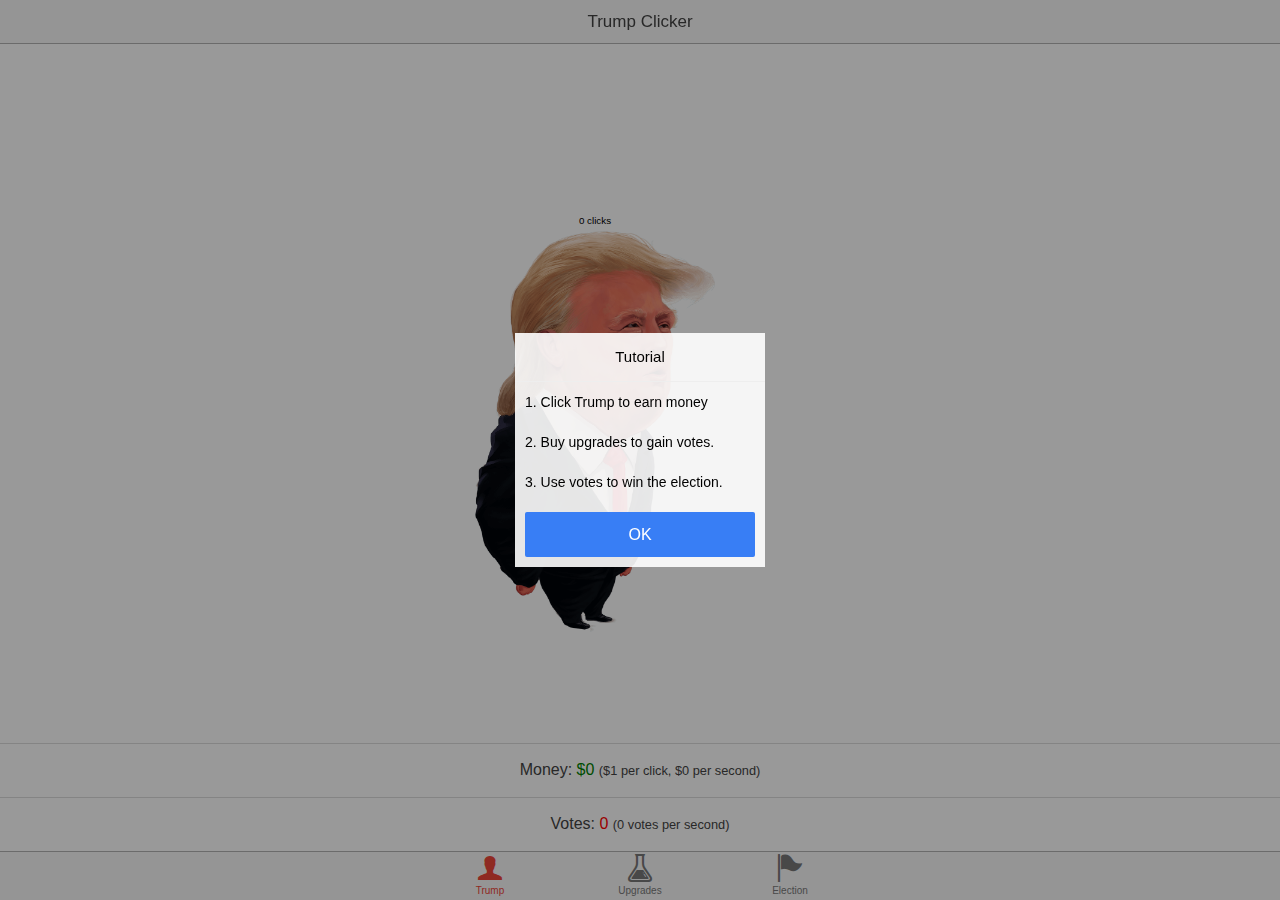
==== commit 959165bf: "hh" ====
--- a/index.html
+++ b/index.html
@@ -3,8 +3,8 @@
 <head>
 <meta charset="utf-8">
 <meta name="viewport" content="initial-scale=1, maximum-scale=1, user-scalable=no, width=device-width">
-<title>Trump Clicker</title>
-<script src="https://lagged.com/api/v3/v3-api.js"></script>
+<title>川普点击器 - Trump Clicker</title>
+<script src="v3-api.js"></script>
 <link href="lib/ionic/css/ionic.css" rel="stylesheet">
 <link href="css/style.css" rel="stylesheet">
 
--- a/css/style.css
+++ b/css/style.css
@@ -1 +1 @@
-div.card:hover{cursor:pointer}div.card:hover .item-text-wrap{background-color:#fefefe}div.card.disabled{opacity:.6}.trumpclicks{font-size:.7em;display:block;clear:both}button.trump{outline:none;border:0;text-indent:-9999px;width:343px;height:573px;background:transparent url(../img/trumpdaman.png) 0 0 no-repeat;background-size:343px 573px}@keyframes fadeInOut{0%{opacity:0}25%{opacity:1}50%{opacity:1}65%{opacity:1}100%{opacity:0;top:-50px}}div.face{animation:fadeInOut 1.2s ease-out;top:70%;left:50%;position:absolute;z-index:100;width:45px;height:55px;background:transparent url(../img/trumpface.png) 0 0 no-repeat;background-size:45px 55px}.addtransition{transition:all 1.2s ease-in}button.resetbtn{position:absolute;top:55px;left:10px}+div.card:hover{cursor:pointer}div.card:hover .item-text-wrap{background-color:#fefefe}div.card.disabled{opacity:.6}.trumpclicks{font-size:.7em;display:block;clear:both}button.trump{outline:none;border:0;text-indent:-9999px;width:240px;height:401px;background:transparent url(../img/trumpdaman.png) 0 0 no-repeat;background-size:240px auto}@keyframes fadeInOut{0%{opacity:0}25%{opacity:1}50%{opacity:1}65%{opacity:1}100%{opacity:0;top:-50px}}div.face{animation:fadeInOut 1.2s ease-out;top:70%;left:50%;position:absolute;z-index:100;width:45px;height:55px;background:transparent url(../img/trumpface.png) 0 0 no-repeat;background-size:45px 55px}.addtransition{transition:all 1.2s ease-in}button.resetbtn{position:absolute;top:55px;left:10px}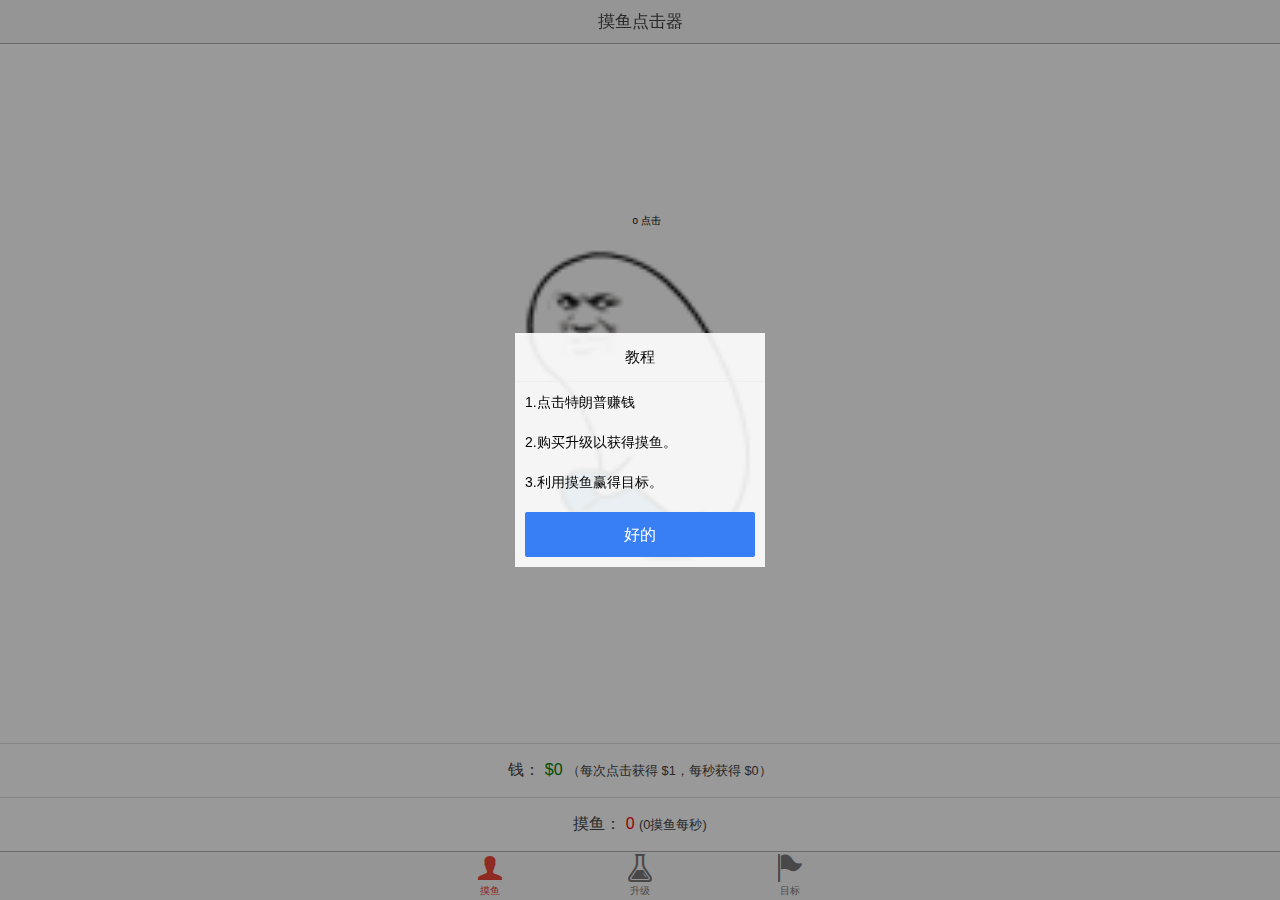
==== commit d5798fe6: "hh" ====
--- a/index.html
+++ b/index.html
@@ -3,10 +3,10 @@
 <head>
 <meta charset="utf-8">
 <meta name="viewport" content="initial-scale=1, maximum-scale=1, user-scalable=no, width=device-width">
-<title>川普点击器 - Trump Clicker</title>
+<title>摸鱼点击器</title>
 <script src="v3-api.js"></script>
 <link href="lib/ionic/css/ionic.css" rel="stylesheet">
-<link href="css/style.css" rel="stylesheet">
+<link href="css/style2.css" rel="stylesheet">
 
 <link rel="canonical" href="https://lagged.com/en/g/trump-clicker" />
 
@@ -18,7 +18,7 @@
 <script src="js/services.js"></script>
 </head>
 <body ng-app="starter">
-    <script src="chs.js"></script>
+    <script src="chs2.js"></script>
     <script src="core.js"></script>
 <ion-nav-bar class="bar-stable">
 <ion-nav-back-button>
--- a/css/style2.css
+++ b/css/style2.css
@@ -0,0 +1 @@
+div.card:hover{cursor:pointer}div.card:hover .item-text-wrap{background-color:#fefefe}div.card.disabled{opacity:.6}.trumpclicks{font-size:.7em;display:block;clear:both}button.trump{outline:none;border:0;text-indent:-9999px;width:343px;height:343px;background:transparent url(../img/moyu.gif) 0 0 no-repeat;background-size:343px 343px}@keyframes fadeInOut{0%{opacity:0}25%{opacity:1}50%{opacity:1}65%{opacity:1}100%{opacity:0;top:-50px}}div.face{animation:fadeInOut 1.2s ease-out;top:70%;left:50%;position:absolute;z-index:100;width:45px;height:55px;background:transparent url(../img/fish.png) 0 0 no-repeat;background-size:45px 55px}.addtransition{transition:all 1.2s ease-in}button.resetbtn{position:absolute;top:55px;left:10px}